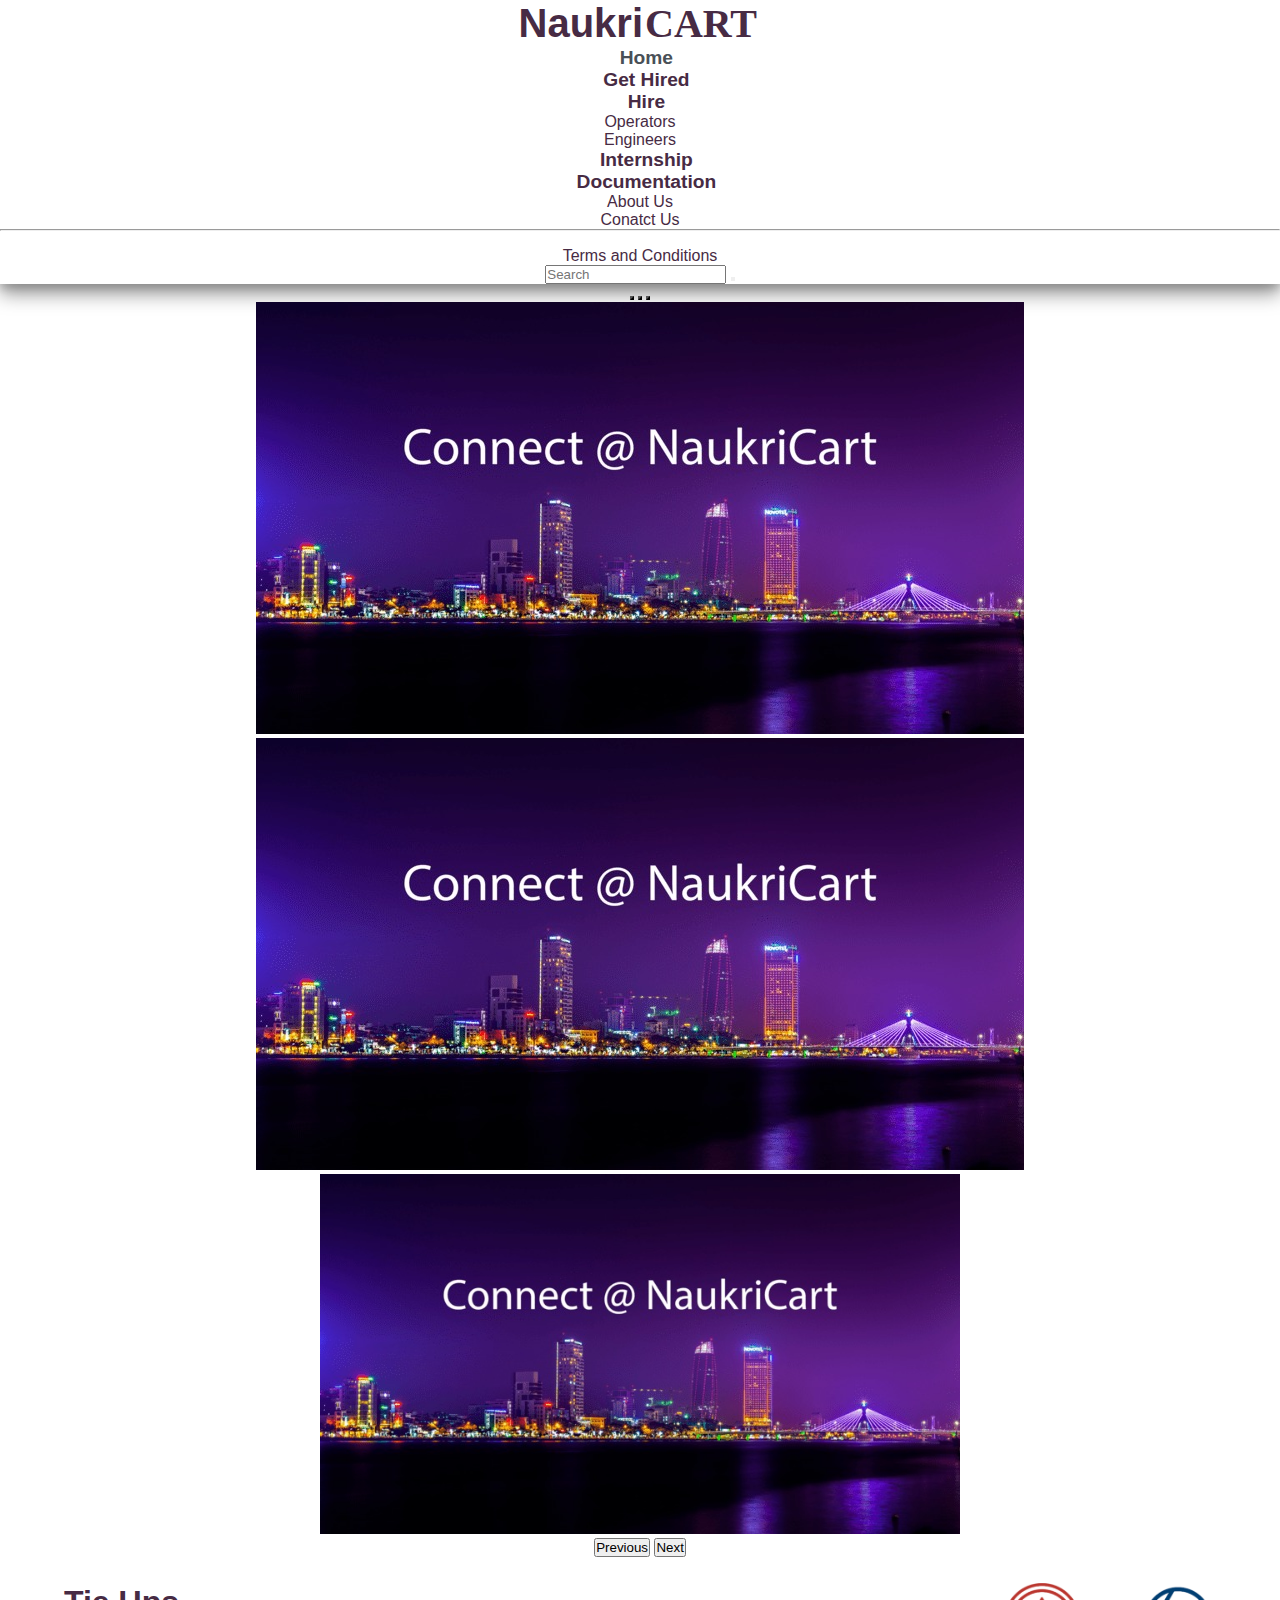
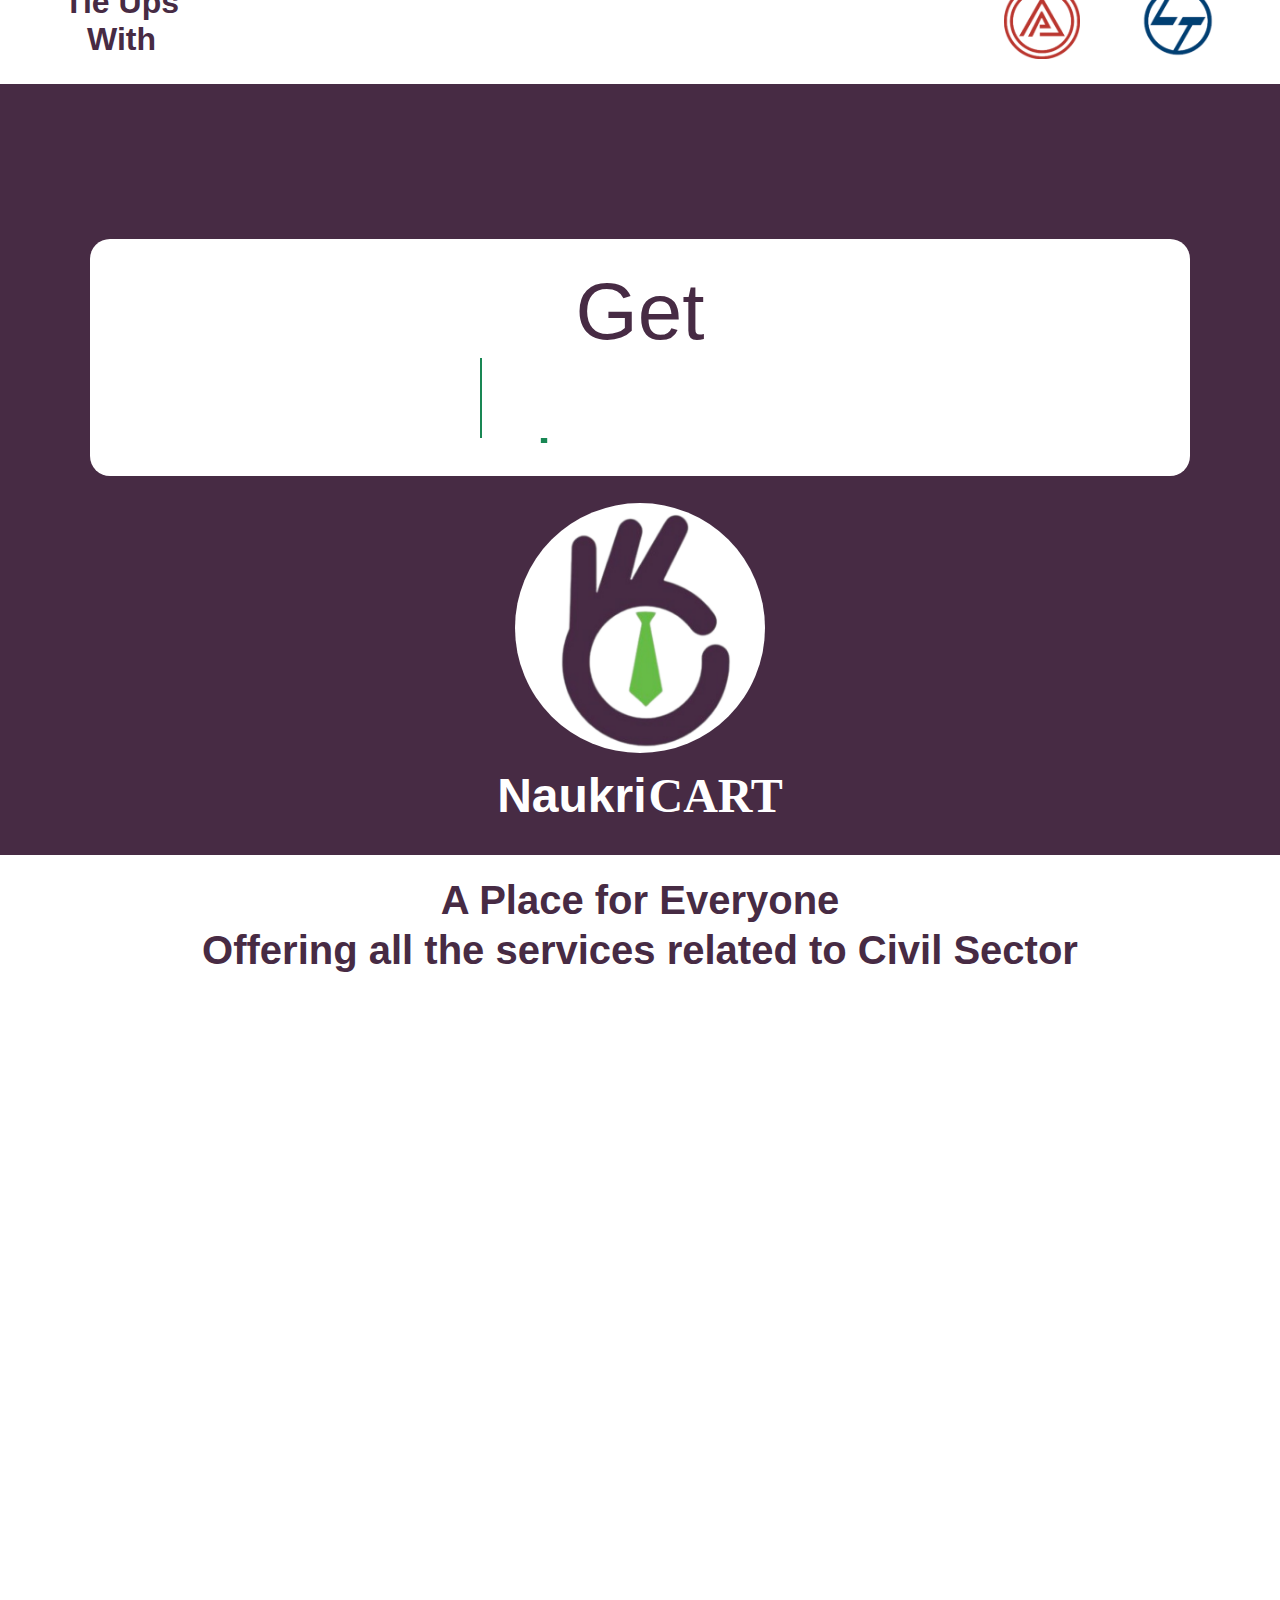
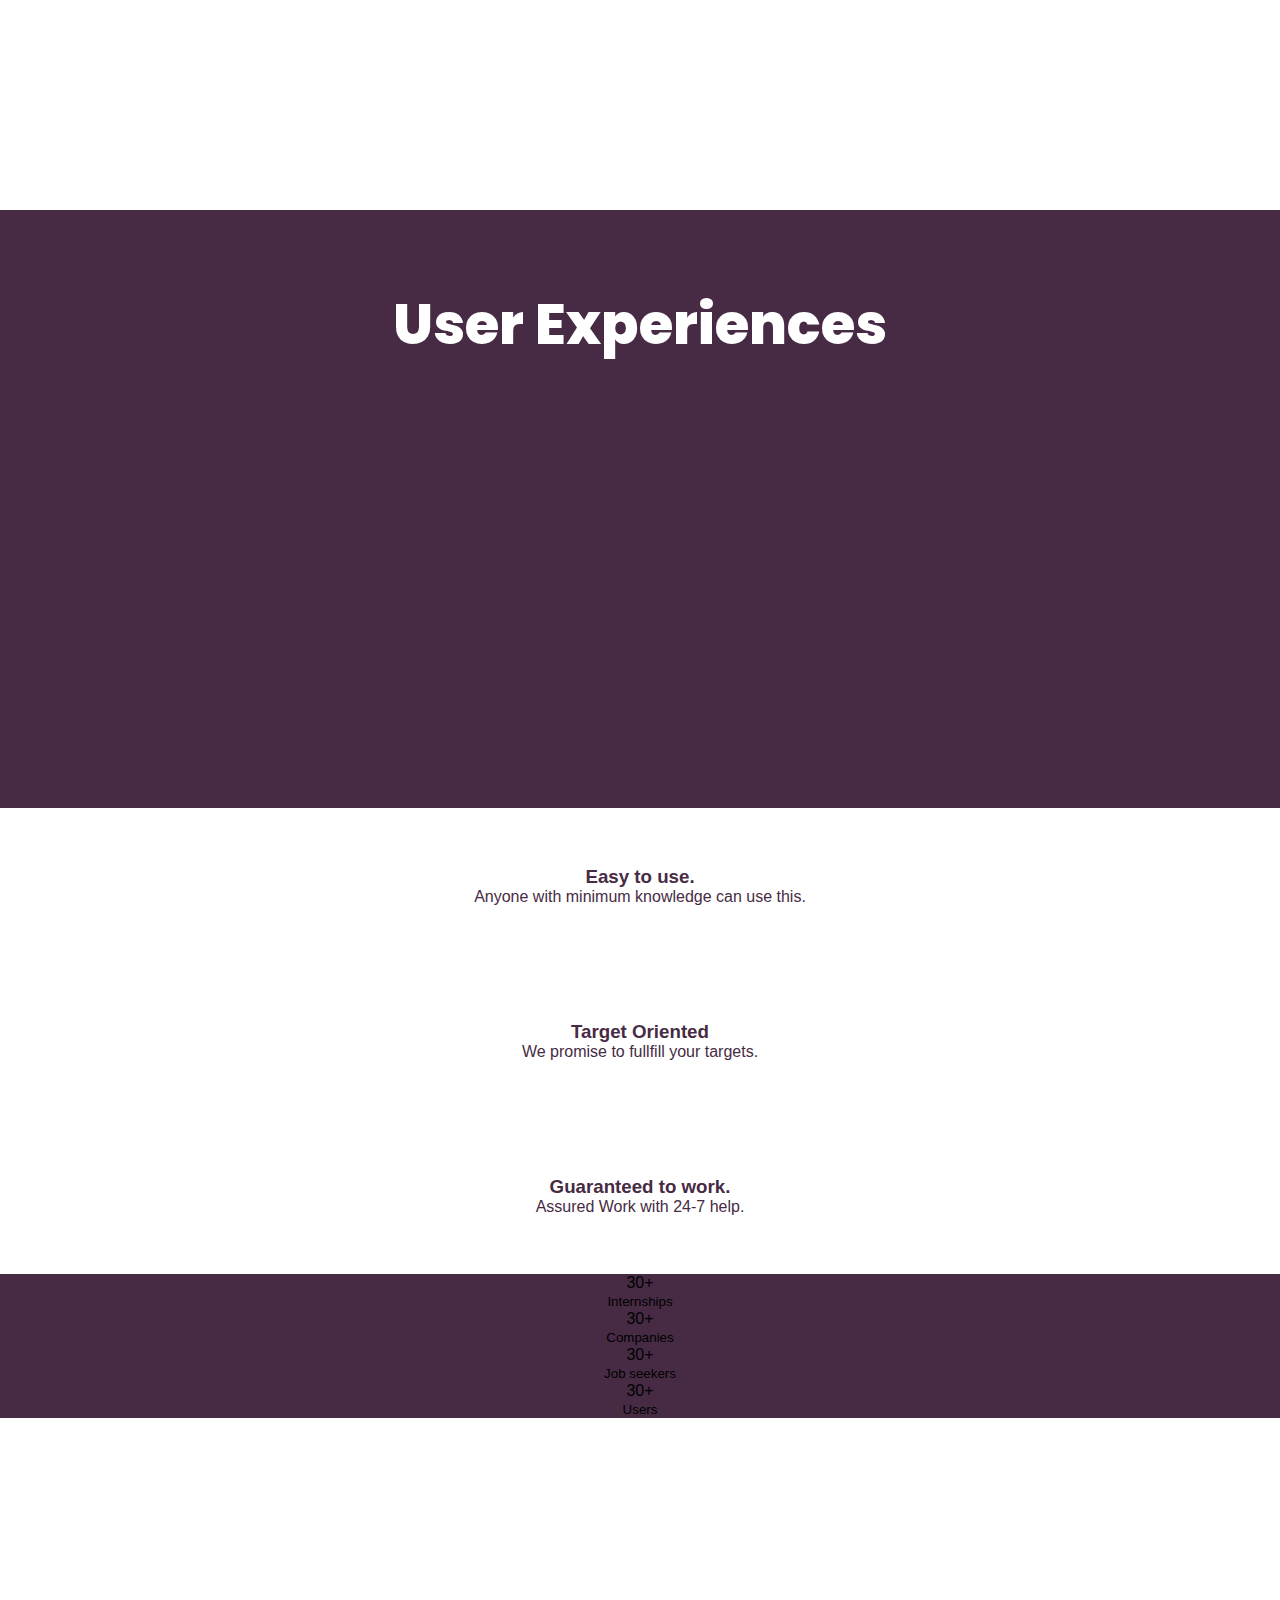
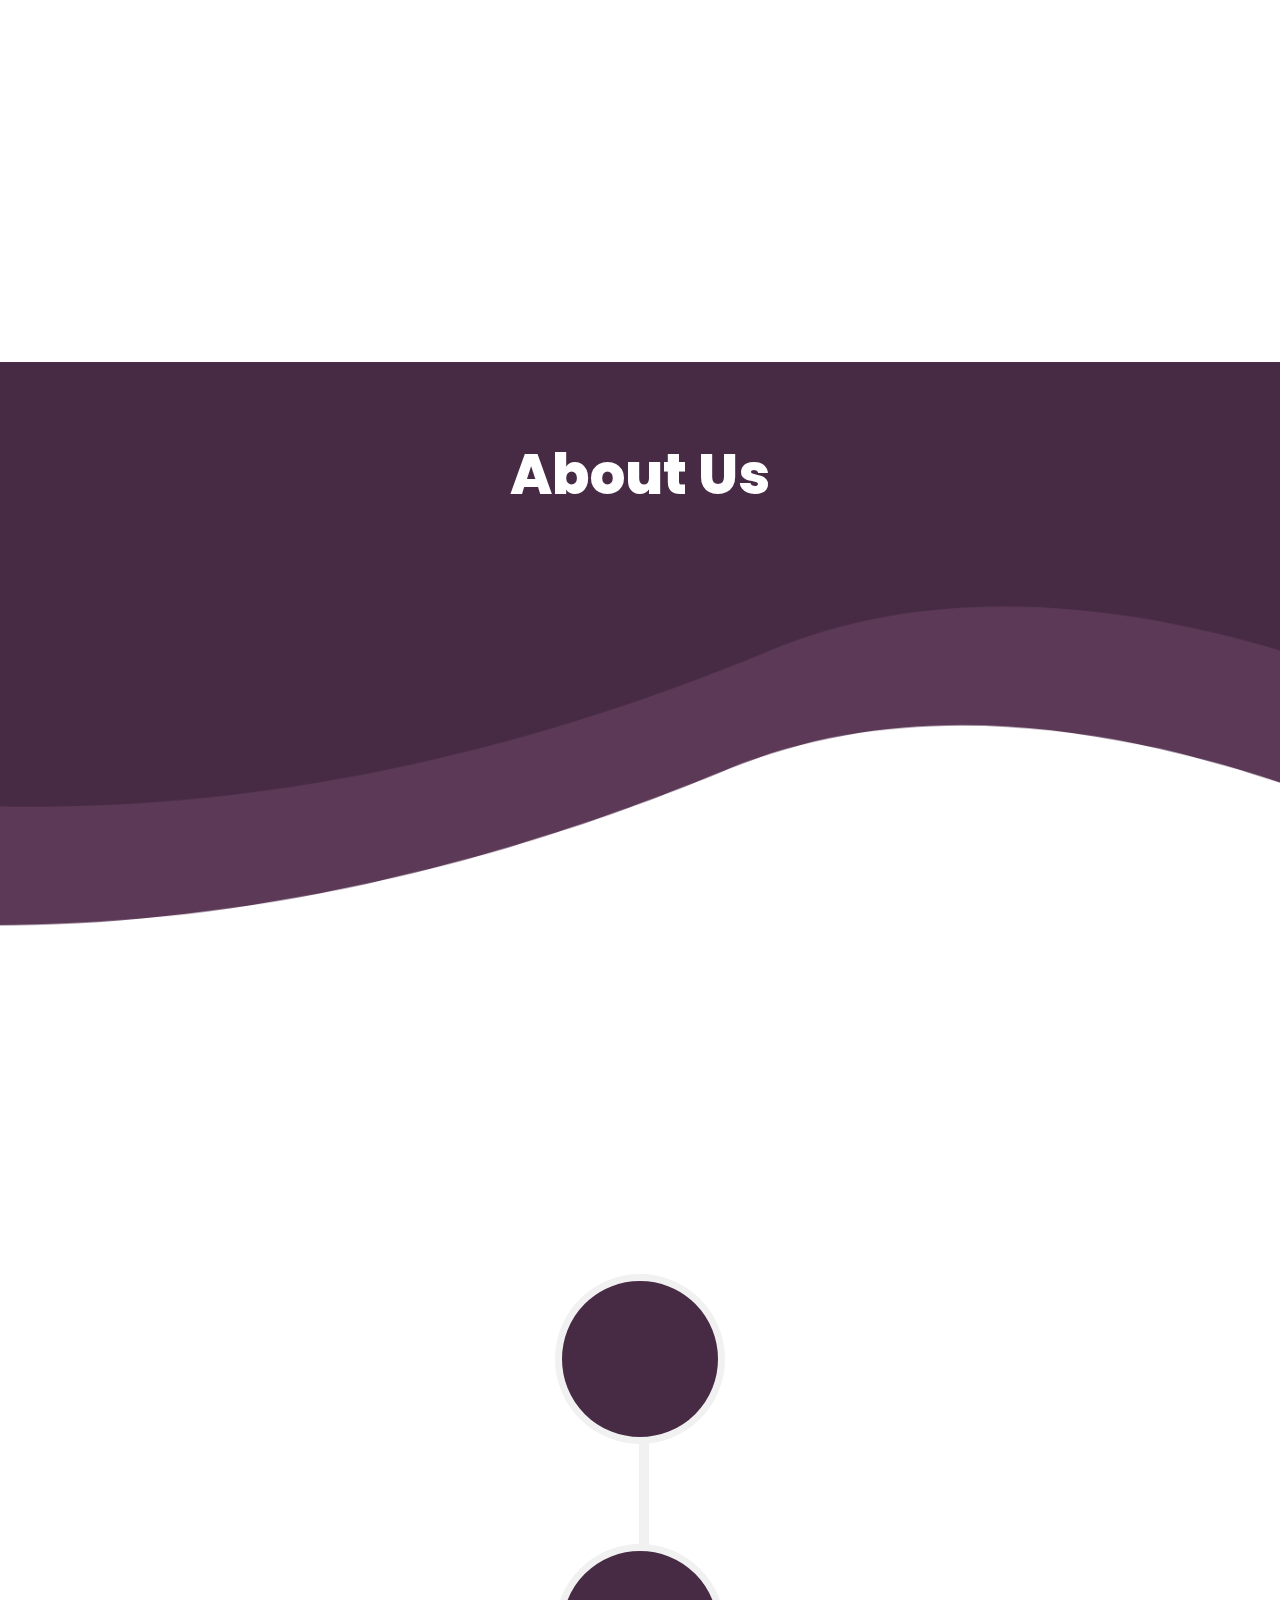
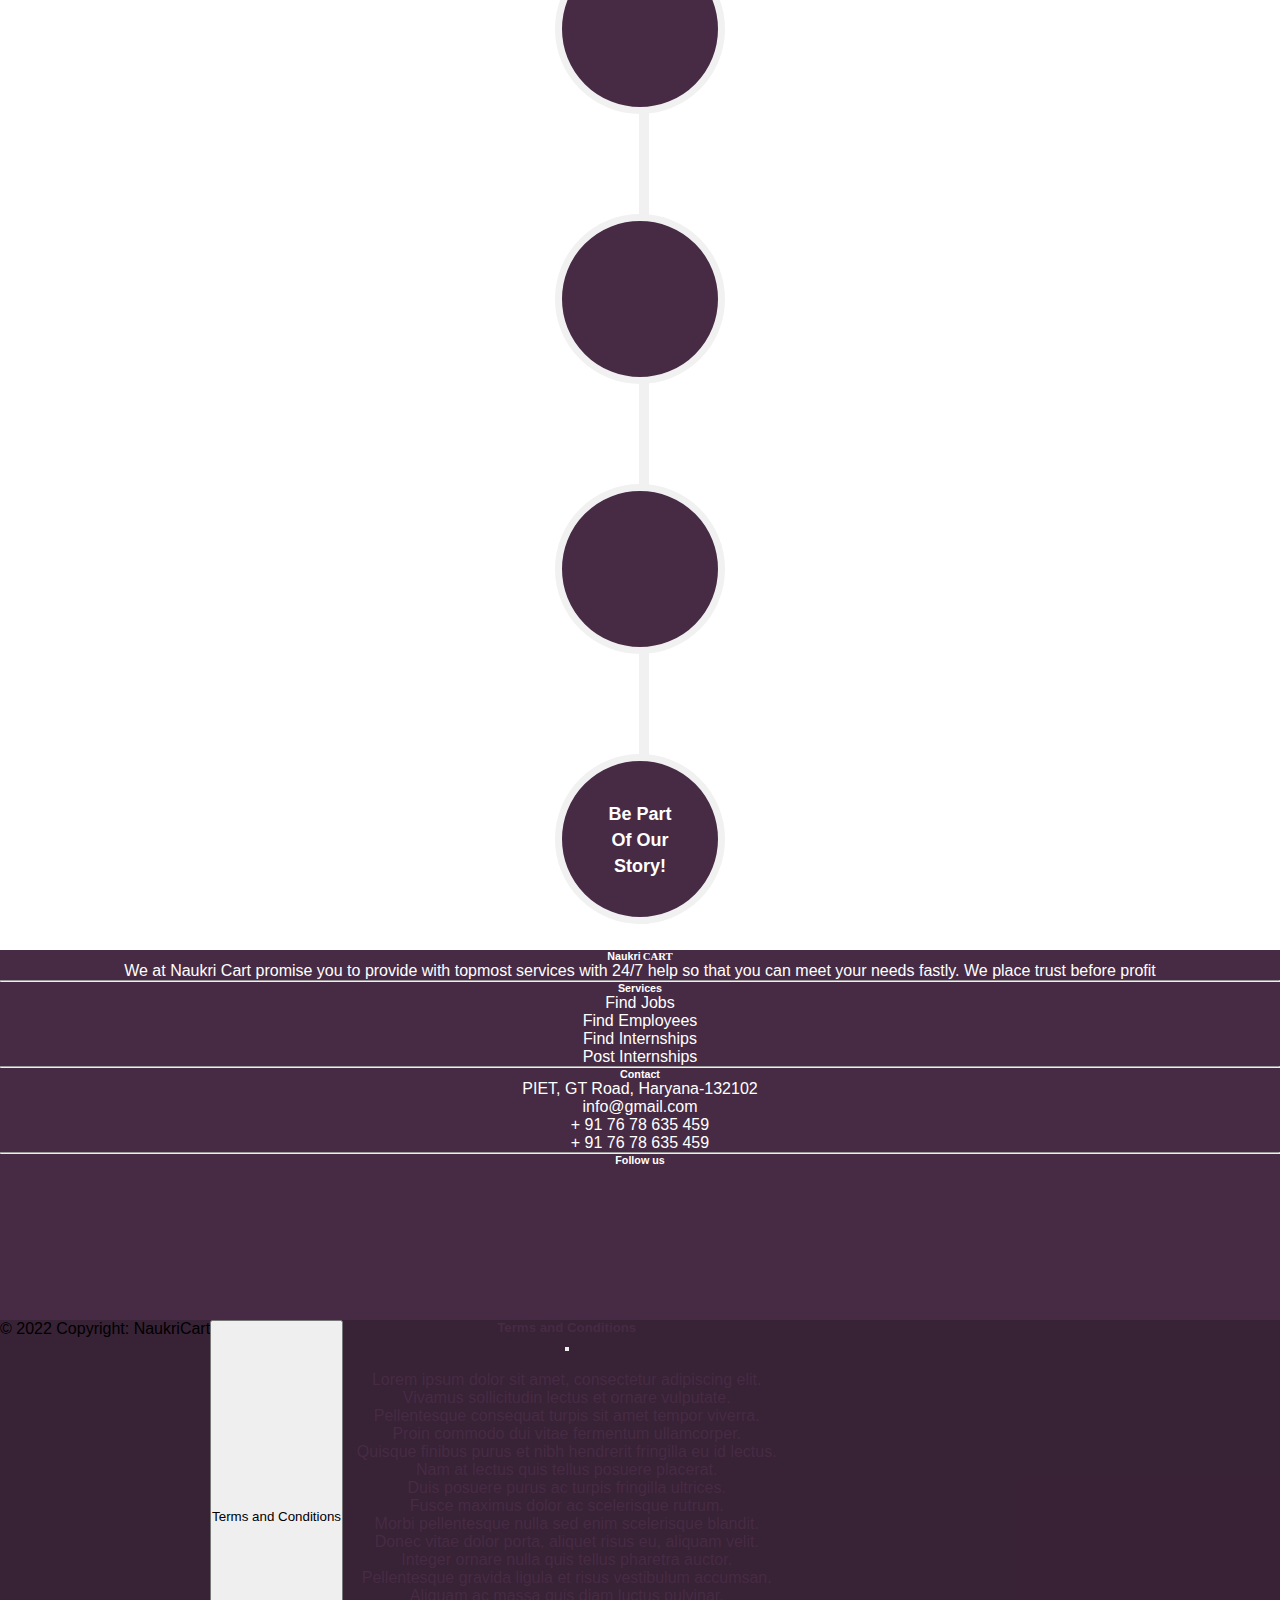
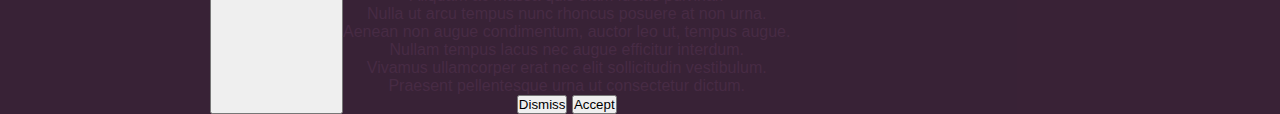
==== index.html @ e3e72ead "First Import-By SHubham Aggarwal" ====
<!DOCTYPE html>
<html lang="en">

<head>
  <!-- Required meta tags -->
  <meta charset="utf-8" />
  <meta name="viewport" content="width=device-width, initial-scale=1" />

  <!-- Favicon -->
  <link rel="apple-touch-icon" sizes="180x180" href="assets/favicon//apple-touch-icon.png" />
  <link rel="icon" type="image/png" sizes="32x32" href="assets/favicon//favicon-32x32.png" />
  <link rel="icon" type="image/png" sizes="16x16" href="assets/favicon//favicon-16x16.png" />
  <link rel="manifest" href="assets/favicon//site.webmanifest" />

  <!-- Bootstrap CSS -->
  <link href="https://cdn.jsdelivr.net/npm/bootstrap@5.0.2/dist/css/bootstrap.min.css" rel="stylesheet"
    integrity="sha384-EVSTQN3/azprG1Anm3QDgpJLIm9Nao0Yz1ztcQTwFspd3yD65VohhpuuCOmLASjC" crossorigin="anonymous" />

  <!-- Personal CSS -->
  <link rel="stylesheet" href="assets/css/global.css">
  <link rel="stylesheet" href="assets/css/style.css" />
  <link rel="stylesheet" href="assets/css/slidein.css">

  <!-- fonts -->
  <link rel="preconnect" href="https://fonts.googleapis.com">
  <link rel="preconnect" href="https://fonts.gstatic.com" crossorigin>
  <link href="https://fonts.googleapis.com/css2?family=Poppins:wght@600&display=swap" rel="stylesheet">
  <title>Naukri CART</title>
</head>

<body>
  <!-- navbar -->
  <nav class="navigation navbar navbar-expand-lg navbar-light" id="navbar_top">
    <div class="container-fluid">
      <a class="navbar-brand" href="#"><span class="head-1">Naukri</span><span class="head-2">CART</span></a>
      <button class="navbar-toggler" type="button" data-bs-toggle="collapse" data-bs-target="#navbarSupportedContent"
        aria-controls="navbarSupportedContent" aria-expanded="false" aria-label="Toggle navigation">
        <span class="arrow-icon"><i class="fa-solid fa-angle-down fa-lg" id="wrapper"></i></span>
      </button>
      <div class="collapse navbar-collapse" id="navbarSupportedContent">
        <ul class="navbar-nav nav-tabs me-auto mb-2 mb-lg-0">
          <li class="nav-item">
            <a class="nav-link active" aria-current="page" href="#">Home</a>
          </li>
          <li class="nav-item">
            <a class="nav-link" href="#">Get Hired</a>
          </li>
          <li class="nav-item dropdown">
            <a class="nav-link dropdown-toggle" href="#" id="navbarDropdown" role="button" data-bs-toggle="dropdown"
              aria-expanded="false">
              Hire
            </a>
            <ul class="dropdown-menu" aria-labelledby="navbarDropdown">
              <li><a class="dropdown-item" href="#">Operators</a></li>
              <li><a class="dropdown-item" href="#">Engineers</a></li>
            </ul>
          </li>
          <li class="nav-item">
            <a class="nav-link" href="#">Internship</a>
          </li>
          <li class="nav-item dropdown">
            <a class="nav-link dropdown-toggle" href="#" id="navbarDropdown" role="button" data-bs-toggle="dropdown"
              aria-expanded="false">
              Documentation
            </a>
            <ul class="dropdown-menu" aria-labelledby="navbarDropdown">
              <li><a class="dropdown-item" href="index.html#about">About Us</a></li>
              <li><a class="dropdown-item" href="index.html#contact_form">Conatct Us</a></li>
              <li>
                <hr class="dropdown-divider" />
              </li>
              <li>
                <a class="dropdown-item" data-bs-toggle="modal" data-bs-target="#staticBackdrop">
                  Terms and Conditions</a>
              </li>
            </ul>
          </li>
        </ul>

        <form class="d-flex">
          <input class="form-control me-2" type="search" placeholder="Search" aria-label="Search" />
          <button class="btn btn-outline-success" type="submit">
            <i class="fa-solid fa-magnifying-glass"></i>
          </button>
        </form>
      </div>
    </div>
  </nav>
  <!-- Carousel -->
  <div id="carousel-main" class="carousel slide carousel-fade" data-bs-ride="carousel">
    <div class="carousel-indicators">
      <button type="button" data-bs-target="#carousel-main" data-bs-slide-to="0" class="active" aria-current="true"
        aria-label="Slide 1"></button>
      <button type="button" data-bs-target="#carousel-main" data-bs-slide-to="1" aria-label="Slide 2"></button>
      <button type="button" data-bs-target="#carousel-main" data-bs-slide-to="2" aria-label="Slide 3"></button>
    </div>
    <div class="carousel-inner">
      <div class="carousel-item active">
        <img src="assets/img/5.jpg" class="d-block w-100 h-25" alt="Image-1" />
      </div>
      <div class="carousel-item">
        <img src="assets/img/5.jpg" class="d-block w-100 h-25" alt="Image-2" />
      </div>
      <div class="carousel-item">
        <img src="assets/img/5.jpg" class="d-block w-100 h-25" alt="Image-3" height="360" />
      </div>
    </div>
    <button class="carousel-control-prev" type="button" data-bs-target="#carousel-main" data-bs-slide="prev">
      <span class="carousel-control-prev-icon" aria-hidden="true"></span>
      <span class="visually-hidden">Previous</span>
    </button>
    <button class="carousel-control-next" type="button" data-bs-target="#carousel-main" data-bs-slide="next">
      <span class="carousel-control-next-icon" aria-hidden="true"></span>
      <span class="visually-hidden">Next</span>
    </button>
  </div>

  <div class="logos">
    <div class="logo-text">
      <div>
        Tie Ups
      </div>
      <div>
        With
      </div>
    </div>
    <img alt="companies" src="assets/img/i1.png" class="logo" style="">
    <img alt="companies" src="assets/img/i2.png" class="logo" style="">
  </div>

  <!-- Main Page -->
  <div class="conatiner-fluid main-section">
    <div class="mainheading animation-element js-slidein">Welcome To Naukri CART</div>
    <div class="conatiner-fluid">
      <div></div>
      <div class="row">
        <div class="wrapper col-lg-6 boxing">
          <div class="static-txt">Get</div>
          <ul class="dynamic-txts">
            <li><span>Operators</span></li>
            <li><span>Engineers</span></li>
            <li><span>Machines</span></li>
            <li><span>Internships</span></li>
          </ul>
        </div>
        <div class="col-lg-6 icon-main">
          <img class="icon-image" src="assets/img/icon.png" alt="Naukari-cart-icon" width="250" height="250">
          <h1 class="heading-icon"><span class="head-1">Naukri</span><span class="head-2">CART</span>
            <h1>
        </div>
      </div>
    </div>
  </div>
  </div>

  <!-- cards -->

  <section id="pricing" class="white-section">
    <div class="heading-pricing">
      <h2 class="pricing-heading">A Place for Everyone</h2>
      <p class="pricing-heading">Offering all the services related to Civil Sector</p>
    </div>
    <div class="row my-flex-card">
      <div class="pricing-column col-lg-4 col-md-6">
        <div class="card js-slidein">
          <div class="card-header">
            <h3>Hire</h3>
          </div>
          <div class="arrow-down"></div>
          <div class="card-body wrapper">
            <hr class="line">
            <p>Nearest Options</p>
            <p>Compliances</p>
            <p>Trustworthy Sources</p>
            <hr class="line">
            <div class="card-footer myButton">
              <button type="button" class="w-100 btn btn-lg btn-outline-success">
                Click Here
              </button>
            </div>
          </div>
        </div>
      </div>
      <div class="pricing-column col-lg-4 col-md-6">
        <div class="card js-slidein">
          <div class="card-header">
            <h3> Find Jobs </h3>

          </div>
          <div class="arrow-down"></div>
          <div class="card-body wrapper">
            <hr class="line">
            <p>Search Filter</p>
            <p>Employee Welfare</p>
            <p>Help Center</p>
            <hr class="line">
            <div class="card-footer myButton">
              <button type="button" class="w-100 btn btn-lg btn-outline-success">
                Sign Up
              </button>
            </div>
          </div>
        </div>
      </div>
      <div class="pricing-column col-lg-4">
        <div class="card js-slidein">
          <div class="card-header">
            <h3>Get Internships</h3>
          </div>
          <div class="arrow-down"></div>
          <div class="card-body wrapper">
            <hr class="line">
            <p>Priority Listing</p>
            <p>Specific Filters</p>
            <p>Stipends</p>
            <p>Much More...</p>
            <hr class="line">
            <div class="card-footer myButton">
              <button type="button" class="w-100 btn btn-lg btn-outline-success">
                Get Started
              </button>
            </div>
          </div>
        </div>
      </div>
    </div>
  </section>
  <!-- Testimonials -->
  <section id="testimonials">
    <h1 class="heading-testimonials"> User Experiences</h1>
    <div class="container js-slidein">
      <input class="user" type="radio" name="nav" id="first" checked />
      <input class="user" type="radio" name="nav" id="second" />
      <input class="user" type="radio" name="nav" id="third" />

      <label for="first" class="labeled first"></label>
      <label for="second" class="labeled second"></label>
      <label for="third" class="labeled third"></label>

      <div class="one slider">
        <blockquote>
          <span class="leftq quotes">&ldquo;</span>Using Naukari Cart as my online platform make it easier for me to
          manage my site and workers. It feels much more safer with their services as they are very supportive.<span
            class="rightq quotes">&bdquo; </span>
        </blockquote>
        <img class="user-img" src="assets/img/icon.png" />
        <h2>Aditya</h2>
        <h6>Interned at LNT</h6>
      </div>

      <div class="two slider">
        <blockquote>
          <span class="leftq quotes">&ldquo;</span> They promptly completed the task at hand and communicates really
          well
          till the project reaches the finishing line. I recommend them to anyone who wants their work done
          professionally.
          The project ... <span class="rightq quotes">&bdquo; </span>
        </blockquote>
        <img class="user-img" src="assets/img/icon.png" />
        <h2>Vishal Tyagi</h2>
        <h6>Student at PIET</h6>
      </div>

      <div class="three slider">
        <blockquote>
          <span class="quotes leftq"> &ldquo;</span> They promptly completed the task at hand and communicates really
          well
          till the project reaches the finishing line. I was pleased with their supportiveness and place my trust on
          them. <span class="rightq quotes">&bdquo; </span>
        </blockquote>
        <img src="assets/img/icon.png" class="user-img" />
        <h2>Steve Stevenson</h2>
        <h6>CEO Woof Web Design Studios</h6>
      </div>
    </div>
  </section>
  <!-- features -->
  <section id="features" class="white-section">
    <div class="container-fluid">
      <div class="features row">
        <div class="features-box col-lg-4">
          <i class="fa-solid fa-circle-check fa-4x features-icon"></i>
          <h3 class="features-head">Easy to use.</h3>
          <p class="features-content">
            Anyone with minimum knowledge can use this.
          </p>
        </div>
        <div class="features-box col-lg-4">
          <i class="fa-solid fa-bullseye fa-4x features-icon"></i>
          <h3 class="features-head">Target Oriented</h3>
          <p class="features-content">
            We promise to fullfill your targets.
          </p>
        </div>
        <div class="features-box col-lg-4">
          <i class="fa-solid fa-thumbs-up fa-4x features-icon"></i>
          <h3 class="features-head">Guaranteed to work.</h3>
          <p class="features-content">
            Assured Work with 24-7 help.
          </p>
        </div>
      </div>
    </div>
  </section>
  <!-- stats -->
  <section class="pt-5 pb-5 text-white" style="background-color: #472b44;">
    <div class="container-fluid">
      <div class="row row-cols-2 row-cols-md-4 g-4">
        <div class="col text-center">
          <p class="fw-bolder h1">30+</p>
          <p><small>Internships</small></p>
        </div>
        <div class="col text-center">
          <p class="fw-bolder h1">30+</p>
          <p><small>Companies</small></p>
        </div>
        <div class="col text-center">
          <p class="fw-bolder h1">30+</p>
          <p><small>Job seekers</small></p>
        </div>
        <div class="col text-center">
          <p class="fw-bolder h1">30+</p>
          <p><small>Users</small></p>
        </div>
      </div>
    </div>
  </section>



  <!-- contact form -->
  <section id="contact_form" style="color: #472b44;">
    <div class="container-fluid px-0">
      <div class="formshadow">
        <div class="content js-slidein">
          <div class="contact">
            <div class="other">
              <div class="info">
                <h2>More Methods </h2>
                <h3>Email</h3>
                <div class="svg-wrap">
                  <a href="mailto:naukricart@gmail.com"><svg xmlns="http://www.w3.org/2000/svg"
                      viewBox="0 0 485.211 485.211">
                      <path
                        d="M485.21 363.906c0 10.637-2.99 20.498-7.784 29.174l-153.2-171.41 151.54-132.584c5.894 9.355 9.445 20.344 9.445 32.22v242.6zM242.607 252.793l210.863-184.5c-8.654-4.737-18.398-7.642-28.91-7.642H60.65c-10.523 0-20.27 2.906-28.888 7.643l210.844 184.5zm58.787-11.162l-48.81 42.735c-2.854 2.487-6.41 3.73-9.977 3.73-3.57 0-7.125-1.243-9.98-3.73l-48.82-42.736-155.14 173.6c9.3 5.834 20.198 9.33 31.984 9.33h363.91c11.785 0 22.688-3.496 31.984-9.33l-155.15-173.6zM9.448 89.086C3.554 98.44 0 109.43 0 121.305v242.602c0 10.637 2.978 20.498 7.79 29.174L160.97 221.64 9.448 89.086z" />
                    </svg>
                    naukricart@gmail.com</a>
                </div>
                <h3>Connect</h3>
                <div class="svg-wrap">
                  <a href="#" target="_blank"><svg xmlns="http://www.w3.org/2000/svg" viewBox="0 0 512 512">
                      <path
                        d="M373.66 0H138.34C62.06 0 0 62.06 0 138.34v235.32C0 449.94 62.06 512 138.34 512h235.32C449.94 512 512 449.94 512 373.66V138.34C512 62.06 449.94 0 373.66 0zm96.976 373.66c0 53.472-43.503 96.976-96.977 96.976H138.34c-53.472 0-96.976-43.503-96.976-96.977V138.34c0-53.472 43.503-96.976 96.977-96.976h235.32c53.472 0 96.976 43.503 96.976 96.977v235.32z" />
                      <path
                        d="M370.586 238.14c-3.64-24.546-14.84-46.794-32.386-64.34-17.547-17.547-39.795-28.747-64.34-32.386-11.177-1.657-22.508-1.657-33.683 0-30.336 4.5-57.103 20.54-75.372 45.172-18.27 24.63-25.854 54.903-21.355 85.237 4.5 30.335 20.54 57.102 45.172 75.372 19.996 14.83 43.706 22.62 68.153 22.62 5.667 0 11.375-.42 17.083-1.266 30.336-4.5 57.103-20.542 75.372-45.173 18.27-24.63 25.855-54.9 21.356-85.236zM267.79 327.633c-19.404 2.882-38.77-1.973-54.526-13.66-15.757-11.687-26.02-28.81-28.896-48.216-2.878-19.405 1.973-38.77 13.66-54.527 11.688-15.758 28.81-26.02 48.217-28.898 3.574-.53 7.173-.795 10.772-.795s7.2.265 10.773.796c32.23 4.78 57.098 29.645 61.878 61.877 5.94 40.058-21.817 77.482-61.877 83.422zM400.05 111.95c-3.853-3.85-9.184-6.057-14.626-6.057S374.65 108.1 370.8 111.95c-3.852 3.853-6.06 9.175-6.06 14.626 0 5.45 2.208 10.773 6.06 14.625 3.85 3.852 9.182 6.06 14.624 6.06s10.773-2.207 14.625-6.06c3.85-3.85 6.057-9.182 6.057-14.624 0-5.443-2.207-10.774-6.058-14.625z" />
                    </svg></a>

                  <a href="#" target="_blank"><svg xmlns="http://www.w3.org/2000/svg" viewBox="0 0 612 612">
                      <path
                        d="M612 116.258c-22.525 9.98-46.694 16.75-72.088 19.772 25.93-15.527 45.777-40.155 55.184-69.41-24.322 14.378-51.17 24.82-79.775 30.48-22.906-24.438-55.49-39.66-91.63-39.66-69.333 0-125.55 56.218-125.55 125.514 0 9.828 1.11 19.427 3.25 28.606-104.325-5.24-196.834-55.223-258.75-131.174-10.822 18.51-16.98 40.078-16.98 63.1 0 43.56 22.182 81.994 55.836 104.48-20.575-.688-39.926-6.348-56.867-15.756v1.568c0 60.806 43.29 111.554 100.692 123.104-10.517 2.83-21.607 4.398-33.08 4.398-8.107 0-15.947-.803-23.634-2.333 15.985 49.907 62.336 86.2 117.253 87.194-42.946 33.655-97.098 53.656-155.915 53.656-10.134 0-20.116-.612-29.944-1.72 55.568 35.68 121.537 56.484 192.44 56.484 230.947 0 357.187-191.29 357.187-357.188l-.42-16.253C573.87 163.525 595.21 141.42 612 116.257z" />
                    </svg></a>

                  <a href="#" target="_blank"><svg xmlns="http://www.w3.org/2000/svg" width="60.734" height="60.733"
                      viewBox="0 0 60.734 60.733">
                      <path
                        d="M57.378 0H3.352C1.502 0 0 1.5 0 3.354V57.38c0 1.852 1.502 3.353 3.352 3.353h29.086v-23.52h-7.914v-9.166h7.914v-6.76c0-7.843 4.79-12.116 11.787-12.116 3.355 0 6.232.252 7.07.36v8.2h-4.853c-3.805 0-4.54 1.81-4.54 4.463v5.85h9.08l-1.188 9.167h-7.892v23.52h15.475c1.852 0 3.355-1.503 3.355-3.35V3.35C60.732 1.5 59.23 0 57.378 0z" />
                    </svg></a>

                  <a href="#" target="_blank"><svg xmlns="http://www.w3.org/2000/svg" viewBox="0 0 478.165 478.165">
                      <path
                        d="M442.78 0H35.424C15.86 0 0 15.4 0 34.288v409.688c0 18.828 15.86 34.19 35.424 34.19H442.76c19.586 0 35.405-15.362 35.405-34.19V34.288C478.165 15.4 462.345 0 442.78 0zM145.003 400.244H72.78V184.412h72.224v215.832zm-36.16-245.28h-.48c-24.246 0-39.926-16.695-39.926-37.336 0-21.22 16.158-37.337 40.863-37.337 24.725 0 39.927 16.12 40.385 37.338.02 20.64-15.64 37.337-40.843 37.337zm296.54 245.28h-72.082V284.807c0-29.01-10.598-48.952-36.738-48.952-20.063 0-31.798 13.428-36.958 26.458-1.893 4.423-2.39 10.898-2.39 17.393v120.537H184.95s.916-195.63 0-215.832h72.263v30.604c9.484-14.684 26.658-35.703 65.01-35.703 47.577 0 83.16 30.863 83.16 97.168v123.766zm-148.61-184.532c.06-.22.16-.438.42-.677v.677h-.42z" />
                    </svg></a>
                </div>
              </div>
            </div>
            <div class="form px-0">
              <h1>Get In Touch</h1>
              <form action="">
                <div class="flex-rev">
                  <input type="text" placeholder="Naukri Cart" name="name" id="name" />
                  <label for="name">Full Name</label>
                </div>
                <div class="flex-rev">
                  <input type="email" placeholder="naukricart@gmail.com" name="email" id="email" />
                  <label for="email">Your Email</label>
                </div>

                <div class="flex-rev">
                  <textarea placeholder="I have a query about..." name="message" id="message" /></textarea>
                  <label for="message">Email Message</label>
                </div>
                <button class="btn btn-outline-success" type="submit">
                  Send
                </button>
              </form>
            </div>
          </div>
        </div>
      </div>
    </div>
  </section>

  <!-- about us -->
  <section id="about_us">
  <div id="about">
    <div class="container-fluid">
      <div class="heading-about">
        About Us
      </div>
      <div class="row">
        <div class="col-lg-4 logo-about js-slidein">
          <img class="icon-image bordered" src="assets/img/icon.png" alt="Naukari-cart-icon" width="300" height="300">
        </div>
        <div class="col-lg-8 text-box-outer">
          <div class="text-box js-slidein">
            <div class="text-heading">
              <span class="head-1">Naukri</span><span class="head-2">CART</span>
            </div>
            <hr>
            <div class="text-body">
              NaukariCart is a website created for everyone from diverse fields to grab oppurtunities like jobs in MNCs,
              internships, convinent workplaces and most importantly good working environment.
              We work on daily basis to establish contacts with multiple peoples to make your work easy.
              We at NaukriCART promise you our topmost sincerity towards your needs.
            </div>
          </div>
        </div>
      </div>
    </div>
  </div>
  <div id="timeline">
    <div class="row">
      <div class="col-lg-12">
        <ul class="timeline">
          <li>
            <div class="timeline-image">
              <img class="img-circle img-responsive" src="img/about/1.jpg" alt="">
            </div>
            <div class="timeline-panel">
              <div class="timeline-heading">
                <h4>2009-2011</h4>
                <h4 class="subheading">Our Humble Beginnings</h4>
              </div>
              <div class="timeline-body">
                <p class="text-muted">Lorem ipsum dolor sit amet, consectetur adipisicing elit. Sunt ut voluptatum
                  eius
                  sapiente, totam reiciendis temporibus qui quibusdam, recusandae sit vero unde, sed, incidunt et ea
                  quo
                  dolore laudantium consectetur!</p>
              </div>
            </div>
          </li>
          <li class="timeline-inverted">
            <div class="timeline-image">
              <img class="img-circle img-responsive" src="img/about/2.jpg" alt="">
            </div>
            <div class="timeline-panel">
              <div class="timeline-heading">
                <h4>March 2011</h4>
                <h4 class="subheading">An Agency is Born</h4>
              </div>
              <div class="timeline-body">
                <p class="text-muted">Lorem ipsum dolor sit amet, consectetur adipisicing elit. Sunt ut voluptatum
                  eius
                  sapiente, totam reiciendis temporibus qui quibusdam, recusandae sit vero unde, sed, incidunt et ea
                  quo
                  dolore laudantium consectetur!</p>
              </div>
            </div>
          </li>
          <li>
            <div class="timeline-image">
              <img class="img-circle img-responsive" src="img/about/3.jpg" alt="">
            </div>
            <div class="timeline-panel">
              <div class="timeline-heading">
                <h4>December 2012</h4>
                <h4 class="subheading">Transition to Full Service</h4>
              </div>
              <div class="timeline-body">
                <p class="text-muted">Lorem ipsum dolor sit amet, consectetur adipisicing elit. Sunt ut voluptatum
                  eius
                  sapiente, totam reiciendis temporibus qui quibusdam, recusandae sit vero unde, sed, incidunt et ea
                  quo
                  dolore laudantium consectetur!</p>
              </div>
            </div>
          </li>
          <li class="timeline-inverted">
            <div class="timeline-image">
              <img class="img-circle img-responsive" src="img/about/4.jpg" alt="">
            </div>
            <div class="timeline-panel">
              <div class="timeline-heading">
                <h4>July 2014</h4>
                <h4 class="subheading">Phase Two Expansion</h4>
              </div>
              <div class="timeline-body">
                <p class="text-muted">Lorem ipsum dolor sit amet, consectetur adipisicing elit. Sunt ut voluptatum
                  eius
                  sapiente, totam reiciendis temporibus qui quibusdam, recusandae sit vero unde, sed, incidunt et ea
                  quo
                  dolore laudantium consectetur!</p>
              </div>
            </div>
          </li>
          <li class="timeline-inverted">
            <div class="timeline-image">
              <h4>Be Part
                <br>Of Our
                <br>Story!
              </h4>
            </div>
          </li>
        </ul>
      </div>
    </div>
  </div>

  </section>

  <!-- Footer -->
  <footer class="text-center text-lg-start text-white" id="footer">
    <!-- Grid container -->
    <div class="container p-4 pb-0">
      <!-- Section: Links -->
      <section class="">
        <!--Grid row-->
        <div class="row">
          <!-- Grid column -->
          <div class="col-md-3 col-lg-3 col-xl-3 mx-auto mt-3">
            <h6 class="text-uppercase mb-4 font-weight-bold fs-4">
              <span class="head-1">Naukri</span><span class="head-2">CART</span>
            </h6>
            <p>
              We at Naukri Cart promise you to provide with topmost services with 24/7 help so that you
              can meet your
              needs fastly.
              We place trust before profit
            </p>
          </div>
          <!-- Grid column -->

          <hr class="w-100 clearfix d-md-none mt-3" />

          <!-- Grid column -->
          <div class="col-md-2 col-lg-2 col-xl-2 mx-auto mt-3">
            <h6 class="text-uppercase mb-4 font-weight-bold">Services</h6>
            <p>
              <a class="text-white">Find Jobs</a>
            </p>
            <p>
              <a class="text-white">Find Employees</a>
            </p>
            <p>
              <a class="text-white">Find Internships</a>
            </p>
            <p>
              <a class="text-white">Post Internships</a>
            </p>
          </div>
          <!-- Grid column -->

          <hr class="w-100 clearfix d-md-none mt-3" />

          <!-- Grid column -->
          <div class="col-md-4 col-lg-3 col-xl-3 mx-auto mt-3">
            <h6 class="text-uppercase mb-4 font-weight-bold">Contact</h6>
            <p><i class="fas fa-home me-3"></i>PIET, GT Road, Haryana-132102</p>
            <p><i class="fas fa-envelope me-3"></i> info@gmail.com</p>
            <p><i class="fas fa-phone me-3"></i> + 91 76 78 635 459</p>
            <p><i class="fas fa-print me-3"></i> + 91 76 78 635 459</p>
          </div>
          <!-- Grid column -->
          <hr class="w-100 clearfix d-md-none mt-3" />
          <!-- Grid column -->
          <div class="col-md-3 col-lg-2 col-xl-2 mx-auto mt-3 mb-3">
            <h6 class="text-uppercase mb-4 font-weight-bold">Follow us</h6>

            <!-- Facebook -->
            <a class="btn btn-primary btn-floating m-1" style="background-color: #3b5998;" href="#!" role="button"><i
                class="fab fa-facebook-f"></i></a>

            <!-- Twitter -->
            <a class="btn btn-primary btn-floating m-1" style="background-color: #55acee;" href="#!" role="button"><i
                class="fab fa-twitter"></i></a>

            <!-- Google -->
            <a class="btn btn-primary btn-floating m-1" style="background-color: #dd4b39;" href="#!" role="button"><i
                class="fab fa-google"></i></a>

            <!-- Instagram -->
            <a class="btn btn-primary btn-floating m-1" style="background-color: #ac2bac;" href="#!" role="button"><i
                class="fab fa-instagram"></i></a>

            <!-- Linkedin -->
            <a class="btn btn-primary btn-floating m-1" style="background-color: #0082ca;" href="#!" role="button"><i
                class="fab fa-linkedin-in"></i></a>
            <!-- Github -->
            <a class="btn btn-primary btn-floating m-1" style="background-color: #333333;" href="#!" role="button"><i
                class="fab fa-github"></i></a>
          </div>
        </div>
        <!--Grid row-->
      </section>
      <!-- Section: Links -->
    </div>
    <!-- Grid container -->

    <!-- Copyright -->
    <div class="p-3 container-fluid" style="background-color: rgba(0, 0, 0, 0.2)">
      <div class="footer-end">
        <div class="me-auto">© 2022 Copyright:
          <a class="text-white" href="#">NaukriCart</a>
        </div>
        <button type="button" class="btn btn-outline-success" data-bs-toggle="modal" data-bs-target="#staticBackdrop">
          Terms and Conditions
        </button>

        <div class="modal fade" id="staticBackdrop" data-bs-backdrop="static" data-bs-keyboard="false" tabindex="-1"
          aria-labelledby="staticBackdropLabel" aria-hidden="true">
          <div class="modal-dialog">
            <div class="pop-up">

              <div class="modal-content">
                <div class="modal-header">
                  <h5 class="modal-title" id="staticBackdropLabel">Terms and Conditions</h5>
                  <button type="button" class="btn-close" data-bs-dismiss="modal" aria-label="Close"></button>
                </div>
                <div class="modal-body">
                  <br> Lorem ipsum dolor sit amet, consectetur adipiscing elit.
                  <br> Vivamus sollicitudin lectus et ornare vulputate.
                  <br> Pellentesque consequat turpis sit amet tempor viverra.
                  <br> Proin commodo dui vitae fermentum ullamcorper.
                  <br> Quisque finibus purus et nibh hendrerit fringilla eu id lectus.
                  <br> Nam at lectus quis tellus posuere placerat.
                  <br> Duis posuere purus ac turpis fringilla ultrices.
                  <br> Fusce maximus dolor ac scelerisque rutrum.
                  <br> Morbi pellentesque nulla sed enim scelerisque blandit.
                  <br> Donec vitae dolor porta, aliquet risus eu, aliquam velit.
                  <br> Integer ornare nulla quis tellus pharetra auctor.
                  <br> Pellentesque gravida ligula et risus vestibulum accumsan.
                  <br> Aliquam ac massa quis diam luctus pulvinar.
                  <br> Nulla ut arcu tempus nunc rhoncus posuere at non urna.
                  <br> Aenean non augue condimentum, auctor leo ut, tempus augue.
                  <br> Nullam tempus lacus nec augue efficitur interdum.
                  <br> Vivamus ullamcorper erat nec elit sollicitudin vestibulum.
                  <br> Praesent pellentesque urna ut consectetur dictum.
                </div>
                <div class="modal-footer">
                  <button type="button" class="btn btn-secondary" data-bs-dismiss="modal">Dismiss</button>
                  <button type="button" class="btn btn-outline-success" data-bs-dismiss="modal">Accept</button>
                </div>
              </div>
            </div>
          </div>
        </div>
      </div>
    </div>
    <!-- Copyright -->

  </footer>
  <!-- Footer -->

  <!-- Bootstrap Bundle with Popper -->
  <script src="https://cdn.jsdelivr.net/npm/bootstrap@5.0.2/dist/js/bootstrap.bundle.min.js"
    integrity="sha384-MrcW6ZMFYlzcLA8Nl+NtUVF0sA7MsXsP1UyJoMp4YLEuNSfAP+JcXn/tWtIaxVXM"
    crossorigin="anonymous"></script>

  <!-- Personal Script -->

  <script src="assets/js/script.js"></script>

  <!--Font Awesome-->
  <script src="https://kit.fontawesome.com/017c0f66d9.js" crossorigin="anonymous"></script>

  <!-- jquery -->
  <script src="https://ajax.googleapis.com/ajax/libs/jquery/3.6.0/jquery.min.js"></script>
  <script src="assets/js/global.js"></script>
  <!-- Animations -->
  <script src="assets/js/slideIn.js"></script>
</body>

</html>
---- assets/css/global.css ----
@import url("https://fonts.googleapis.com/css2?family=Poppins:wght@200;300;400;500;600;700&display=swap");

/* Typing */
@keyframes typing {
  40%,
  60% {
    left: calc(100% + 30px);
  }
  100% {
    left: 0;
  }
}

/* FADE IN  */

@keyframes fadeIn {
  from {
    opacity: 0;
  }
  to {
    opacity: 1;
  }
}
.fadeIn {
  animation-name: fadeIn;
}

/* FADE IN DOWN */

@keyframes fadeInDown {
  from {
    opacity: 0;
    transform: translate3d(0, -100%, 0);
  }
  to {
    opacity: 1;
    transform: none;
  }
}
.fadeInDown {
  animation-name: fadeInDown;
}

/* FADE IN UP */

@keyframes fadeInUp {
  from {
    opacity: 0;
    transform: translate3d(0, 20px, 0);
  }
  to {
    opacity: 1;
    transform: none;
  }
}
.fadeInUp {
  animation-name: fadeInUp;
}

/* FADE IN UP BIG */

@keyframes fadeInUpBig {
  from {
    opacity: 0;
    transform: translate3d(0, 100px, 0);
  }
  to {
    opacity: 1;
    transform: none;
  }
}
.fadeInUpBig {
  animation-name: fadeInUpBig;
}

/* FADE IN LEFT */

@keyframes fadeInLeft {
  from {
    opacity: 0;
    transform: translate3d(-30px, 0, 0) rotateZ(30deg);
  }
  to {
    opacity: 1;
    transform: none;
  }
}
.fadeInLeft {
  animation-name: fadeInLeft;
}

/* FADE IN LEFT BIG */

@keyframes fadeInLeftBig {
  from {
    opacity: 0;
    transform: translate3d(-100px, 0, 0);
  }
  to {
    opacity: 1;
    transform: none;
  }
}
.fadeInLeftBig {
  animation-name: fadeInLeftBig;
}

/* FADE IN RIGHT */

@keyframes fadeInRight {
  from {
    opacity: 0;
    transform: translate3d(100%, 0, 0);
  }
  to {
    opacity: 1;
    transform: none;
  }
}
.fadeInRight {
  animation-name: fadeInRight;
}

* {
  margin: 0;
  padding: 0;
  box-sizing: border-box;
  font-family: sans-serif;
}
body {
  align-items: center;
  justify-content: center;
  background: white;
  text-align: center;
}

a,
a:hover,
a:focus,
a:active {
  text-decoration: none;
  color: inherit;
}
.line:not([size]) {
  height: 3px;
}

.line {
  border-width: 10px;
  height: 10px;
  border-color: #000000;
  width: 25%;
  margin-bottom: 20px;
  margin-top: 20px;
}
p {
  margin-bottom: 0%;
}
/* navigation */
.navigation {
  background-color: #ffffff;
  color: #472b44;
  box-shadow: 0 10px 18px rgb(0 0 0 / 40%), 0 5px 8px rgb(0 0 0 / 14%);
}
.navbar-light .navbar-brand,
.navbar-light .navbar-brand:hover,
.navbar-light .navbar-brand:active,
.navbar-light .navbar-brand:focus {
  color: #472b44;
  font-weight: 700;
  font-size: 2.5rem;
}
.head-1 {
  margin-right: 2px;
  font-weight: 700;
}
.head-2 {
  font-family: "Times New Roman", Times, serif;
}
.navbar-light .navbar-nav .nav-link,
.navbar-light .navbar-nav .nav-link:hover,
.navbar-light .navbar-nav .nav-link:focus,
.navbar-light .navbar-nav .nav-link:active {
  color: #472b44;
  font-weight: 600;
  font-size: 1.2rem;
}
.navbar-nav.nav-tabs li a {
  color: #472b44;
}

.nav-tabs {
  border-bottom: none;
}
.nav-tabs .nav-link {
  border-bottom-left-radius: 0.25rem;
  border-bottom-right-radius: 0.25rem;
  padding-left: 1%;
}

.nav-tabs .nav-item.show .nav-link, .nav-tabs .nav-link.active {
    color: #495057;
    background-color: #fff;
    border-color: #dee2e6 #dee2e6;
}

.arrow-icon {
  color: rgb(0, 0, 0);
}

.navbar-light .navbar-toggler,
.navbar-light .navbar-toggler:hover,
.navbar-light .navbar-toggler:active {
  border: none;
}

.navbar-toggler:focus {
  text-decoration: none;
  outline: 0;
  box-shadow: none;
}

i.fa {
  cursor: pointer;
  user-select: none;
}

/* footer */

#footer {
    background-color: #472b44;
}

.terms {
    margin-left: auto;
}

.footer-end{
    display: flex;
}

.pop-up{
    color: #472b44;
}
---- assets/css/style.css ----
/* Carousel */

.carousel-control-next-icon,
.carousel-control-prev-icon {
  width: 4rem;
  height: 4rem;
}

.carousel-control-next:focus,
.carousel-control-next:hover,
.carousel-control-prev:focus,
.carousel-control-prev:hover {
  color: #472b44;
}

.carousel-control-prev-icon {
  background-image: url("data:image/svg+xml;charset=utf8,%3Csvg xmlns='http://www.w3.org/2000/svg' fill='%23472b44' viewBox='0 0 16 16'%3E%3Cpath d='M5.25 0l-4 4 4 4 1.5-1.5-2.5-2.5 2.5-2.5-1.5-1.5z'/%3E%3C/svg%3E") !important;
}

.carousel-control-next-icon {
  background-image: url("data:image/svg+xml;charset=utf8,%3Csvg xmlns='http://www.w3.org/2000/svg' fill='%23472b44' viewBox='0 0 16 16'%3E%3Cpath d='M2.75 0l-1.5 1.5 2.5 2.5-2.5 2.5 1.5 1.5 4-4-4-4z'/%3E%3C/svg%3E") !important;
}

.carousel-indicators [data-bs-target] {
  background-color: #472b44;
}

/* logos */
.logo {
  margin-left: 60px;
  height: 76px;
  width: auto;
  max-width: 100vw;
}

.logos {
  padding: 2% 5%;
  height: 20%;
  align-items: center;
  justify-content: center;
  display: flex;
  background-color: white;
}

.logo-text {
  display: flex;
  flex-direction: column;
  font-size: 2rem;
  font-weight: 800;
  color: #472b44;
  margin-right: auto;
  font-family: "Poppins", sans-serif;
}
/* Main Page */
.boxing {
  background-color: white;
  border-radius: 20px;
  padding: 2.5% 7%;
}

.boxing:hover {
  transform: scale(1.05);
  box-shadow: 0 0 5px 2px rgb(43, 42, 42);
}
.main-section {
  padding: 2.5% 7%;
  justify-content: center;
  text-align: center;
  font-size: 4rem;
  background-color: #472b44;
}

.mainheading.animation-element {
  color: white;
  text-shadow: 2px 4px 4px #000000;
  font-family: "Poppins", sans-serif;
  padding-bottom: 2.5%;
  font-weight: 800;
}

.wrapper {
  display: flex;
  align-items: center;
  flex-direction: column;
  justify-content: space-between;
}
.wrapper .static-txt {
  color: #472b44;
  font-weight: 400;
  font-size: 80px;
}
.wrapper .dynamic-txts {
  height: 90px;
  line-height: 90px;
  overflow: hidden;
}
.dynamic-txts li {
  list-style: none;
  color: #198754;
  font-size: 4.5rem;
  font-weight: 400;
  position: relative;
  top: 0;
  animation: slide 12s steps(4) infinite;
}

.icon-main {
  padding-top: 2.5%;
}

.heading-icon {
  color: white;
  font-size: 3rem;
}

.icon-image {
  border-radius: 100%;
}
.icon-image:hover {
  transform: scale(1.05);
}
@keyframes slide {
  100% {
    top: -360px;
  }
}
.dynamic-txts li span {
  position: relative;
  margin: 0;
  line-height: 60px;
}
.dynamic-txts li span::after {
  content: "";
  position: absolute;
  left: 0;
  height: 100%;
  width: 100%;
  background: white;
  border-left: 2px solid #198754;
  animation: typing 3s steps(10) infinite;
}

/* selection colummn  */

.myButton {
  width: 100%;
}

#pricing {
  padding: 25px;
  background-color: white;
}

.card-header {
  background-color: #472b44;
  color: white;
  border-bottom: none;
}

.card-header:first-child {
  border-radius: 20px 20px 0 0;
}

.card-body {
  padding: 0%;
}

.arrow-down {
  width: 0;
  height: 0;
  border-left: 20px solid transparent;
  border-right: 20px solid transparent;
  margin: 0 auto;
  border-top: 20px solid #472b44;
}
.my-flex-card > div > div.card {
  height: calc(100% - 15px);
  margin-bottom: 15px;
}
.price-text {
  font-size: 3rem;
  line-height: 1.5;
}
.heading-pricing {
  padding-bottom: 3%;
}
.pricing-heading {
  text-align: center;
  font-size: 2.5rem;
  font-weight: 800;
  margin-bottom: 10px;
  color: #472b44;
  line-height: 1;
}

.card {
  border: none;
  box-shadow: 0 0 5px 2px rgb(43, 42, 42);
  border-radius: 20px;
}

.card:hover {
  transform: scale(1.05);
  border: none;
}

/* testimonials */

.container {
  width: 100%;
  min-height: 370px;
  margin: 0 auto;
  position: relative;
  padding-bottom: 30px;
  overflow: hidden;
  color: white;
}

.user {
  position: absolute;
  width: 0px; /* Setting this to 0 make it invisible for VoiceOver */
  height: 0px; /* Setting this to 0 make it invisible for VoiceOver */
  padding: 0;
  margin: -1px;
  border: 0;
  clip: rect(0 0 0 0);
  overflow: hidden;
}

.labeled {
  display: block;
  width: 32%;
  border: 4px solid white;
  position: absolute;
  bottom: 10px;
  cursor: pointer;
  transition: border-color 0.3s linear;
  background-color: white;
}

.labeled.second {
  left: 36%;
}
.labeled.third {
  left: 69%;
}

blockquote {
  margin: 0;
  padding: 30px;
  width: 100%;
  background-color: #db532b;
  color: white;
  box-shadow: 0 5px 2px rgba(0, 0, 0, 0.1);
  position: relative;
  transition: background-color 0.6s linear;
}

blockquote:after {
  content: " ";
  height: 0;
  width: 0;
  position: absolute;
  top: 100%;
  border: solid transparent;
  border-top-color: #da532b;
  border-left-color: #da532b;
  border-width: 10px;
  left: 10%;
}
#second:checked ~ .two blockquote {
  background-color: #ca4e79;
}
.two blockquote:after {
  border: solid transparent;
  border-top-color: #ca4e79;
  border-left-color: #ca4e79;
  border-width: 10px;
}
#third:checked ~ .three blockquote {
  background-color: #54885f;
}
.three blockquote:after {
  border: solid transparent;
  border-top-color: #54885f;
  border-left-color: #54885f;
  border-width: 10px;
}
.quotes {
  position: absolute;
  color: rgba(255, 255, 255, 0.5);
  font-size: 5em;
}
.leftq {
  top: -25px;
  left: 5px;
}
.rightq {
  bottom: -10px;
  right: 5px;
}

#first:checked ~ label.first {
  border-width: 6px;
  border-color: #db532b;
  background-color: #da532b;
}
#second:checked ~ label.second {
  border-width: 6px;
  border-color: #ca4e79;
  background-color: #ca4e79;
}
#third:checked ~ label.third {
  border: 6px solid #54885f;
  background-color: #54885f;
}

#first:checked ~ div.one {
  left: 0;
  opacity: 1;
}
#second:checked ~ div.two {
  left: 0;
  opacity: 1;
}
#third:checked ~ div.three {
  left: 0;
  opacity: 1;
}

.slider {
  position: absolute;
  left: -100%;
  opacity: 0;
  transition: all 0.6s ease-in;
}

.user-img {
  float: left;
  margin-top: 20px;
  margin-right: 20px;
  height: 80%;
  width: 150px;
}

#testimonials {
  padding: 3% 7%;
  background-color: #472b44;
}

.heading-testimonials {
  padding: 3% 7%;
  color: white;
  font-size: 3.5rem;
  font-weight: 800;
  font-family: "Poppins", sans-serif;
}

/* features Section */
#features {
  color: #472b44;
}

.features-box {
  padding: 4.5%;
}

.features-icon {
  color: #885183;
  margin-bottom: 1rem;
}

.features-icon:hover {
  color: #472b44;
}
.btn.btn-primary.btn-floating.m-1 {
  background-color: #333333;
  border-radius: 100%;
  border: none;
}

/* contact */

.content{
	height: 100%;
	width: 100%;
	display: flex;
	align-items: center;
	justify-content: center;
	overflow: auto;
	padding: 20px;
}
.content:hover{
  transform: scale(1.05);
}


.contact{
	width: 80%;
	display: flex;
	 box-shadow: 0px 0px 40px rgba(0, 0, 0, 0.28);
 border-radius: 30px;
 overflow: hidden;
}


.other{
	width: 55%;
  margin-right: 30px;
	background-image: url(https://images.unsplash.com/photo-1485119584289-30ca2b38c67e?dpr=1&auto=format&fit=crop&w=1500&h=1000&q=80&cs=tinysrgb&crop=);
	background-size: cover;
	background-position: center;
	position: relative;
	display: flex;
 flex-direction: column;
 justify-content: flex-end;
}


.other:before{
	content: "";
	position: absolute;
	top: 0;
	left: 0;
	height: 100%;
	width: 100%;
	background: linear-gradient(45deg, rgb(70, 8, 75), rgba(36, 51, 66, 0.81));
}

.form{
	width: 40%;
	background-color: white;
	padding: 20px;
	display: flex;
	flex-direction: column;
	align-items: flex-end;
	
}
.form h1{
	text-align: center;
	margin-bottom: 20px;
	width: 100%;
}
.form form{
	width: 100%;
	display: flex;
	flex-direction: column;
	align-items: flex-end;
}
.flex-rev {
    display: flex;
    flex-direction: column-reverse;
    margin-bottom: 10px;
		width: 100%;
}

.flex-rev input, .flex-rev textarea {
    border: none;
    background-color: #e6e6e6;
    padding: 12px 10px;
    font-size: 16px;
    resize: none;
    margin-top: 7px;
    margin-bottom: 16px;
    border-radius: 5px;
    color: #243342;
    outline-color: #243342;
    outline-width: thin;
	 -webkit-appearance: none;
}
.flex-rev textarea{
	height: 150px;
}


.info {
    position: relative;
    padding: 20px;
}


.info h2 {
    color: #16f1dc;
    font-size: 34px;
}

.info h3 {
    color: white;
    letter-spacing: 1.2px;
    margin-top:  20px;
}

.svg-wrap {
    display: flex;
    margin-top: 14px;
}

.svg-wrap a {
    border: 0;
    padding: 0;
    display: flex;
    color: #bbbbbb;
    font-size: 16px;
    justify-content: center;
    align-items: center;
    font-style: italic;
}

.svg-wrap a svg {
    width: 20px;
    height: 20px;
    fill: white;
    transition: fill 0.2s ease-in-out;
    margin-right: 13px;
}

.svg-wrap a:hover svg {
    fill: #16f1dc;
    cursor: pointer;
}

.svg-wrap a:hover {
    background-color: transparent;
    color: #16f1dc;
    cursor: pointer;
}
@media screen and (max-width: 900px){
	.content{
		padding: 10px 0 0;
		display: block;
	}
  .content:hover{
    transform: none;
  }
	.map{
		display: none;
	}
	.contact{
		width: 100%;
		flex-direction: column-reverse;
		border-radius: 0;
		box-shadow: 0px 0px 0px 0px;
    padding: 3%;
	}
	.other{
		width: 100%;
		padding: 20px 0;
	}
	.form{
		width: 100%;
	}
}

@media screen and (max-height: 660px){
	.content{
		align-items: flex-start;
	}
}
/* aboutus */

#about_us{
  background-image: url(https://images.unsplash.com/photo-1602498456745-e9503b30470b?ixlib=rb-1.2.1&ixid=MnwxMjA3fDB8MHxzZWFyY2h8MXx8cHVycGxlfGVufDB8fDB8fA%3D%3D&auto=format&fit=crop&w=500&q=60);
  background-attachment: fixed;
  background-repeat: no-repeat;
  background-position: center;
  background-size: cover;
}
#about {
  padding: 3% 7%;
  background-image: url(images/bg3.png);
  background-position: center;
  background-size: cover;
  
}

.logo-about {
  margin-top: 6%;
}

.bordered {
  box-shadow: 0px 0px 40px rgba(0, 0, 0, 0.28);
}

.heading-about {
  padding: 3% 7%;
  color: white;
  font-size: 3.5rem;
  font-weight: 800;
  font-family: "Poppins", sans-serif;
}

.text-box-outer{
  margin-top: 2%;
  padding: 3%;

}

.text-box {
  padding: 2%;
  color: #472b44;
  background-color: white;
  box-shadow: 0px 0px 40px rgba(0, 0, 0, 0.28);
  border-radius: 20px;

}

.text-box:hover {

}
.text-heading{
  font-size: 2.5rem;
}

.text-body {
  color: #472b44;
  font-size: 1.5rem;
}

/* timeline  */
#timeline {
  overflow: hidden;
  padding: 2%;

}
.timeline {
  position: relative;
  padding: 0;
  list-style: none;
}
.timeline-panel {
  visibility: hidden;
  box-shadow: 0px 0px 40px rgba(0, 0, 0, 0.28);
  border-radius: 20px;
  color: #472b44;

}

.timeline-image:hover + .timeline-panel {
  visibility: visible;

}
.timeline:before {
  content: "";
  position: absolute;
  top: 0;
  bottom: 0;
  left: 40px;
  width: 10px;
  margin-left: -1.5px;
  background-color: #f1f1f1;
}

.timeline>li {
  position: relative;
  margin-bottom: 50px;
  min-height: 50px;
}

.timeline>li:before,
.timeline>li:after {
  content: " ";
  display: table;
}

.timeline>li:after {
  clear: both;
}

.timeline>li .timeline-panel {
  float: right;
  position: relative;
  width: 100%;
  padding: 0 20px 0 100px;
  text-align: left;
}

.timeline>li .timeline-panel:before {
  right: auto;
  left: -15px;
  border-right-width: 15px;
  border-left-width: 0;
}

.timeline>li .timeline-panel:after {
  right: auto;
  left: -14px;
  border-right-width: 14px;
  border-left-width: 0;
}

.timeline>li .timeline-image {
  z-index: 100;
  position: absolute;
  left: 0;
  width: 80px;
  height: 80px;
  margin-left: 0;
  border: 7px solid #f1f1f1;
  border-radius: 100%;
  text-align: center;
  color: #fff;
  background-color: #472b44;
}

.timeline>li .timeline-image h4 {
  margin-top: 12px;
  font-size: 10px;
  line-height: 14px;
}

.timeline>li.timeline-inverted>.timeline-panel {
  float: right;
  padding: 0 20px 0 100px;
  text-align: left;
}

.timeline>li.timeline-inverted>.timeline-panel:before {
  right: auto;
  left: -15px;
  border-right-width: 15px;
  border-left-width: 0;
}

.timeline>li.timeline-inverted>.timeline-panel:after {
  right: auto;
  left: -14px;
  border-right-width: 14px;
  border-left-width: 0;
}

.timeline>li:last-child {
  margin-bottom: 0;
}

.timeline .timeline-heading h4 {
  margin-top: 0;
  color: inherit;
}

.timeline .timeline-heading h4.subheading {
  text-transform: none;
}

.timeline .timeline-body>p,
.timeline .timeline-body>ul {
  margin-bottom: 0;
}

@media(min-width:768px) {
  .timeline:before {
      left: 50%;
  }

  .timeline>li {
      margin-bottom: 100px;
      min-height: 100px;
  }

  .timeline>li .timeline-panel {
      float: left;
      width: 41%;
      padding: 0 20px 20px 30px;
      text-align: right;
  }

  .timeline>li .timeline-image {
      left: 50%;
      width: 100px;
      height: 100px;
      margin-left: -50px;
  }

  .timeline>li .timeline-image h4 {
      margin-top: 16px;
      font-size: 13px;
      line-height: 18px;
  }

  .timeline>li.timeline-inverted>.timeline-panel {
      float: right;
      padding: 0 30px 20px 20px;
      text-align: left;
  }
}

@media(min-width:992px) {
  .timeline>li {
      min-height: 150px;
  }

  .timeline>li .timeline-panel {
      padding: 0 20px 20px;
  }

  .timeline>li .timeline-image {
      width: 150px;
      height: 150px;
      margin-left: -75px;
  }

  .timeline>li .timeline-image h4 {
      margin-top: 30px;
      font-size: 18px;
      line-height: 26px;
  }

  .timeline>li.timeline-inverted>.timeline-panel {
      padding: 0 20px 20px;
  }
}

@media(min-width:1200px) {
  .timeline>li {
      min-height: 170px;
  }

  .timeline>li .timeline-panel {
      padding: 0 20px 20px 100px;
  }

  .timeline>li .timeline-image {
      width: 170px;
      height: 170px;
      margin-left: -85px;
  }

  .timeline>li .timeline-image h4 {
      margin-top: 40px;
  }

  .timeline>li.timeline-inverted>.timeline-panel {
      padding: 0 100px 20px 20px;
  }
}
---- assets/css/slidein.css ----
.js-slidein {
  opacity: 0;
  transform: translateY(100px);
  transition: all 300ms ease-in-out;
}

.js-slidein-visible {
  opacity: 1 !important;
  transform: translateY(0) !important;
}
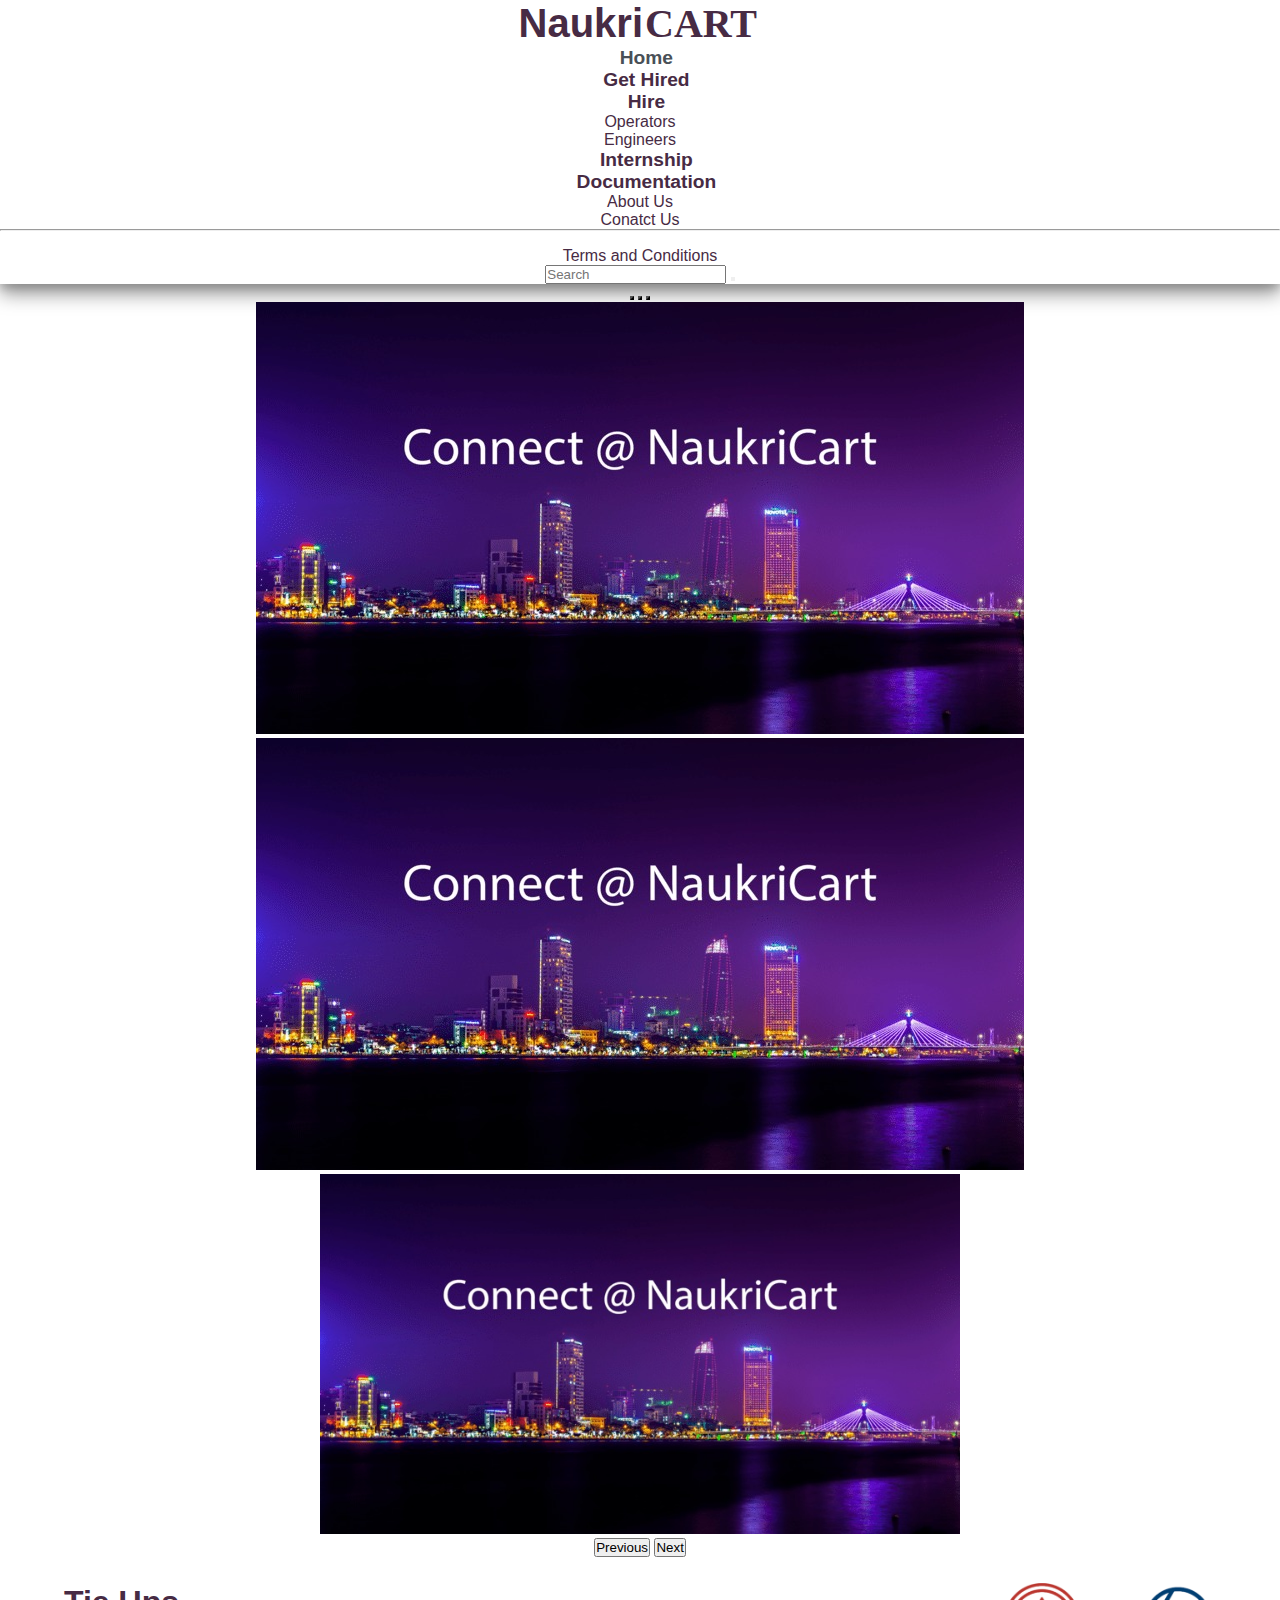
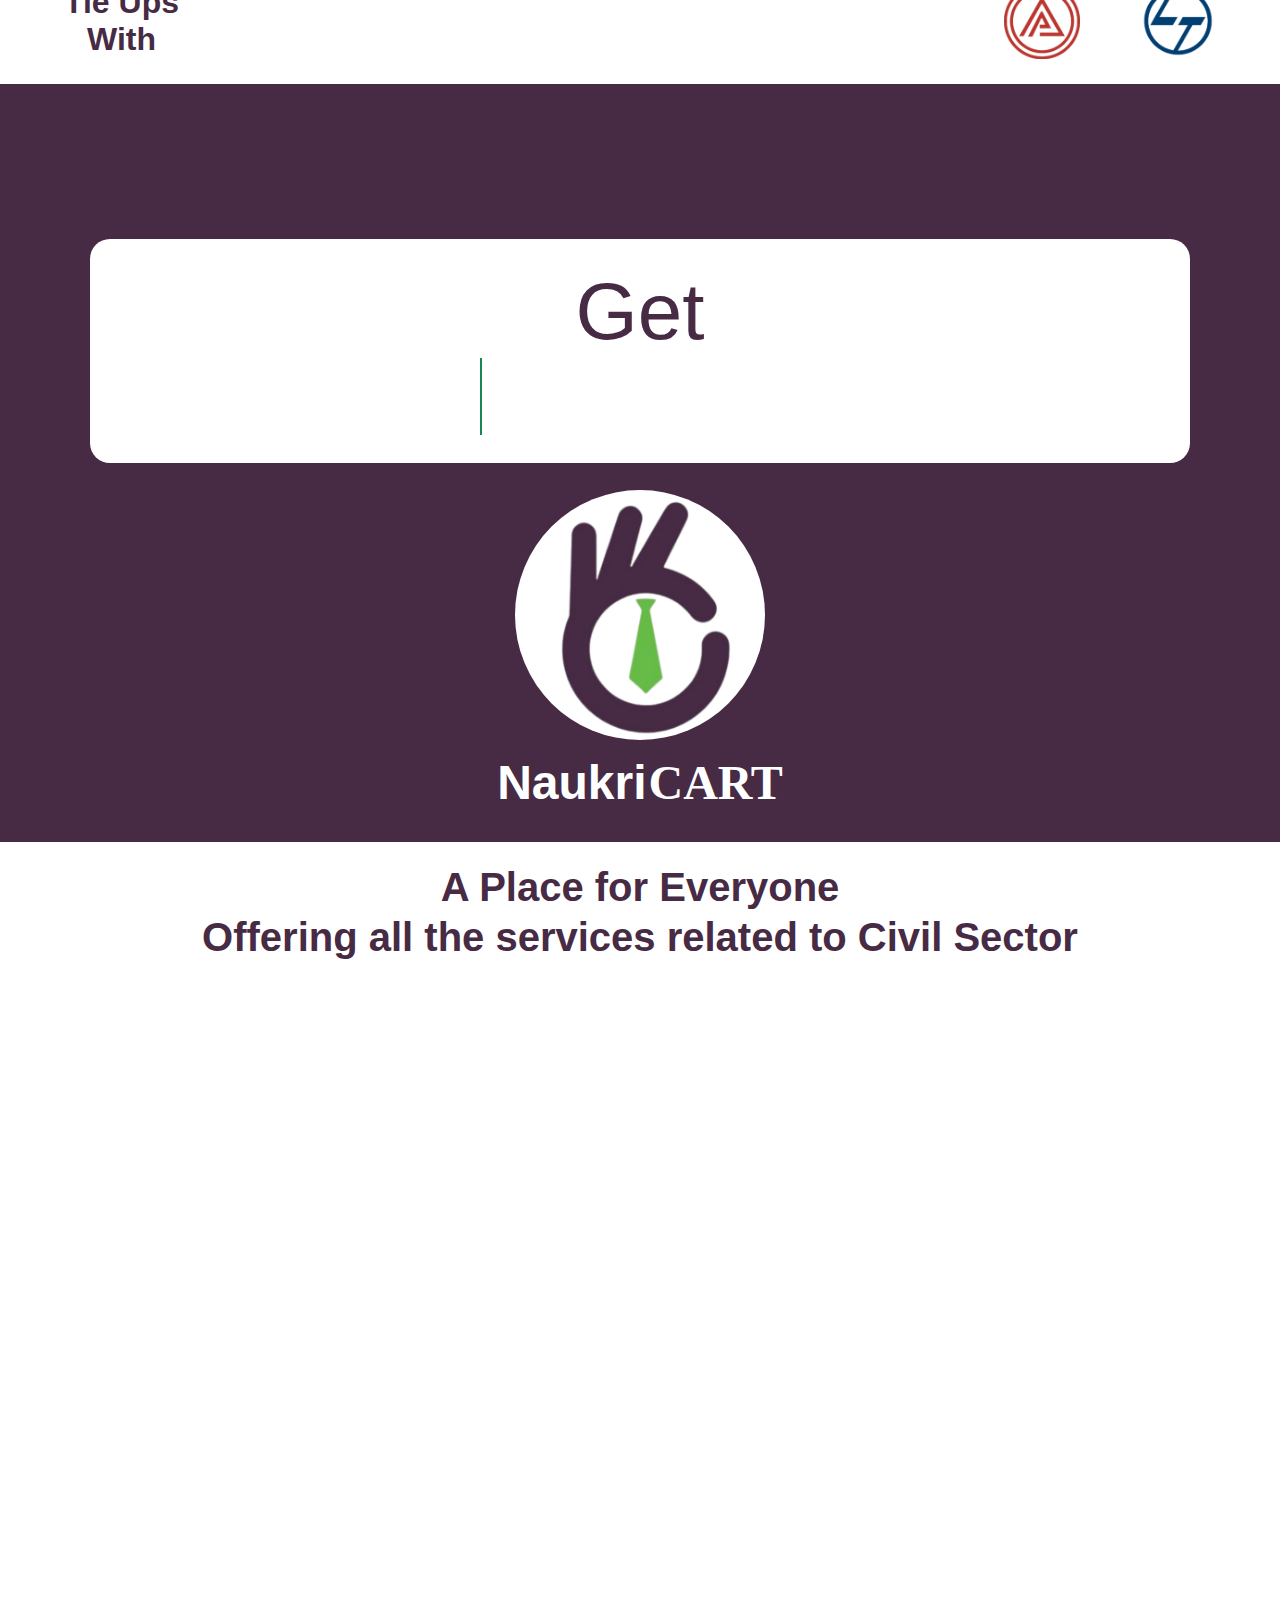
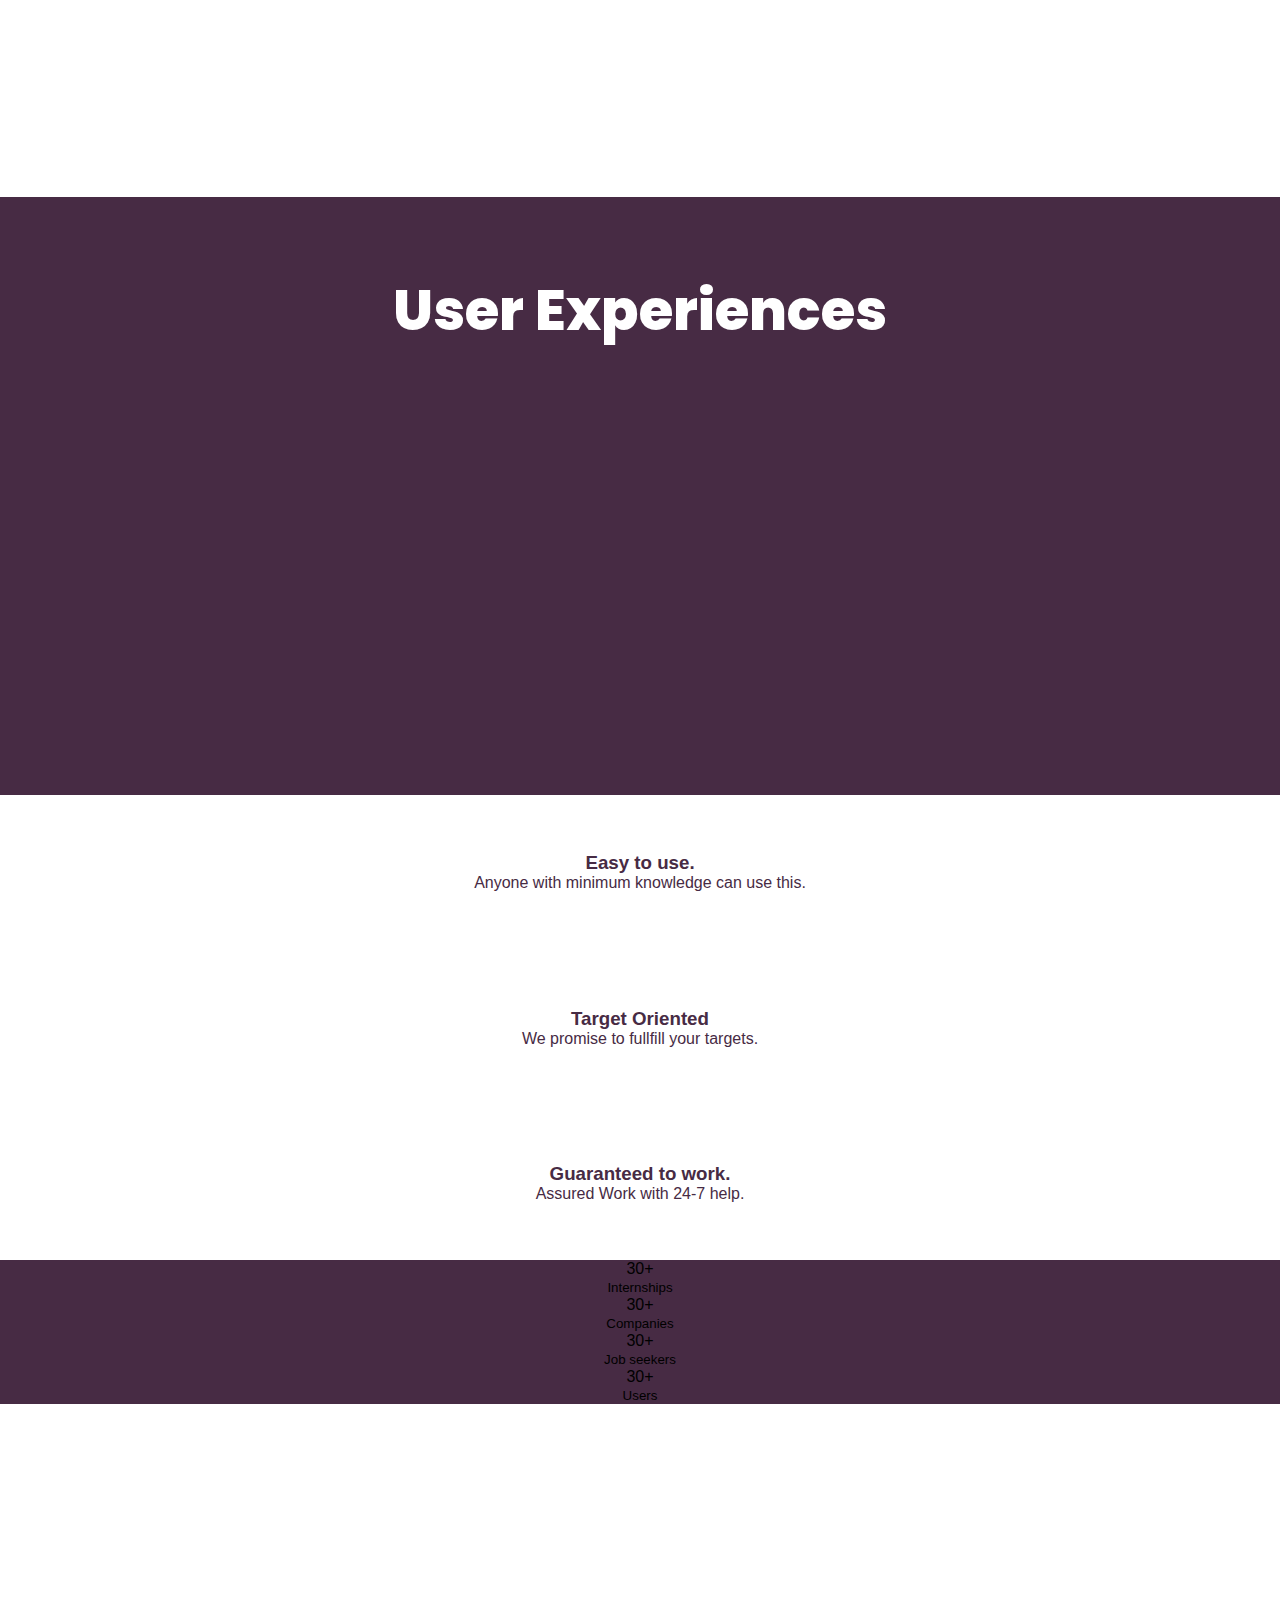
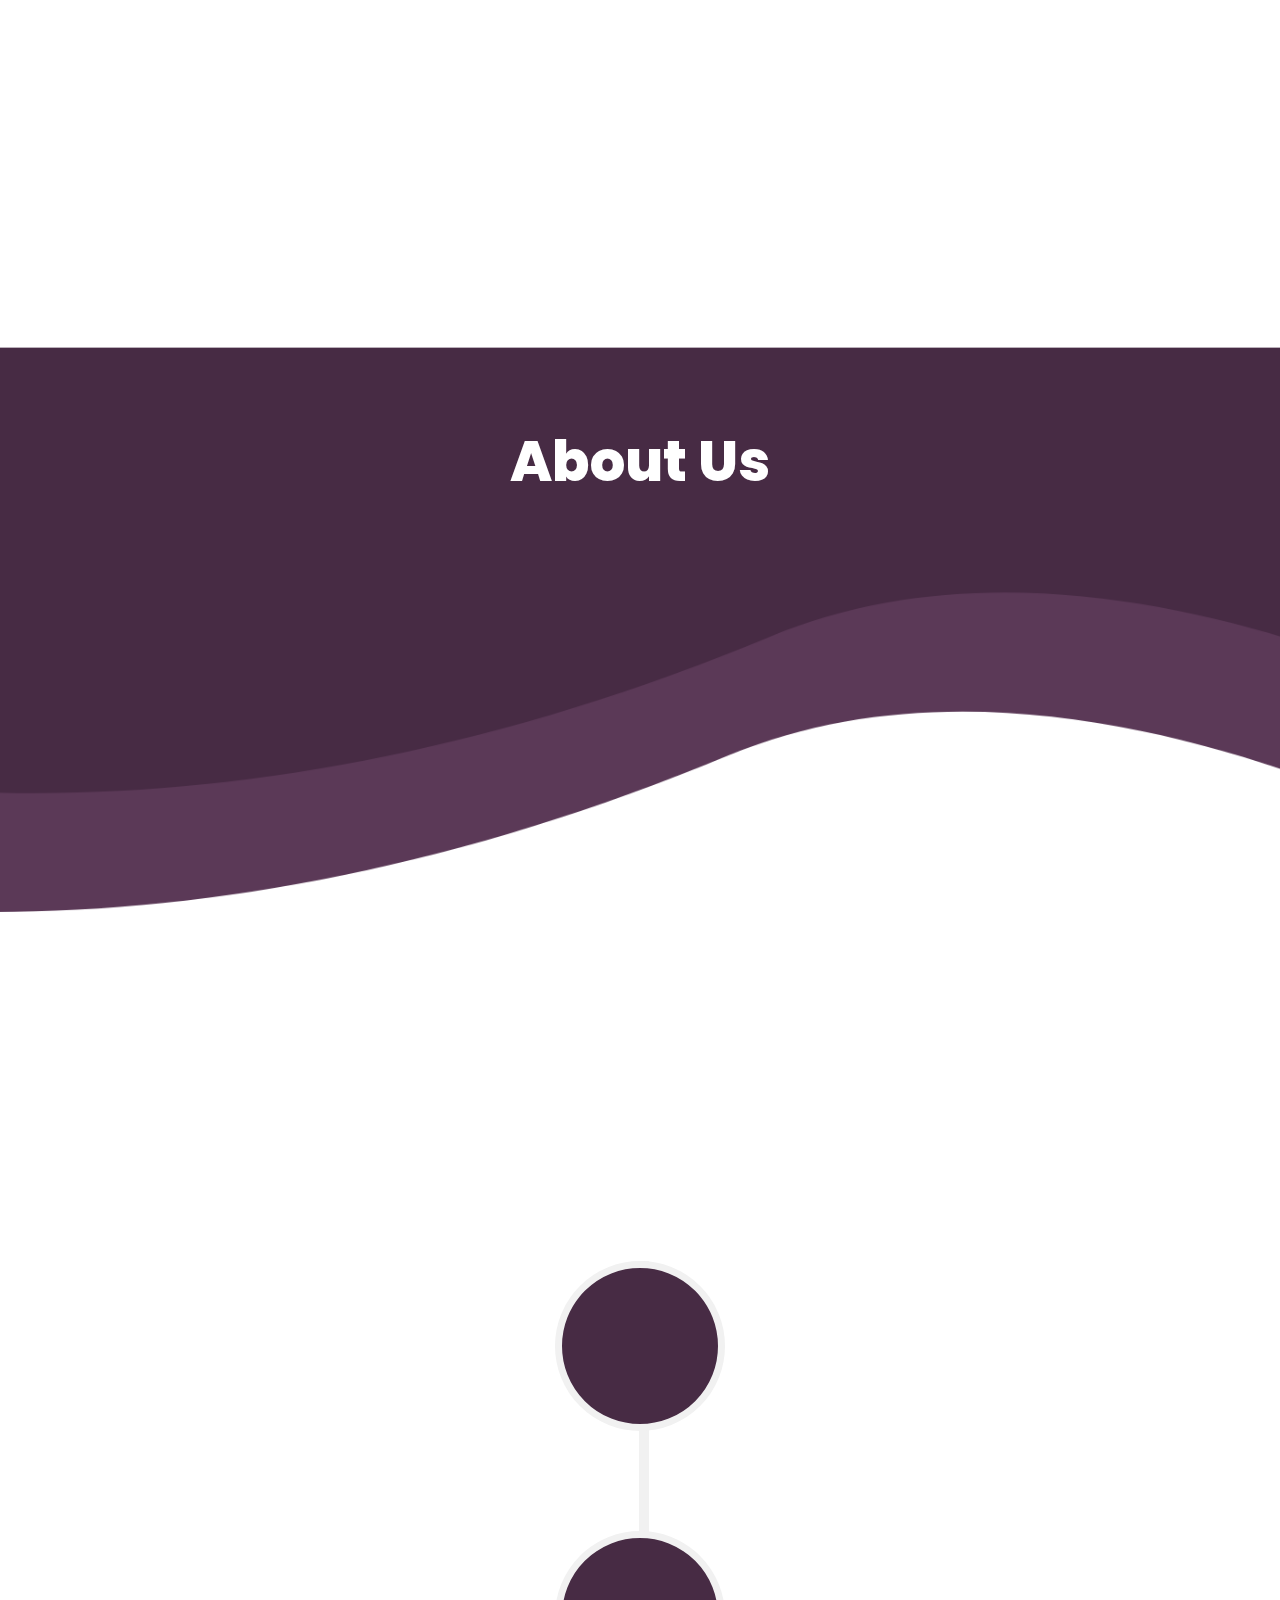
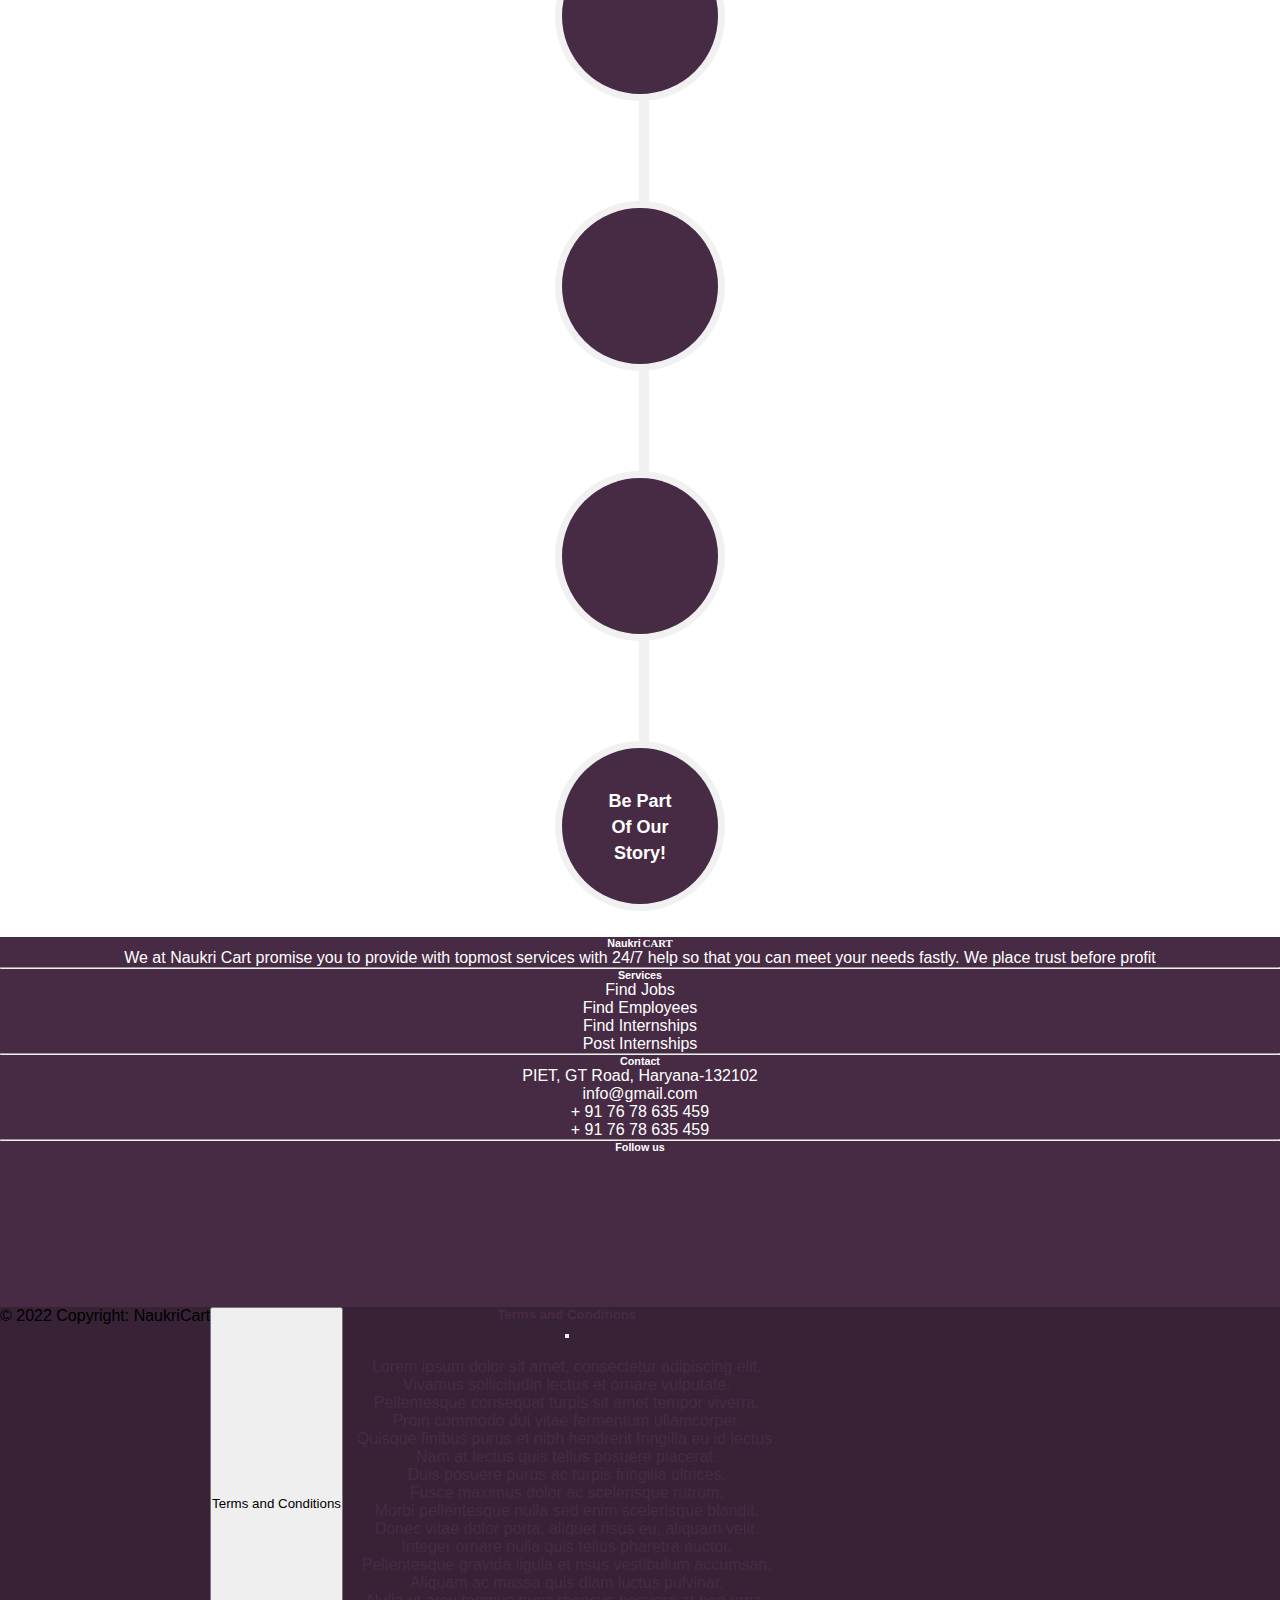
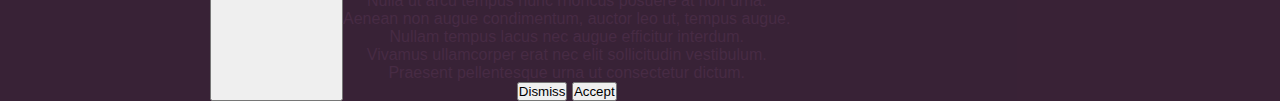
==== commit eb140eaa: "removing get names" ====
--- a/index.html
+++ b/index.html
@@ -138,9 +138,6 @@
           <div class="static-txt">Get</div>
           <ul class="dynamic-txts">
             <li><span>Operators</span></li>
-            <li><span>Engineers</span></li>
-            <li><span>Machines</span></li>
-            <li><span>Internships</span></li>
           </ul>
         </div>
         <div class="col-lg-6 icon-main">
@@ -252,9 +249,7 @@
         <blockquote>
           <span class="leftq quotes">&ldquo;</span> They promptly completed the task at hand and communicates really
           well
-          till the project reaches the finishing line. I recommend them to anyone who wants their work done
-          professionally.
-          The project ... <span class="rightq quotes">&bdquo; </span>
+          till the project reaches the finishing line. <span class="rightq quotes">&bdquo; </span>
         </blockquote>
         <img class="user-img" src="assets/img/icon.png" />
         <h2>Vishal Tyagi</h2>
--- a/assets/css/style.css
+++ b/assets/css/style.css
@@ -55,7 +55,9 @@
 .boxing {
   background-color: white;
   border-radius: 20px;
-  padding: 2.5% 7%;
+  padding: 2.5% 1%;
+  overflow: hidden;
+  text-align: center;
 }
 
 .boxing:hover {
@@ -90,8 +92,8 @@
   font-size: 80px;
 }
 .wrapper .dynamic-txts {
-  height: 90px;
-  line-height: 90px;
+  height: 4.8rem;
+  line-height: 5.4rem;
   overflow: hidden;
 }
 .dynamic-txts li {
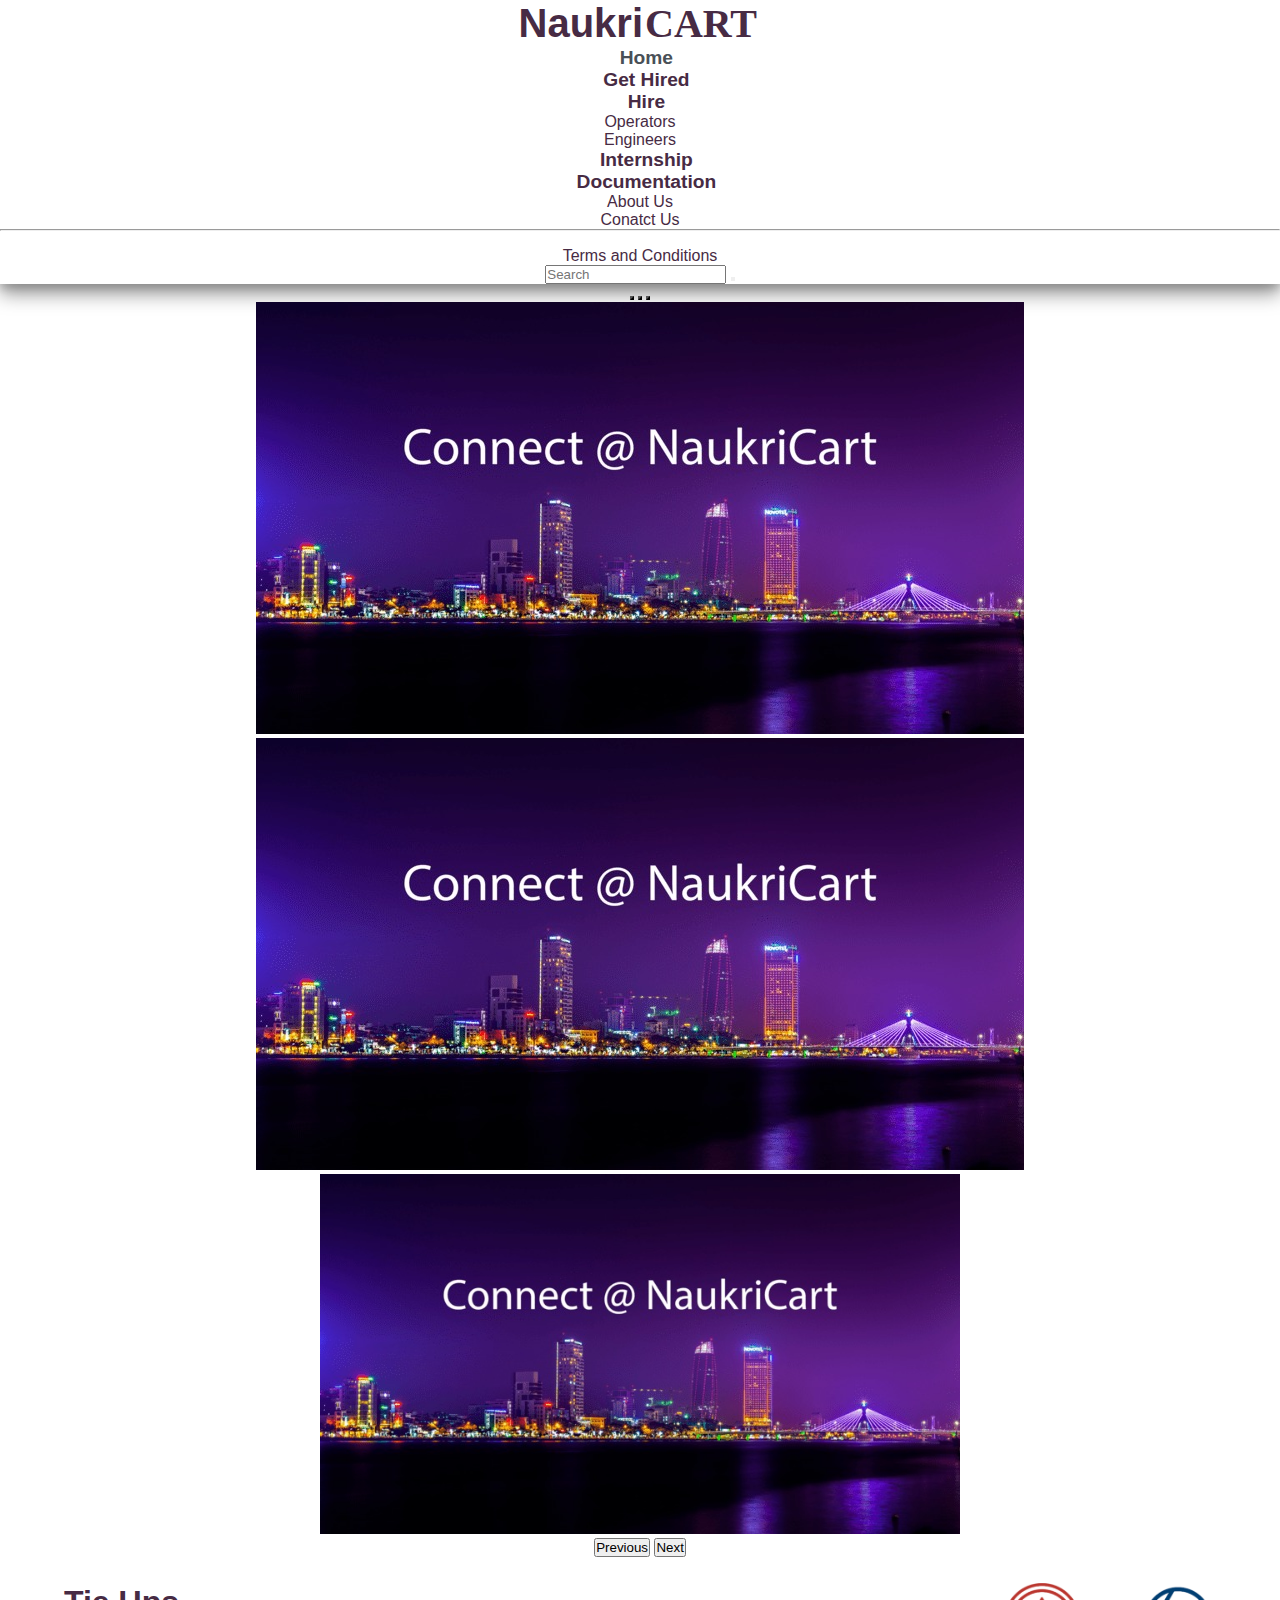
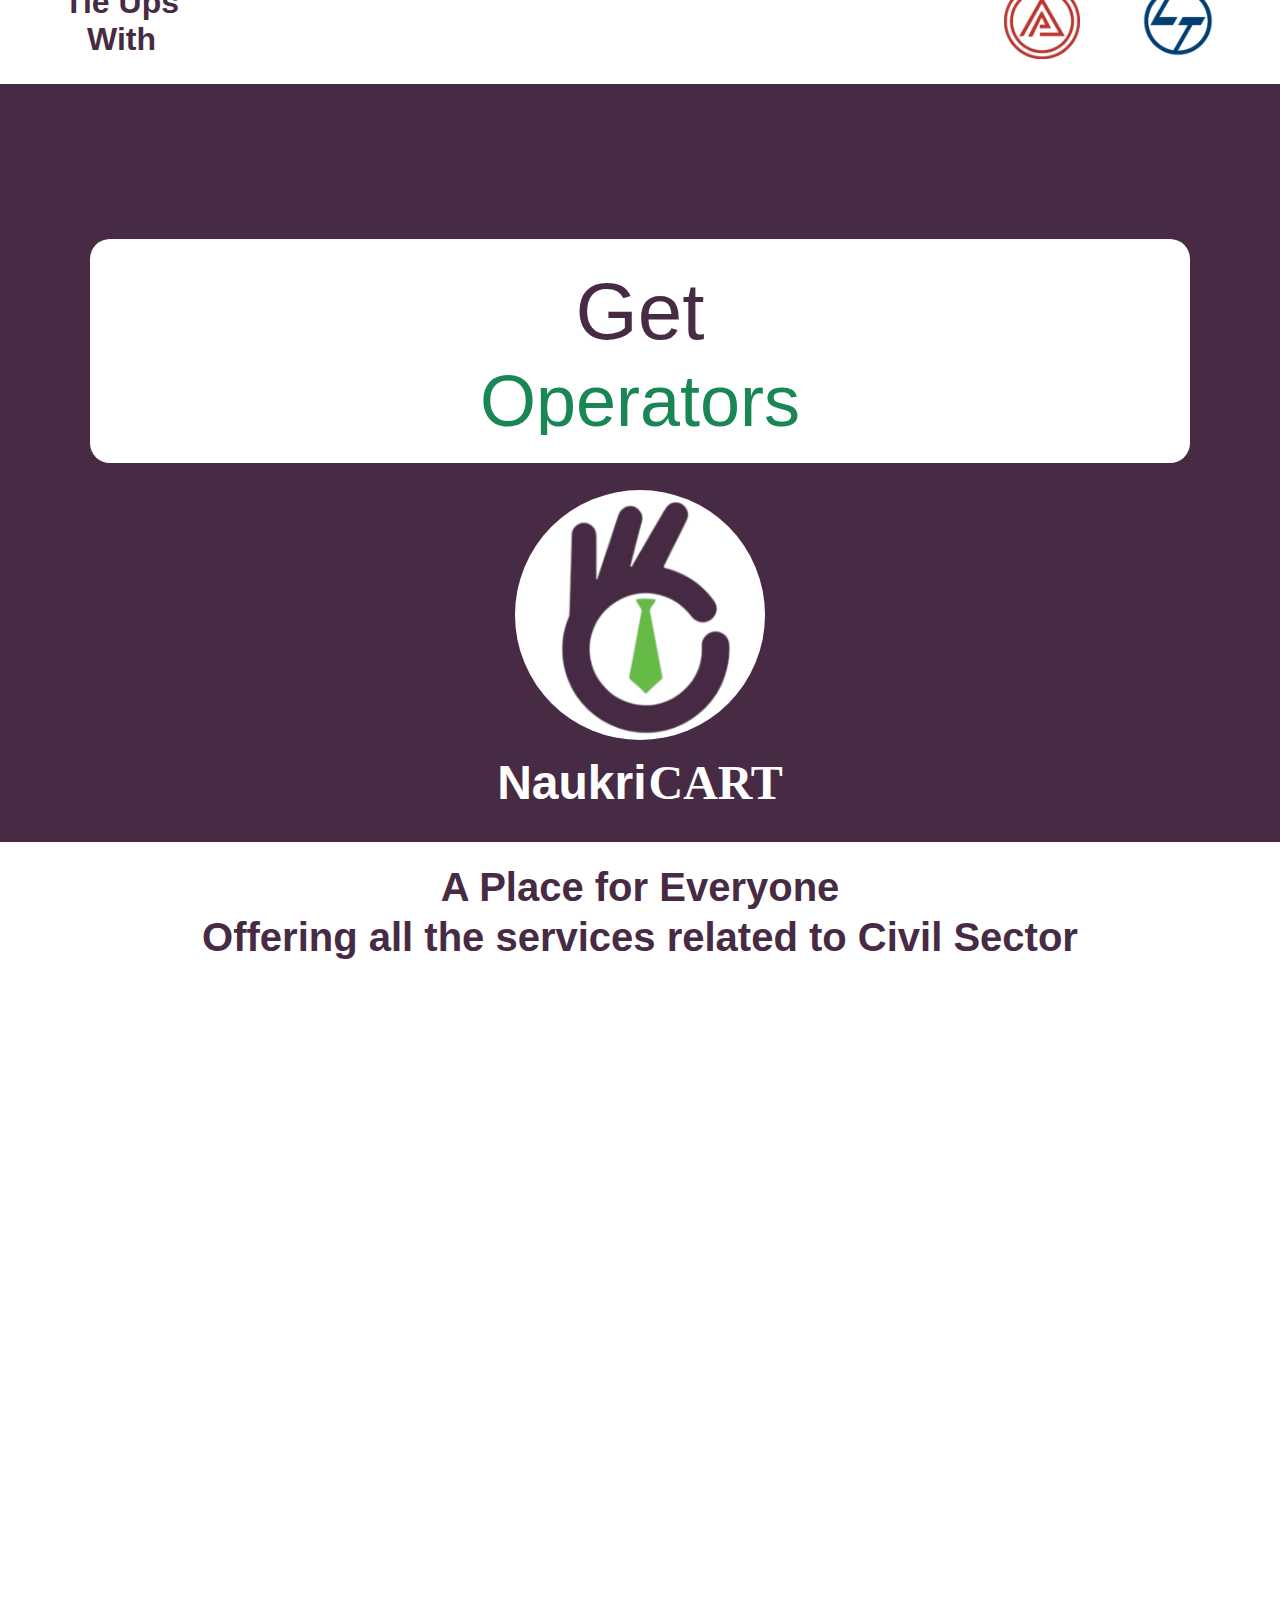
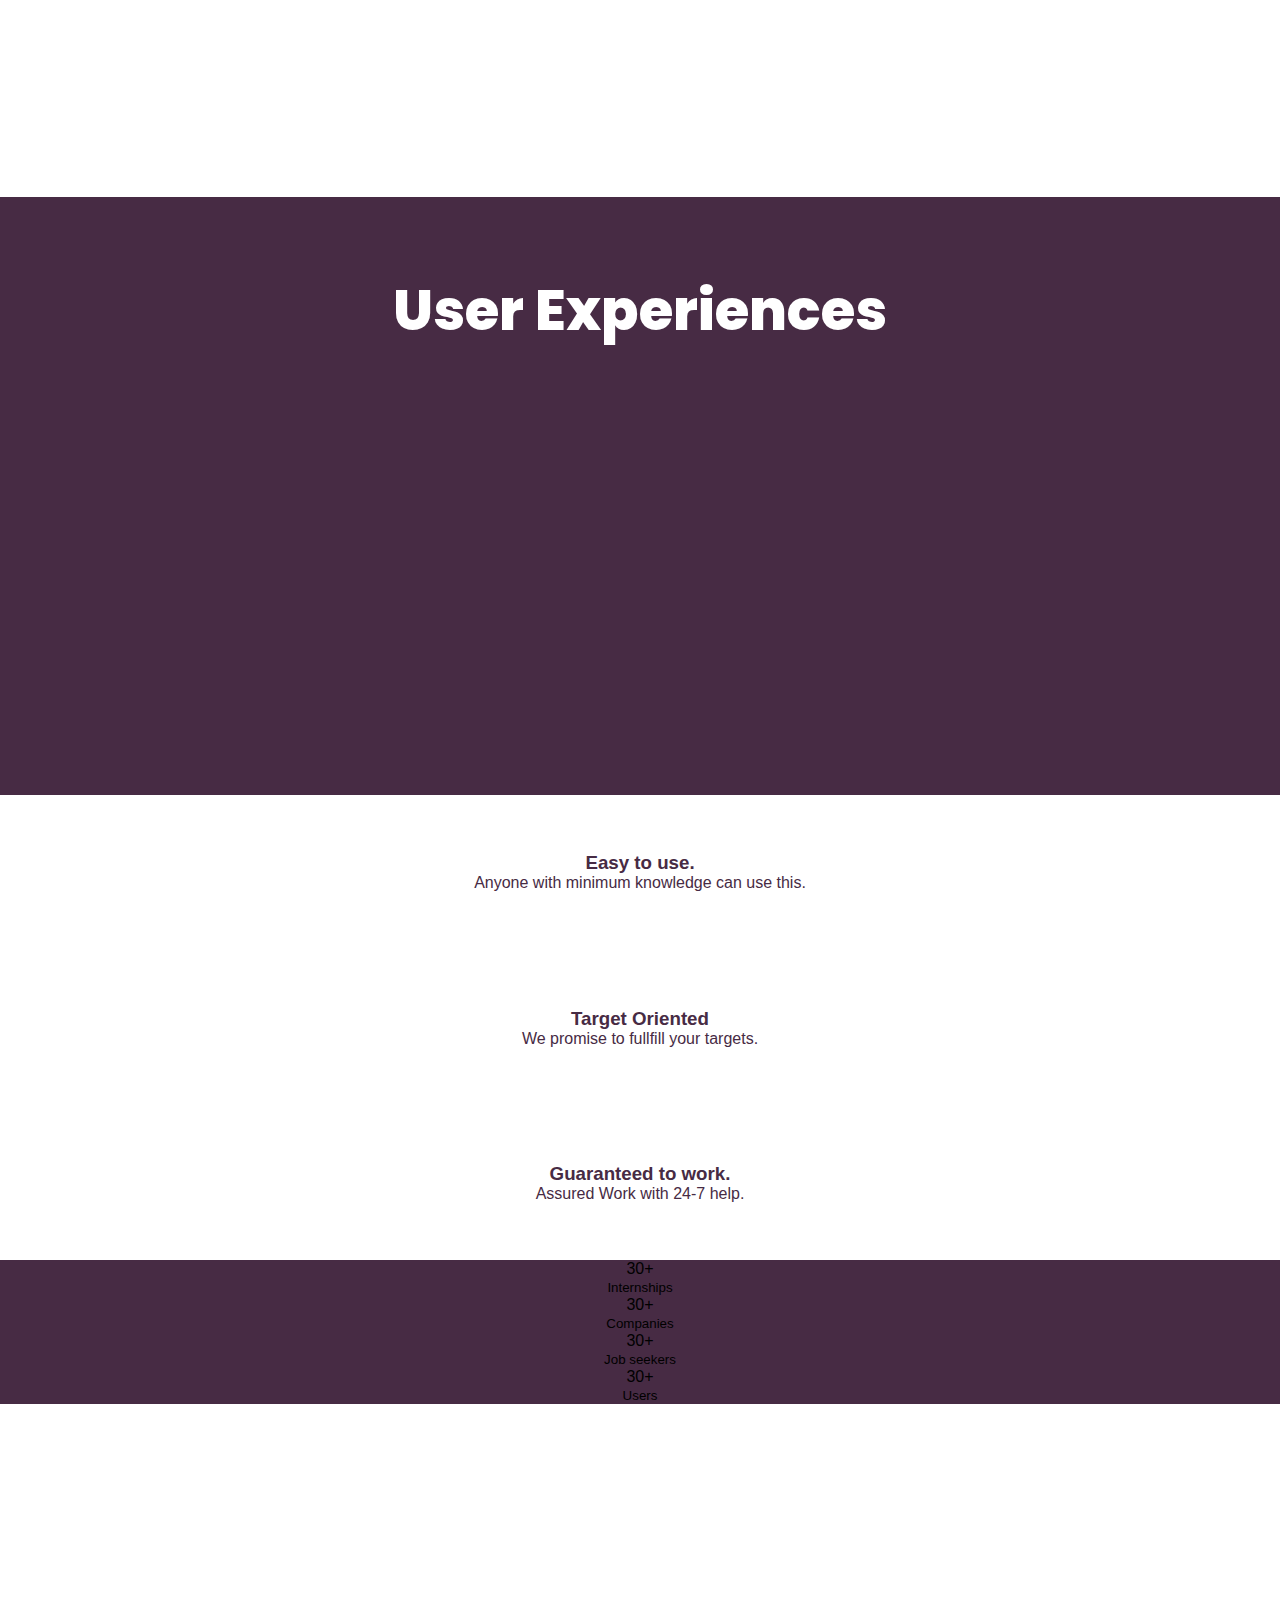
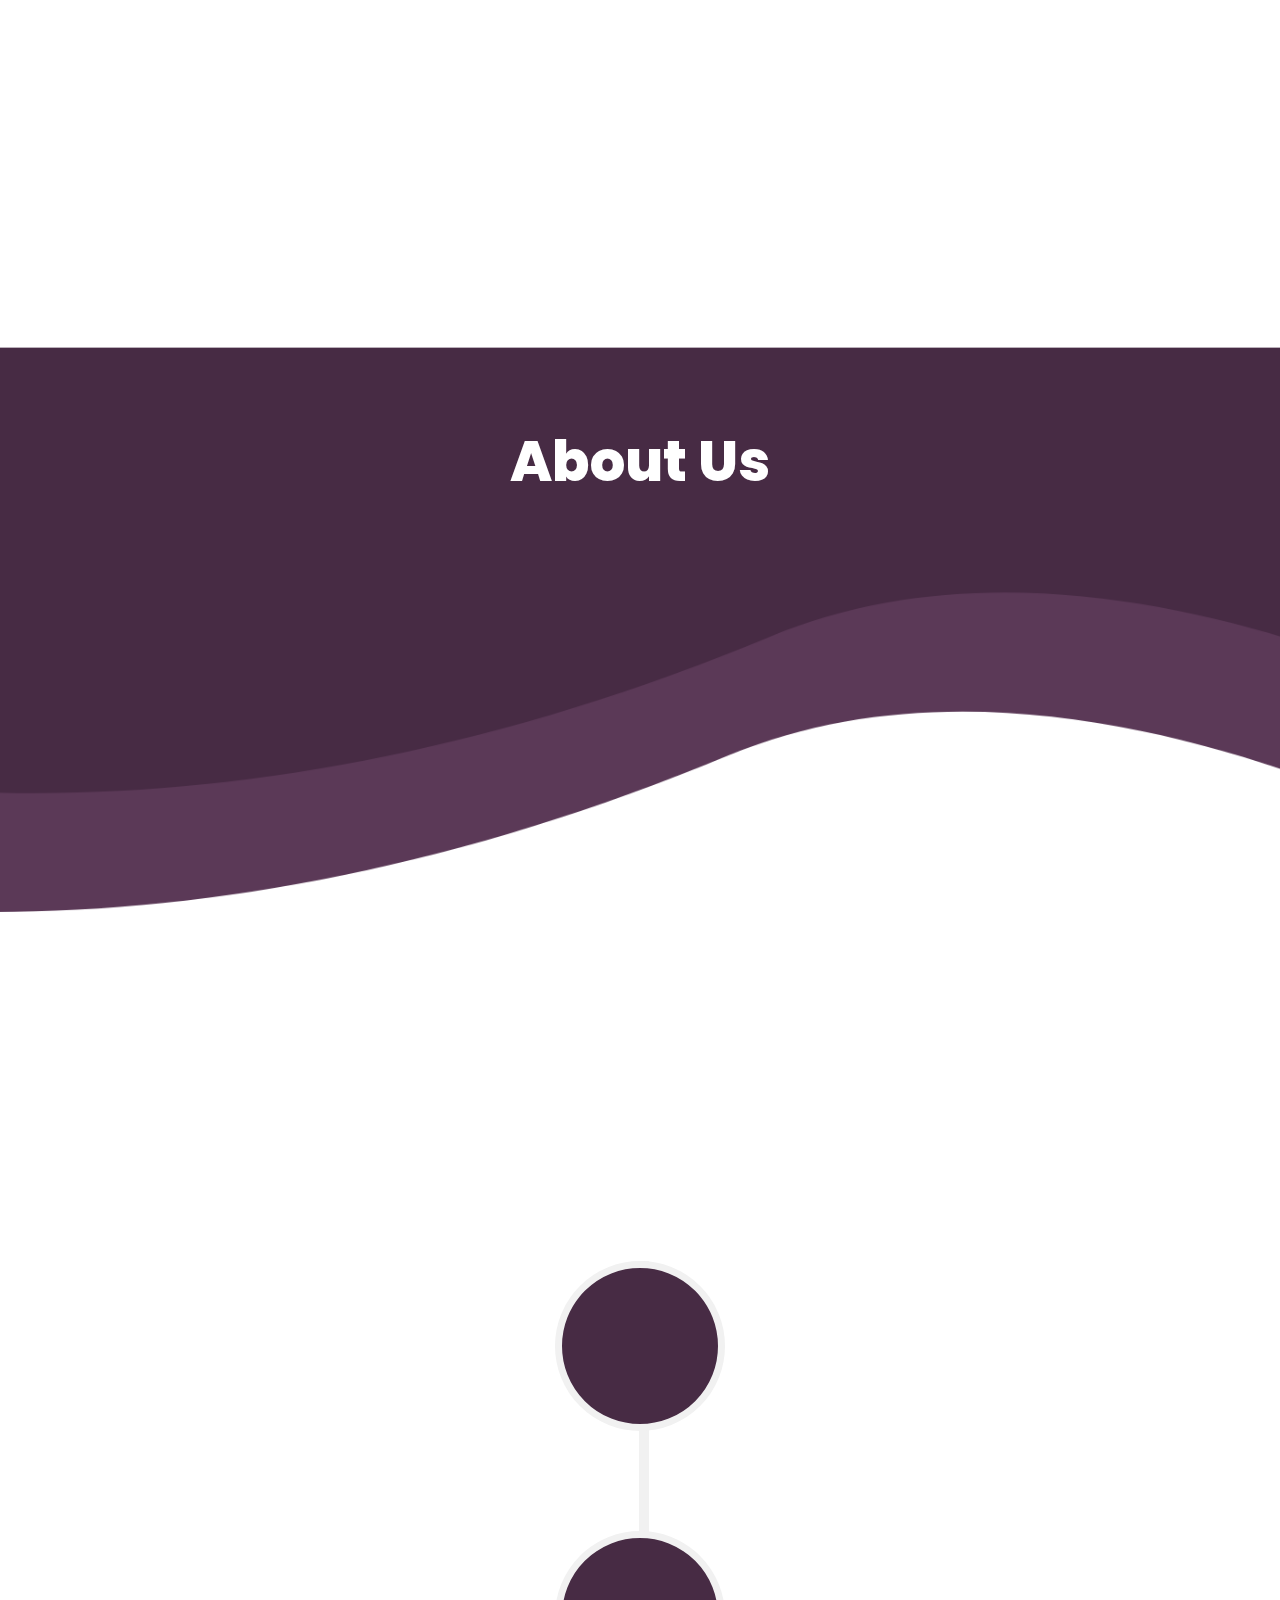
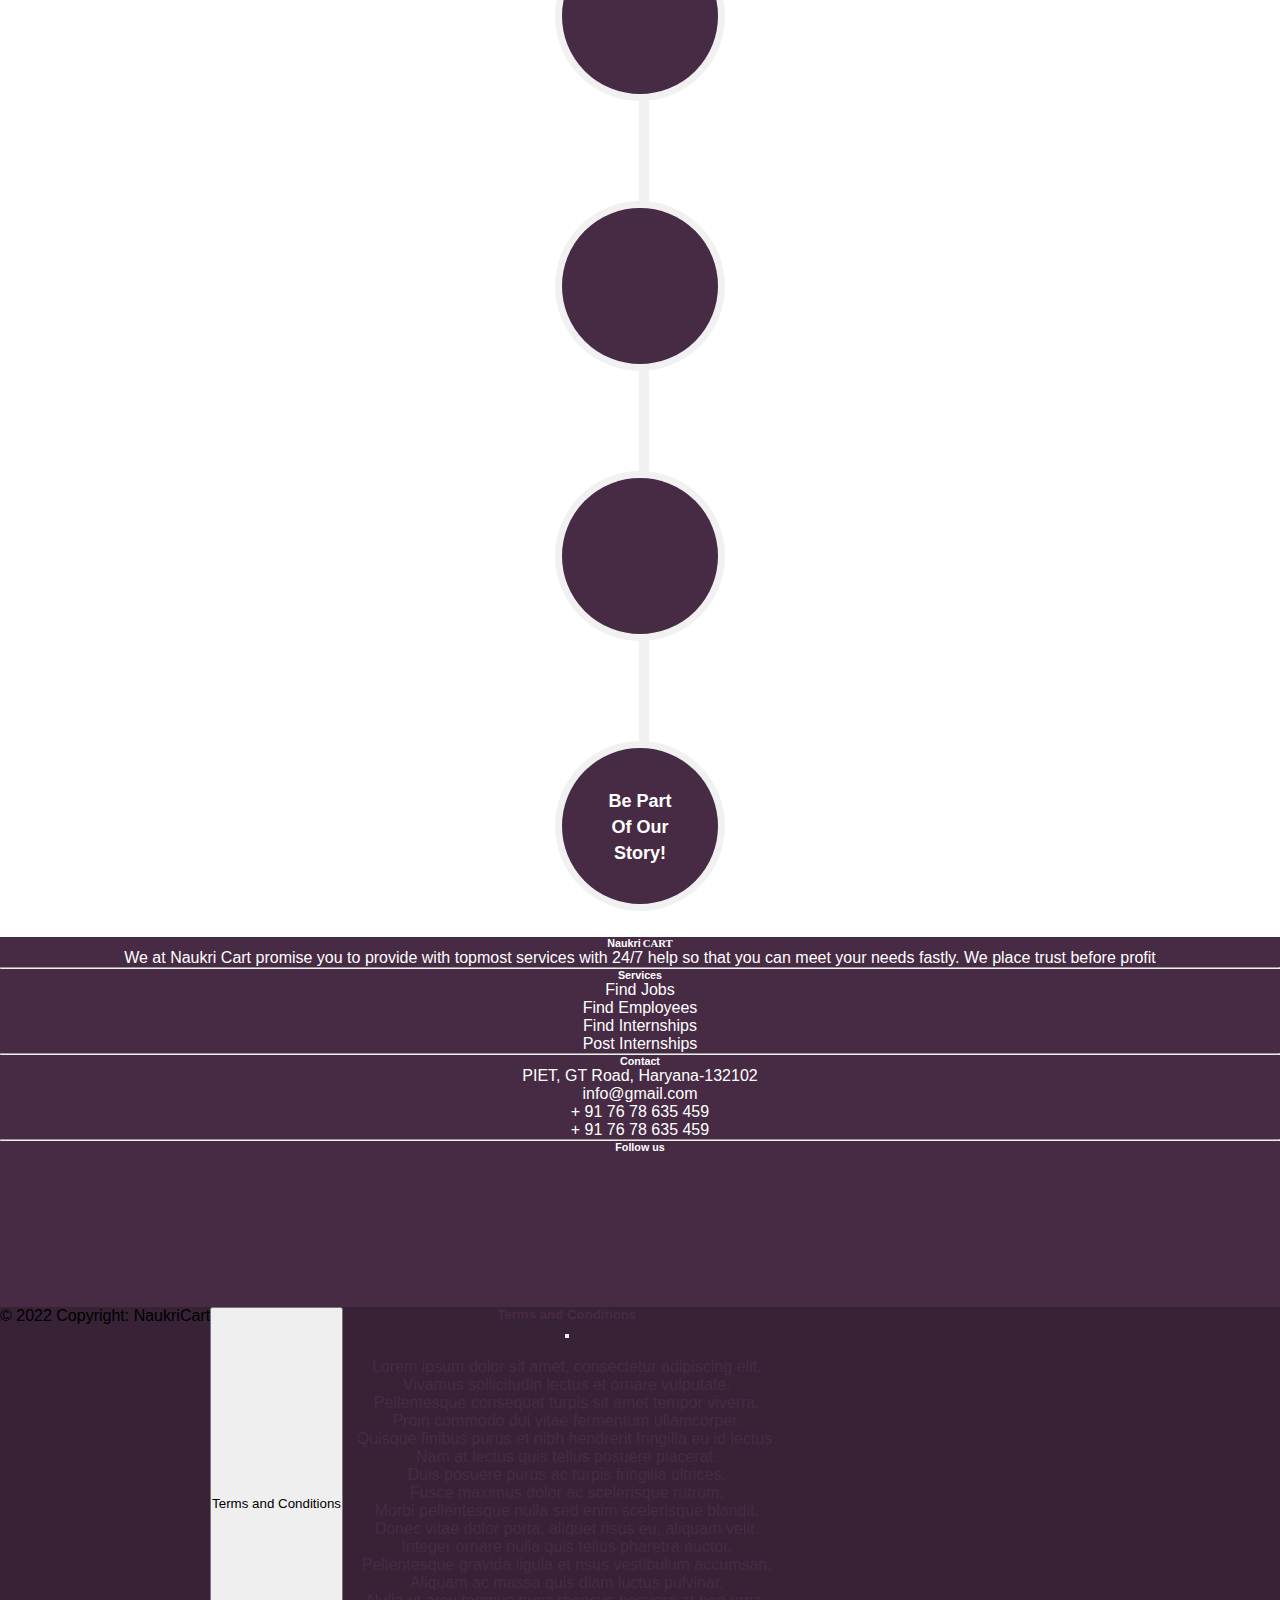
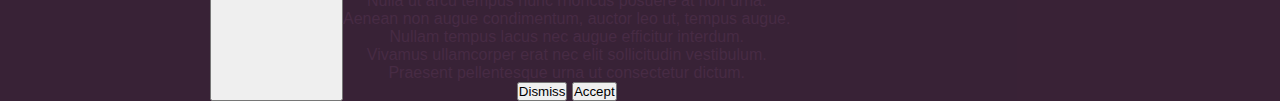
==== commit c2e7a30b: "caurousel size" ====
--- a/index.html
+++ b/index.html
@@ -96,13 +96,13 @@
     </div>
     <div class="carousel-inner">
       <div class="carousel-item active">
-        <img src="assets/img/5.jpg" class="d-block w-100 h-25" alt="Image-1" />
+        <img src="assets/img/5.jpg" class="d-block w-100 h-15" alt="Image-1" />
       </div>
       <div class="carousel-item">
-        <img src="assets/img/5.jpg" class="d-block w-100 h-25" alt="Image-2" />
+        <img src="assets/img/5.jpg" class="d-block w-100 h-15" alt="Image-2" />
       </div>
       <div class="carousel-item">
-        <img src="assets/img/5.jpg" class="d-block w-100 h-25" alt="Image-3" height="360" />
+        <img src="assets/img/5.jpg" class="d-block w-100 h-15" alt="Image-3" height="360" />
       </div>
     </div>
     <button class="carousel-control-prev" type="button" data-bs-target="#carousel-main" data-bs-slide="prev">
--- a/assets/css/style.css
+++ b/assets/css/style.css
@@ -96,14 +96,14 @@
   line-height: 5.4rem;
   overflow: hidden;
 }
-.dynamic-txts li {
+ .dynamic-txts li {
   list-style: none;
   color: #198754;
   font-size: 4.5rem;
   font-weight: 400;
   position: relative;
   top: 0;
-  animation: slide 12s steps(4) infinite;
+  /* animation: slide 3s steps(1) infinite; */
 }
 
 .icon-main {
@@ -131,7 +131,7 @@
   margin: 0;
   line-height: 60px;
 }
-.dynamic-txts li span::after {
+/* .dynamic-txts li span::after {
   content: "";
   position: absolute;
   left: 0;
@@ -140,7 +140,7 @@
   background: white;
   border-left: 2px solid #198754;
   animation: typing 3s steps(10) infinite;
-}
+} */
 
 /* selection colummn  */
 
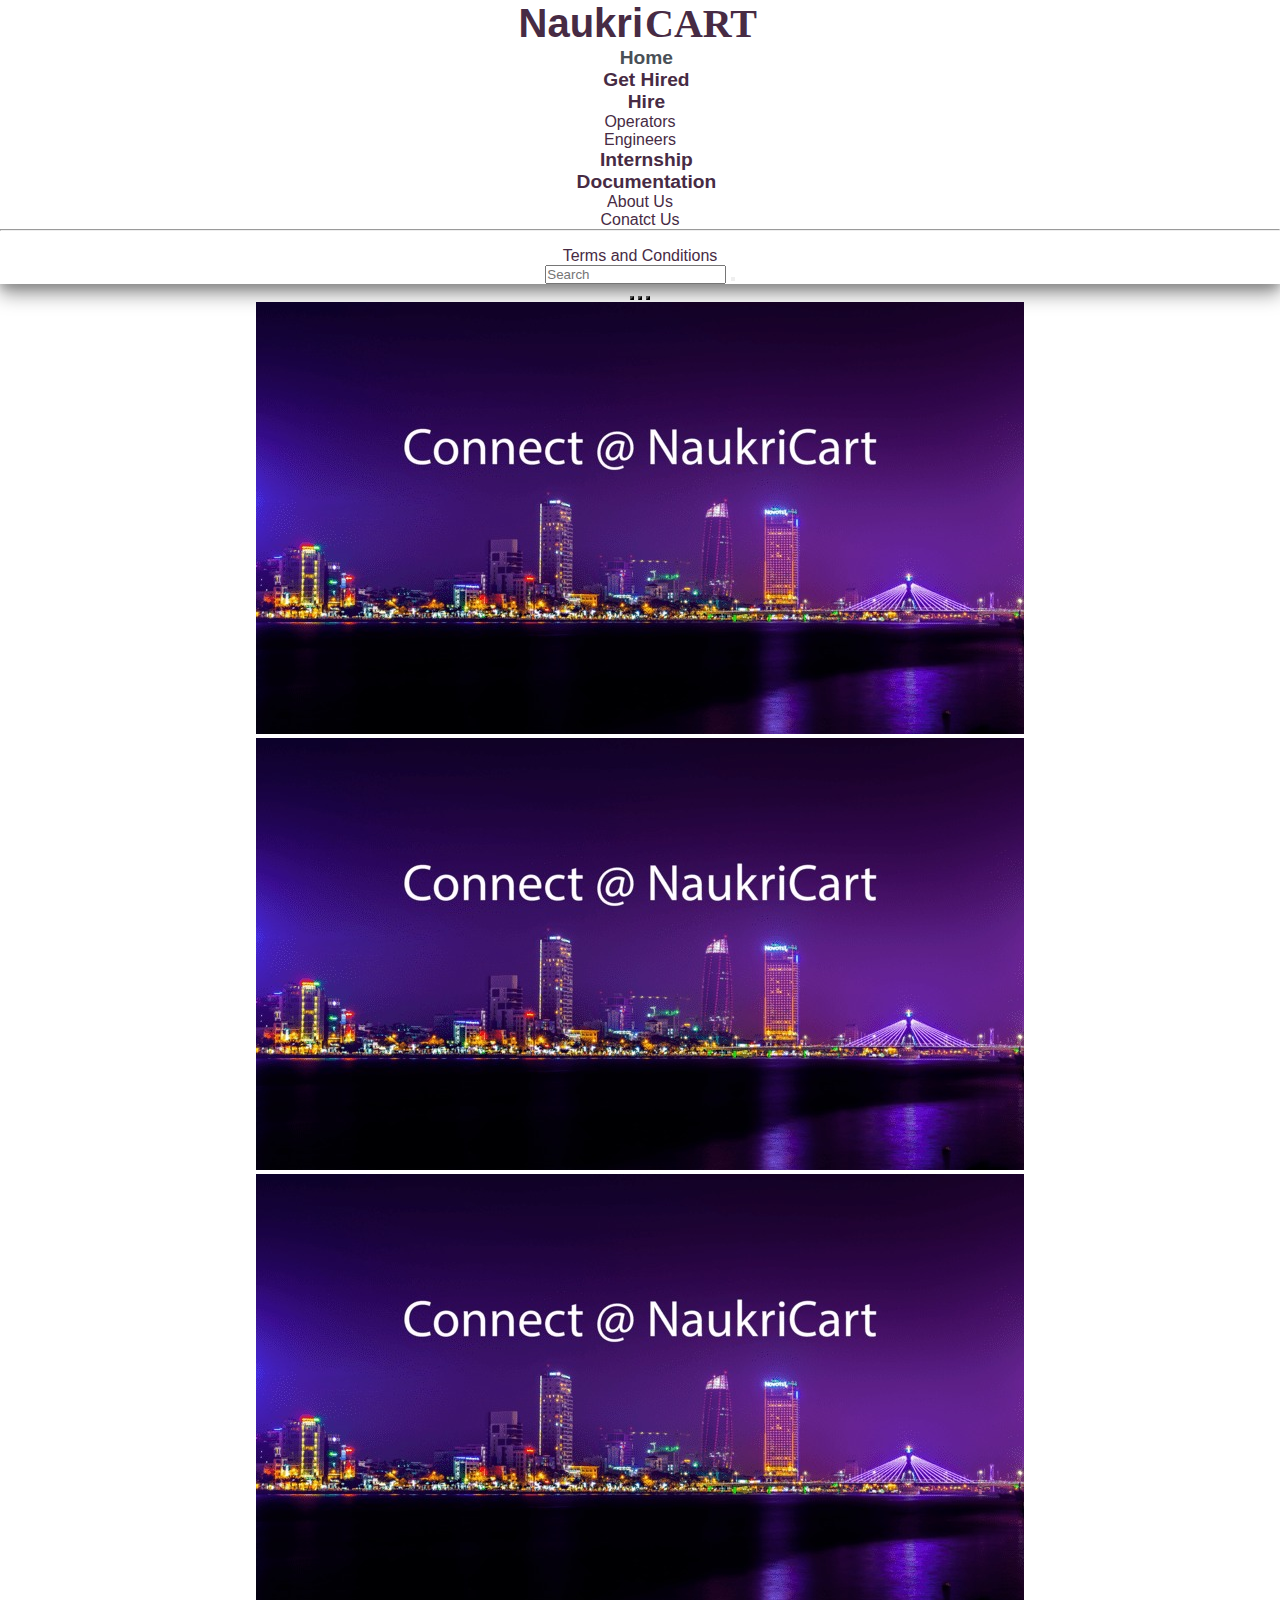
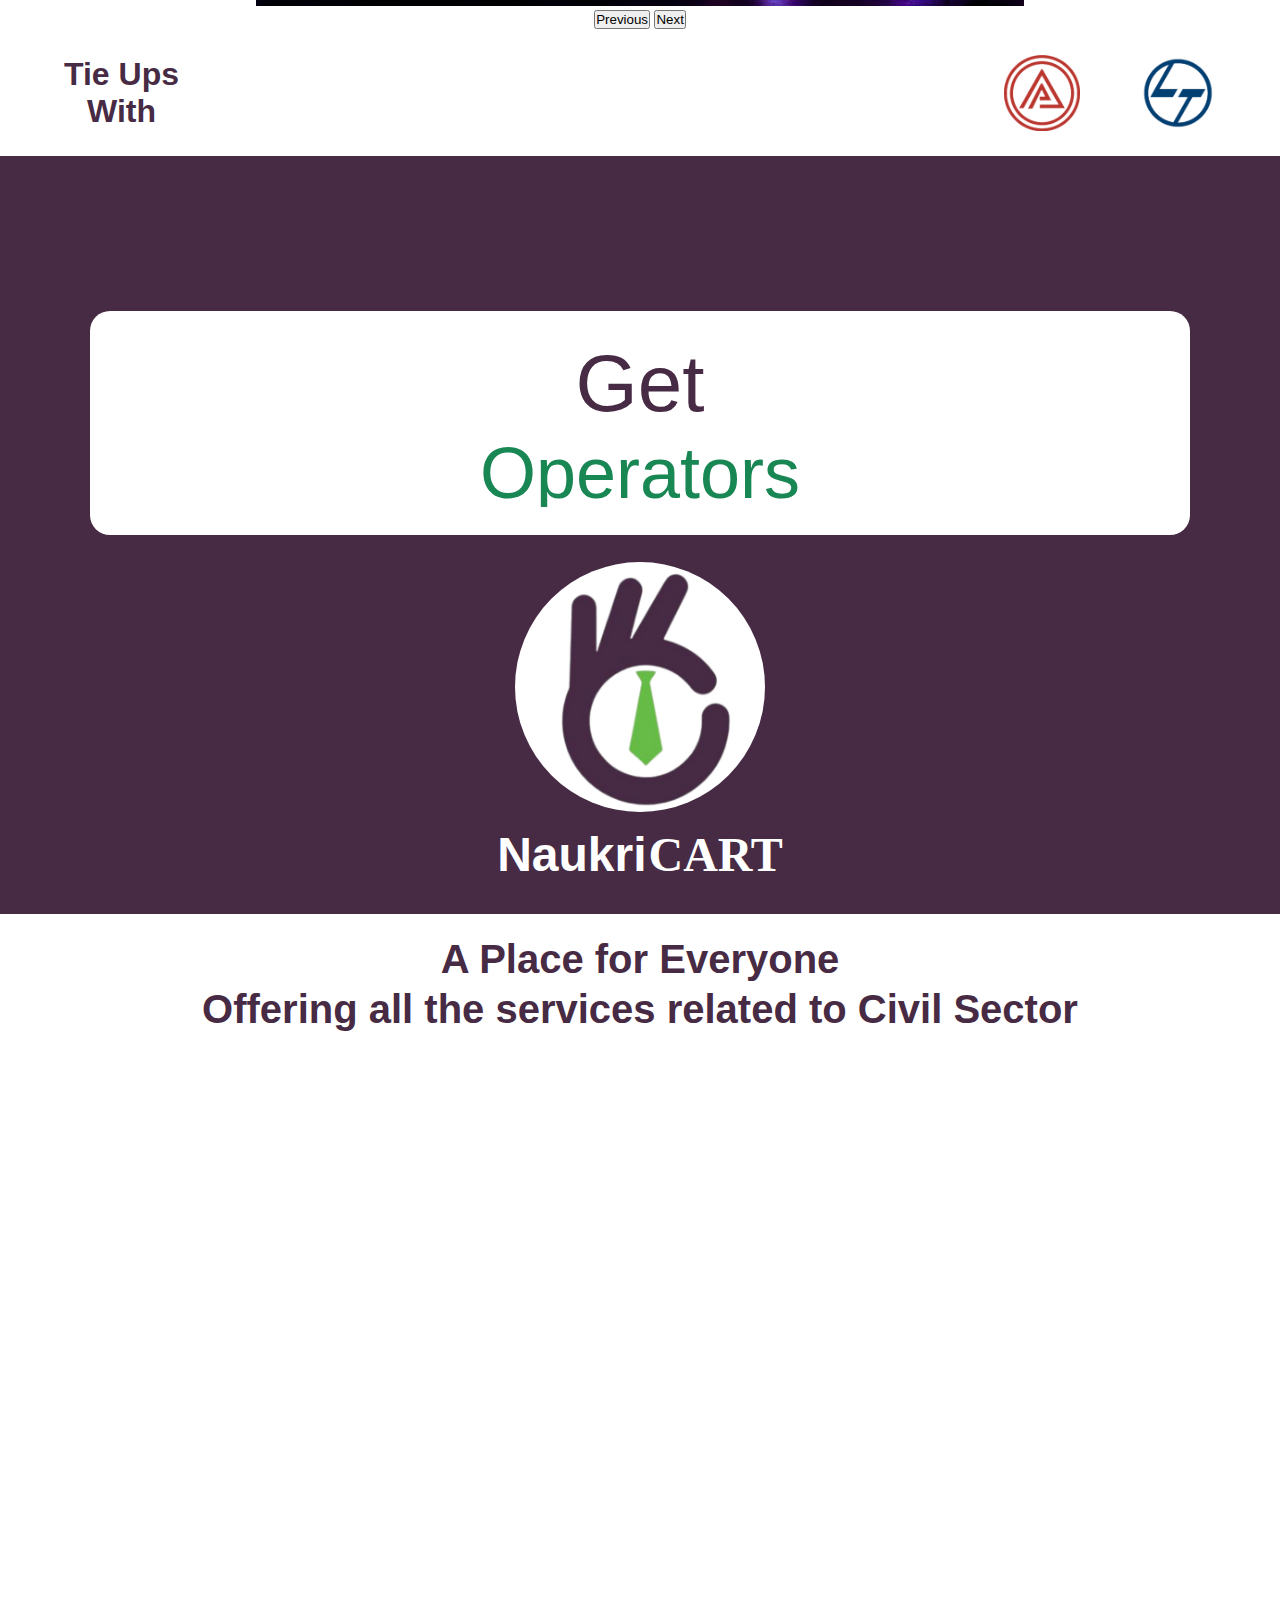
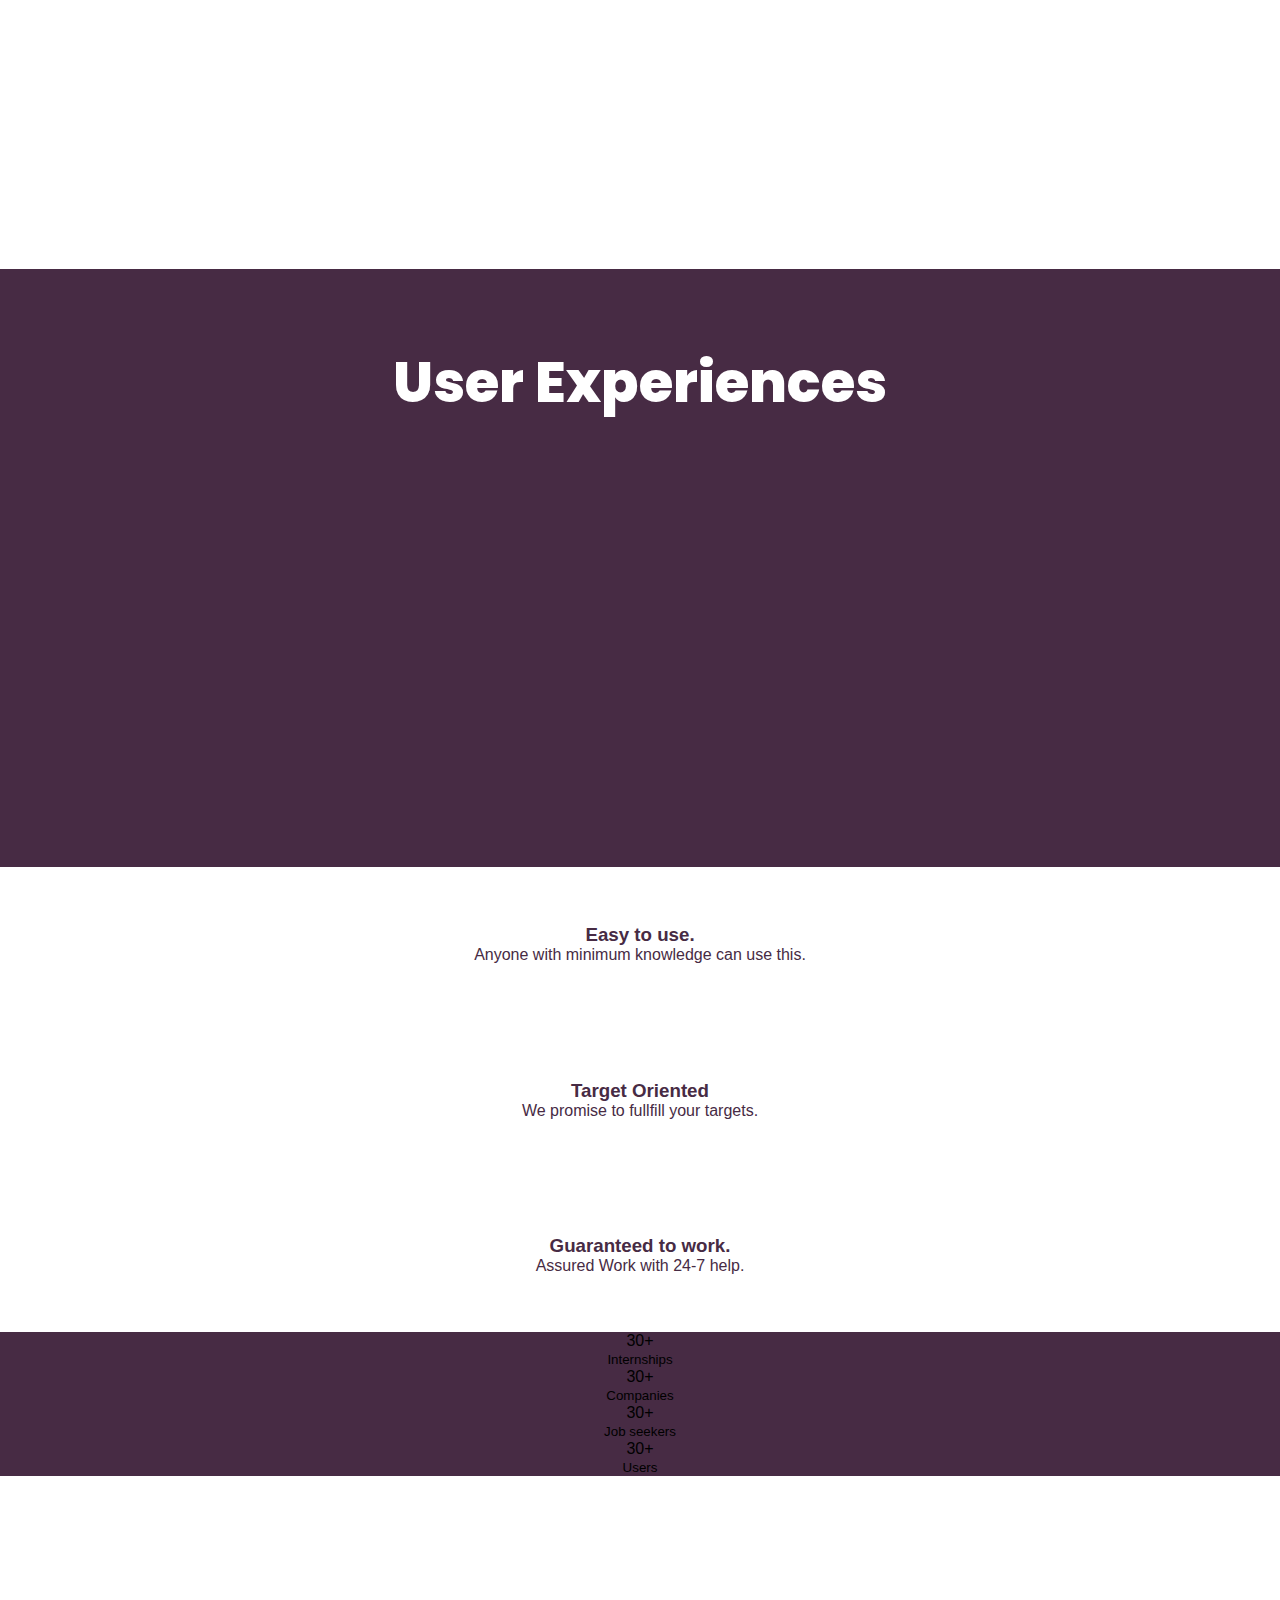
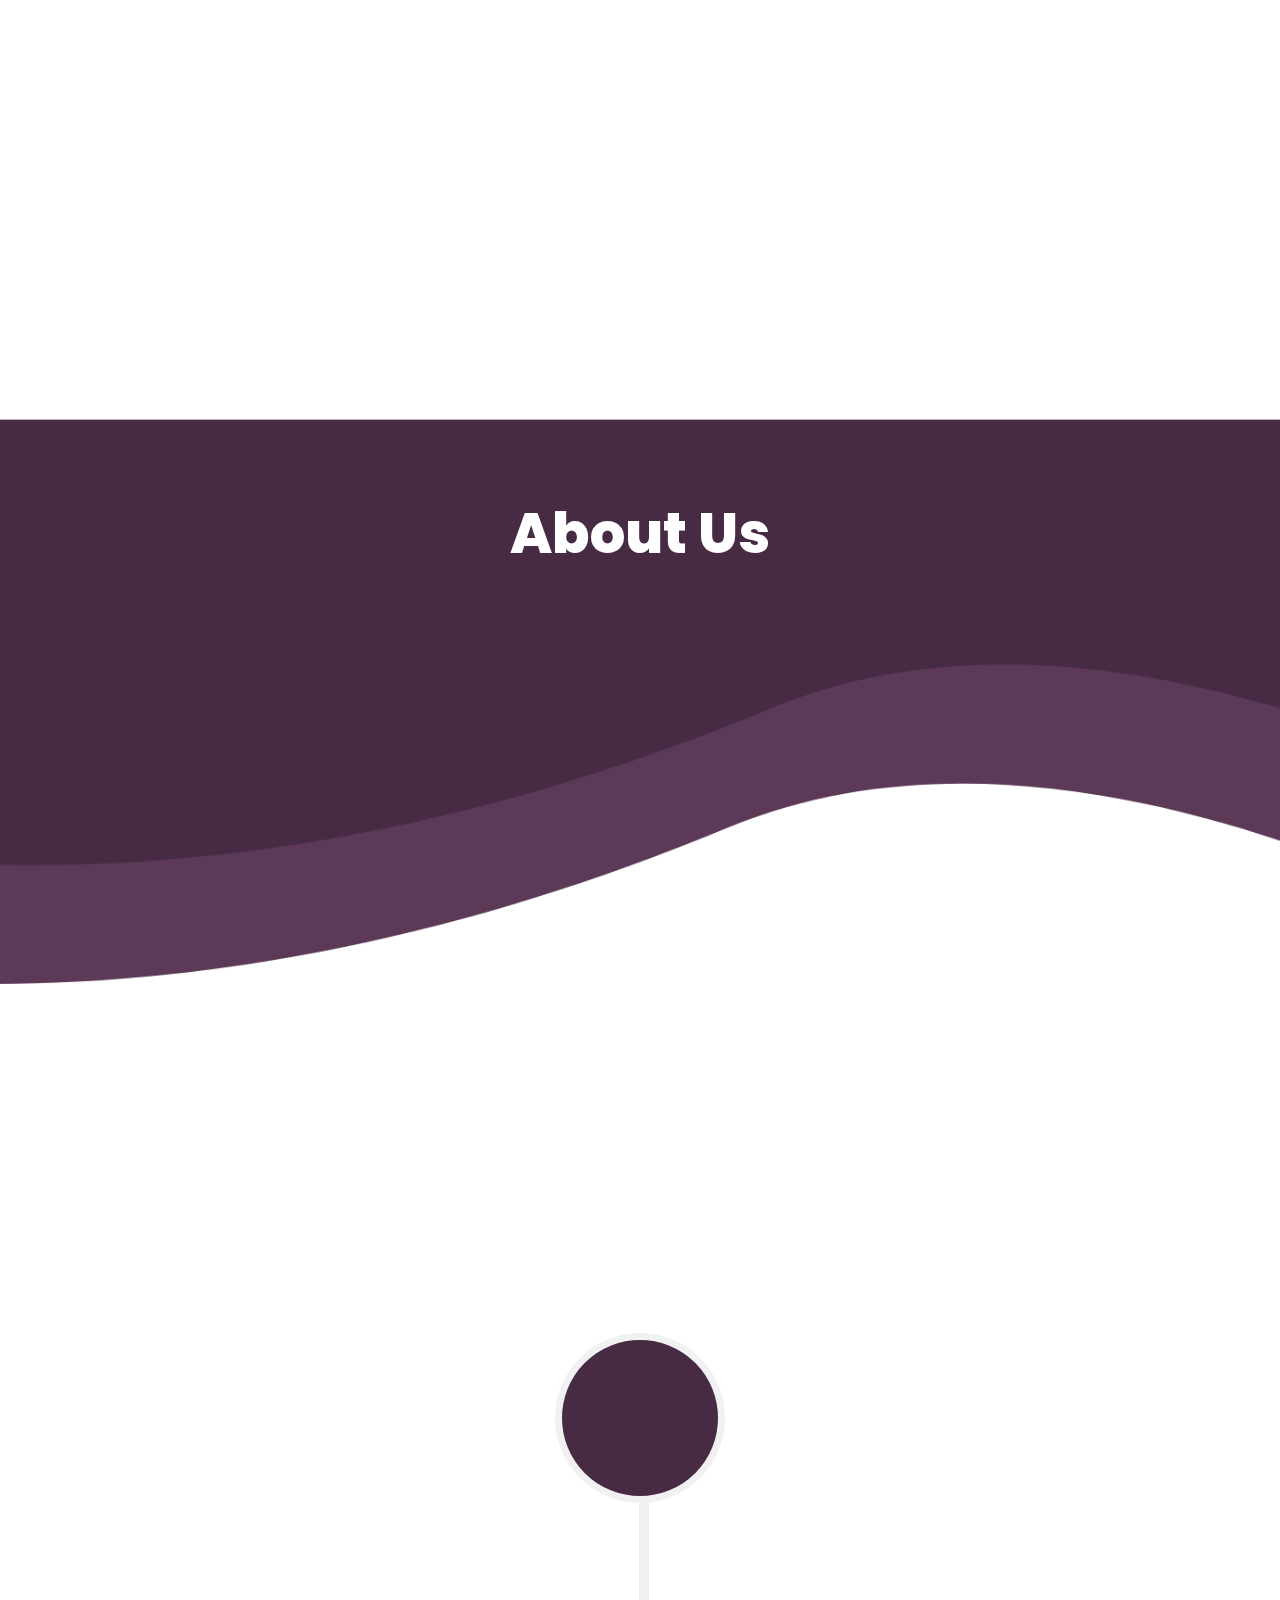
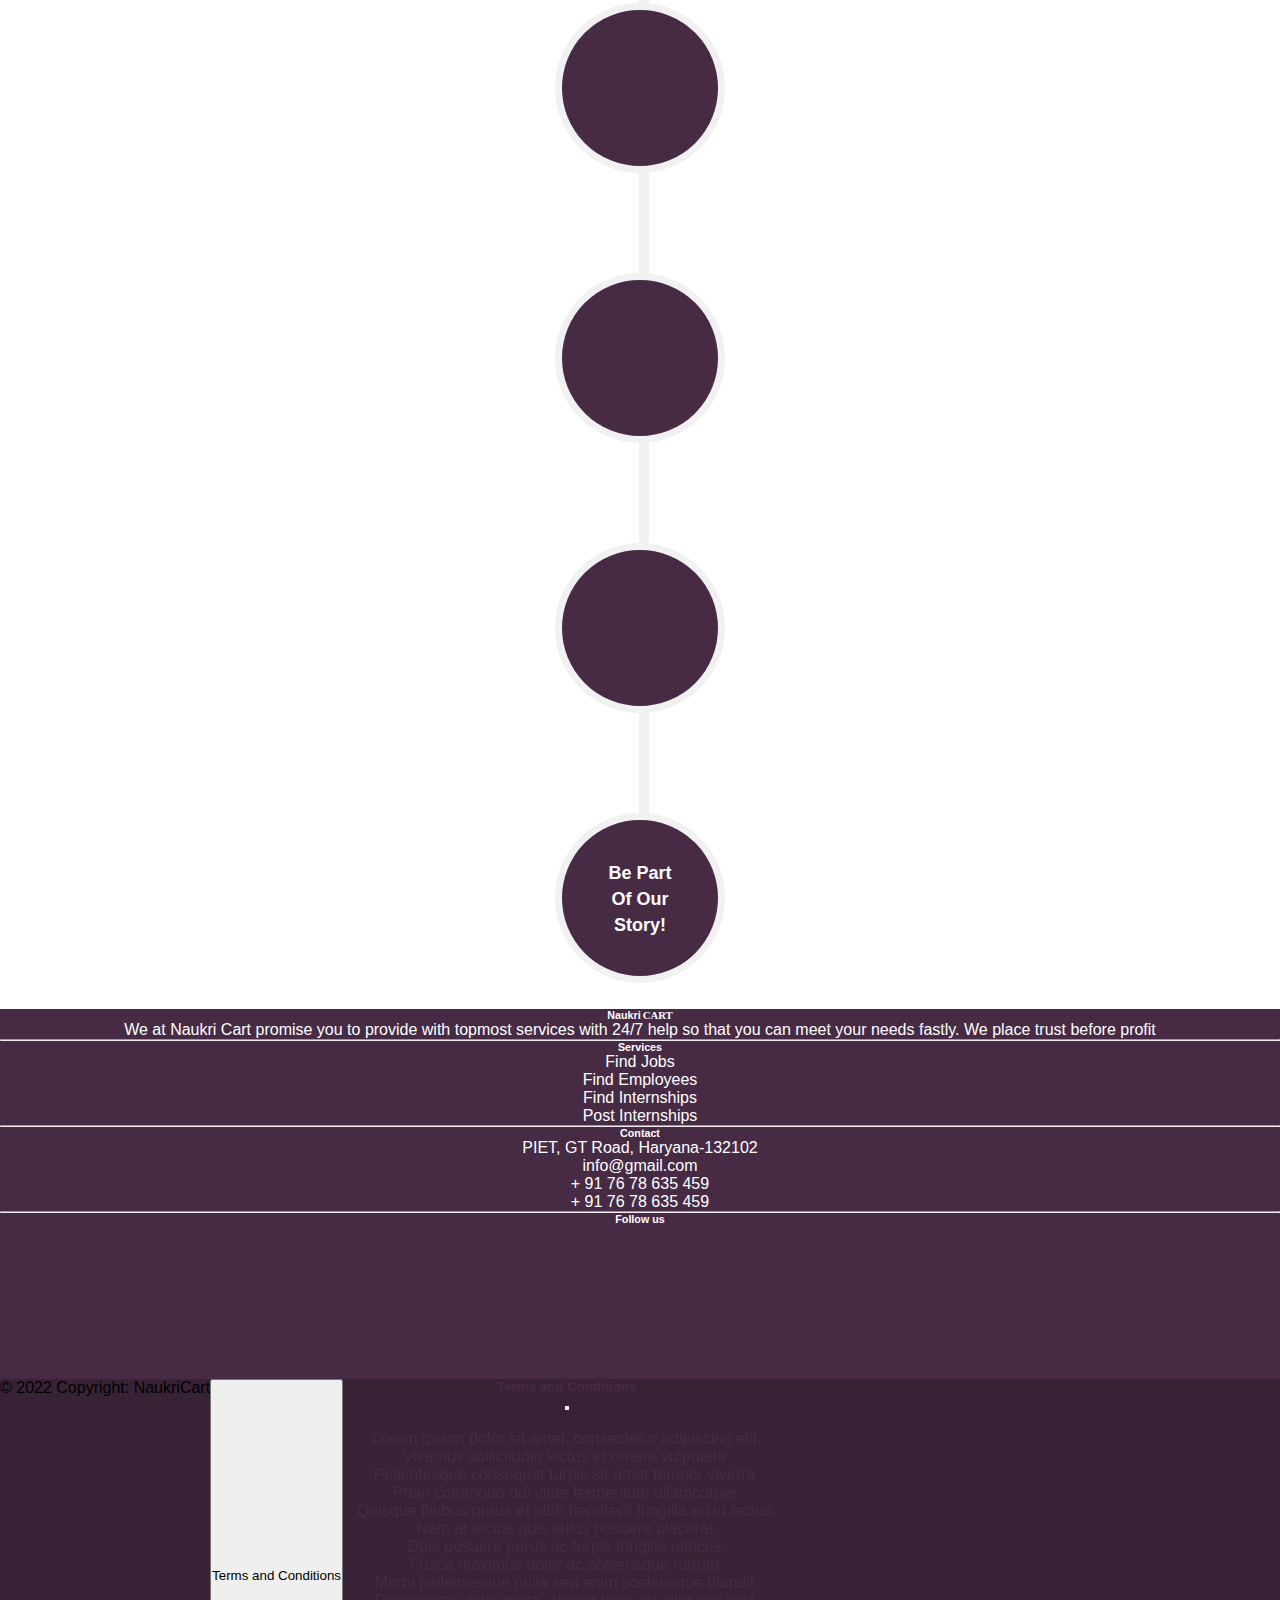
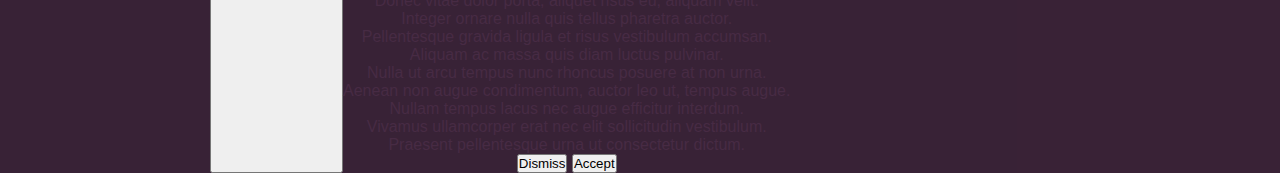
==== commit 50e99c3b: "size" ====
--- a/index.html
+++ b/index.html
@@ -102,7 +102,7 @@
         <img src="assets/img/5.jpg" class="d-block w-100 h-15" alt="Image-2" />
       </div>
       <div class="carousel-item">
-        <img src="assets/img/5.jpg" class="d-block w-100 h-15" alt="Image-3" height="360" />
+        <img src="assets/img/5.jpg" class="d-block w-100 h-15" alt="Image-3" />
       </div>
     </div>
     <button class="carousel-control-prev" type="button" data-bs-target="#carousel-main" data-bs-slide="prev">
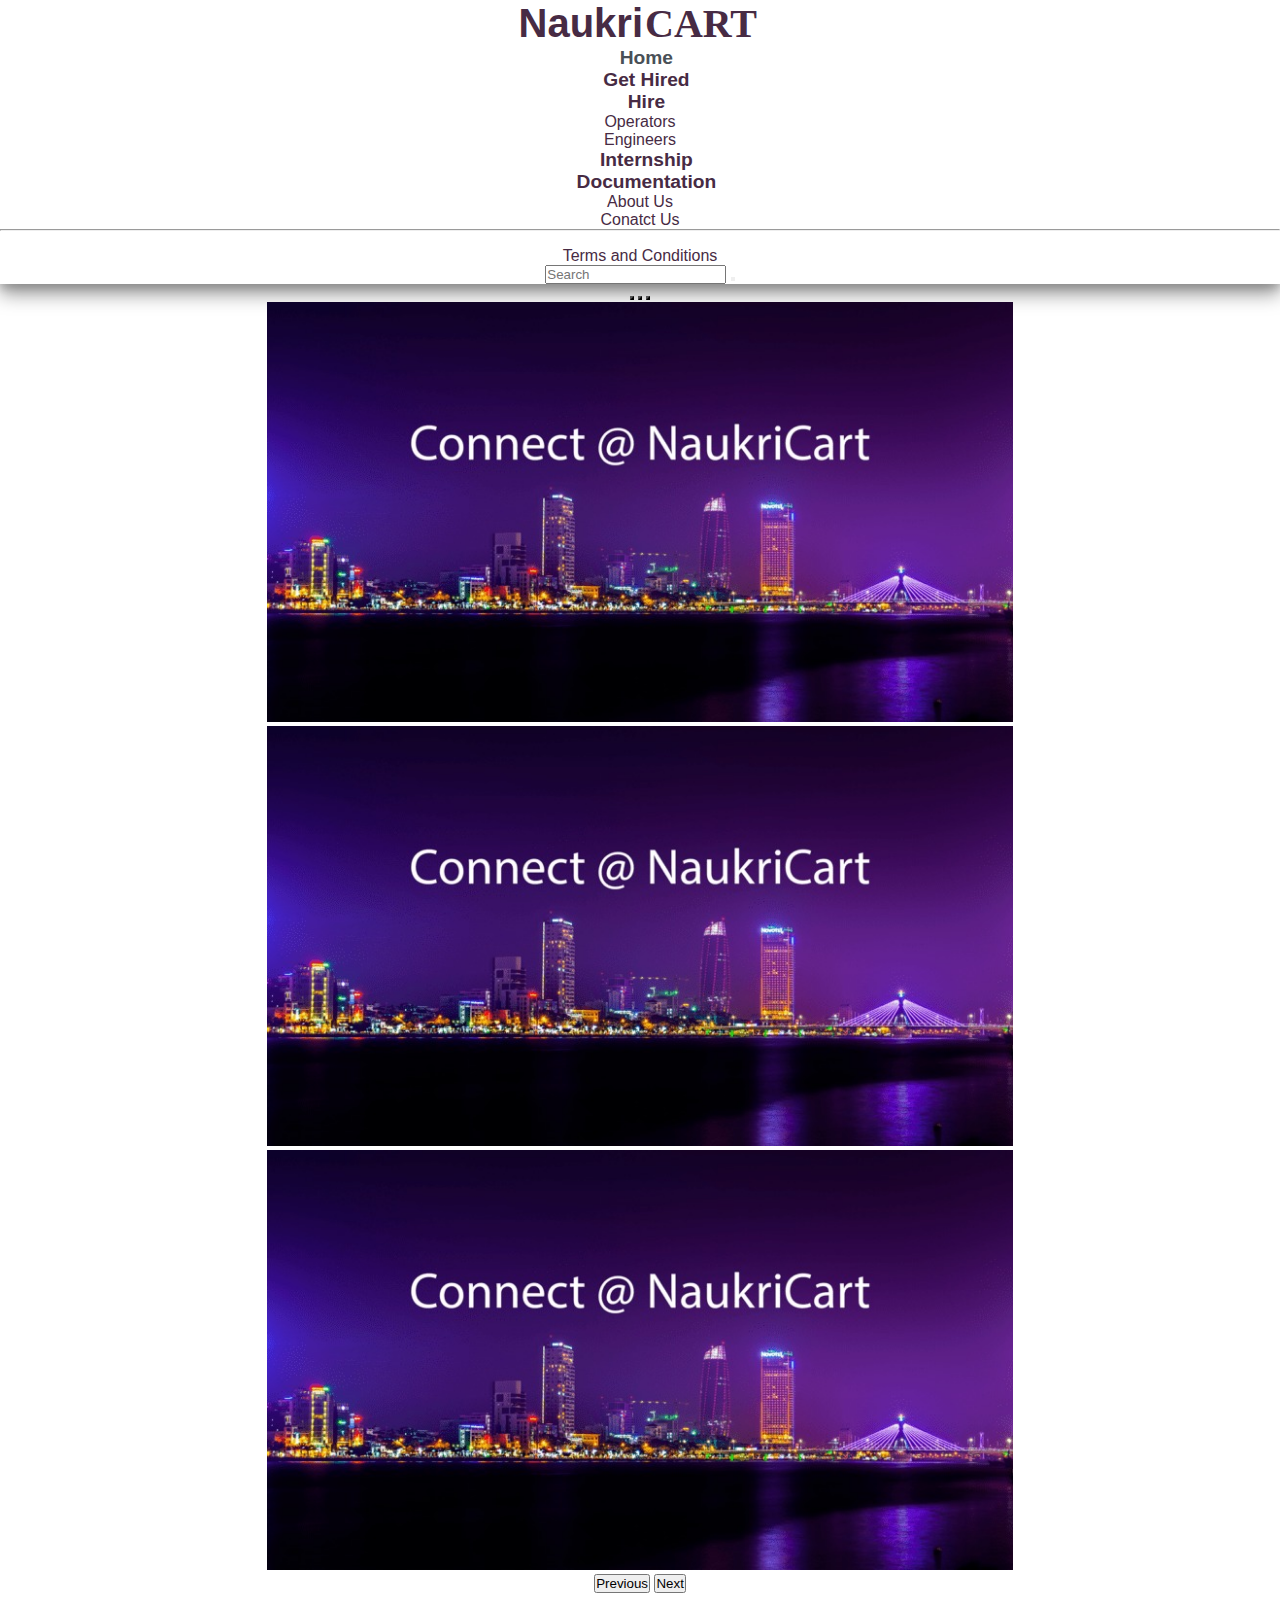
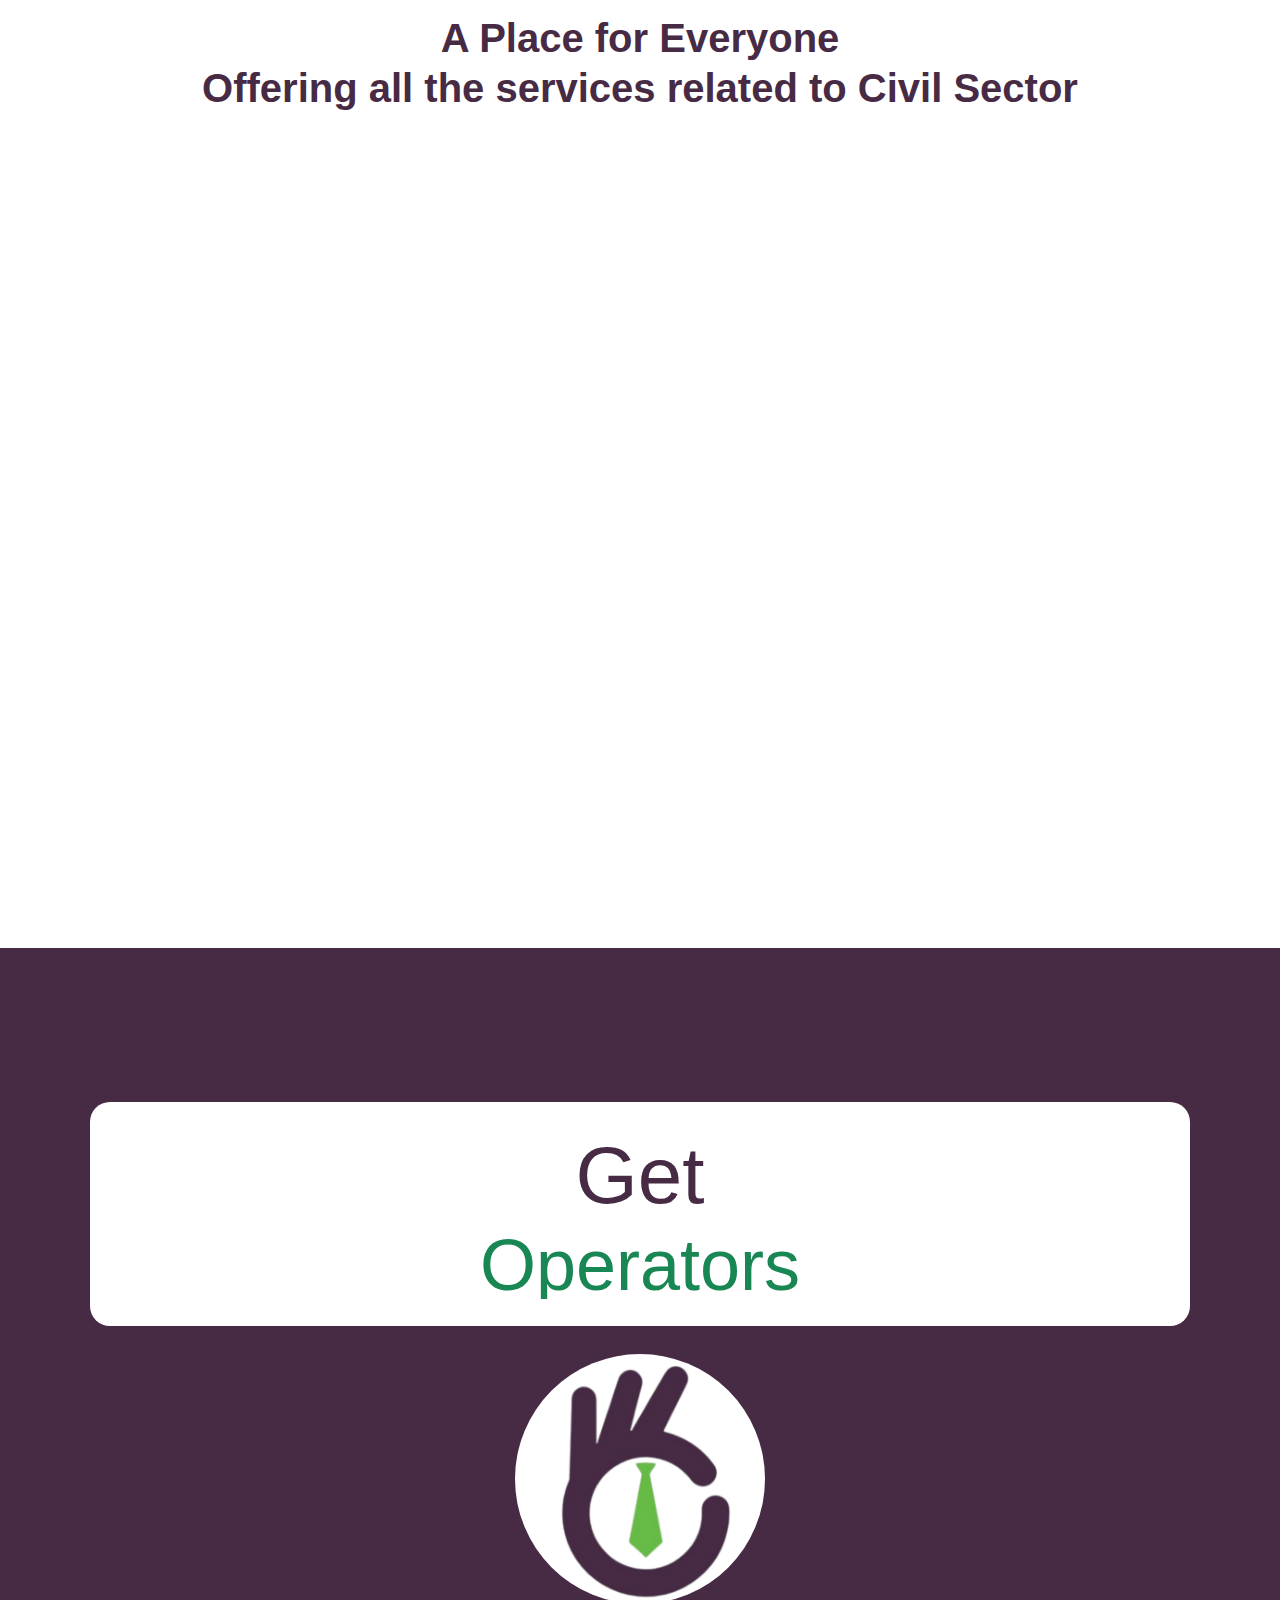
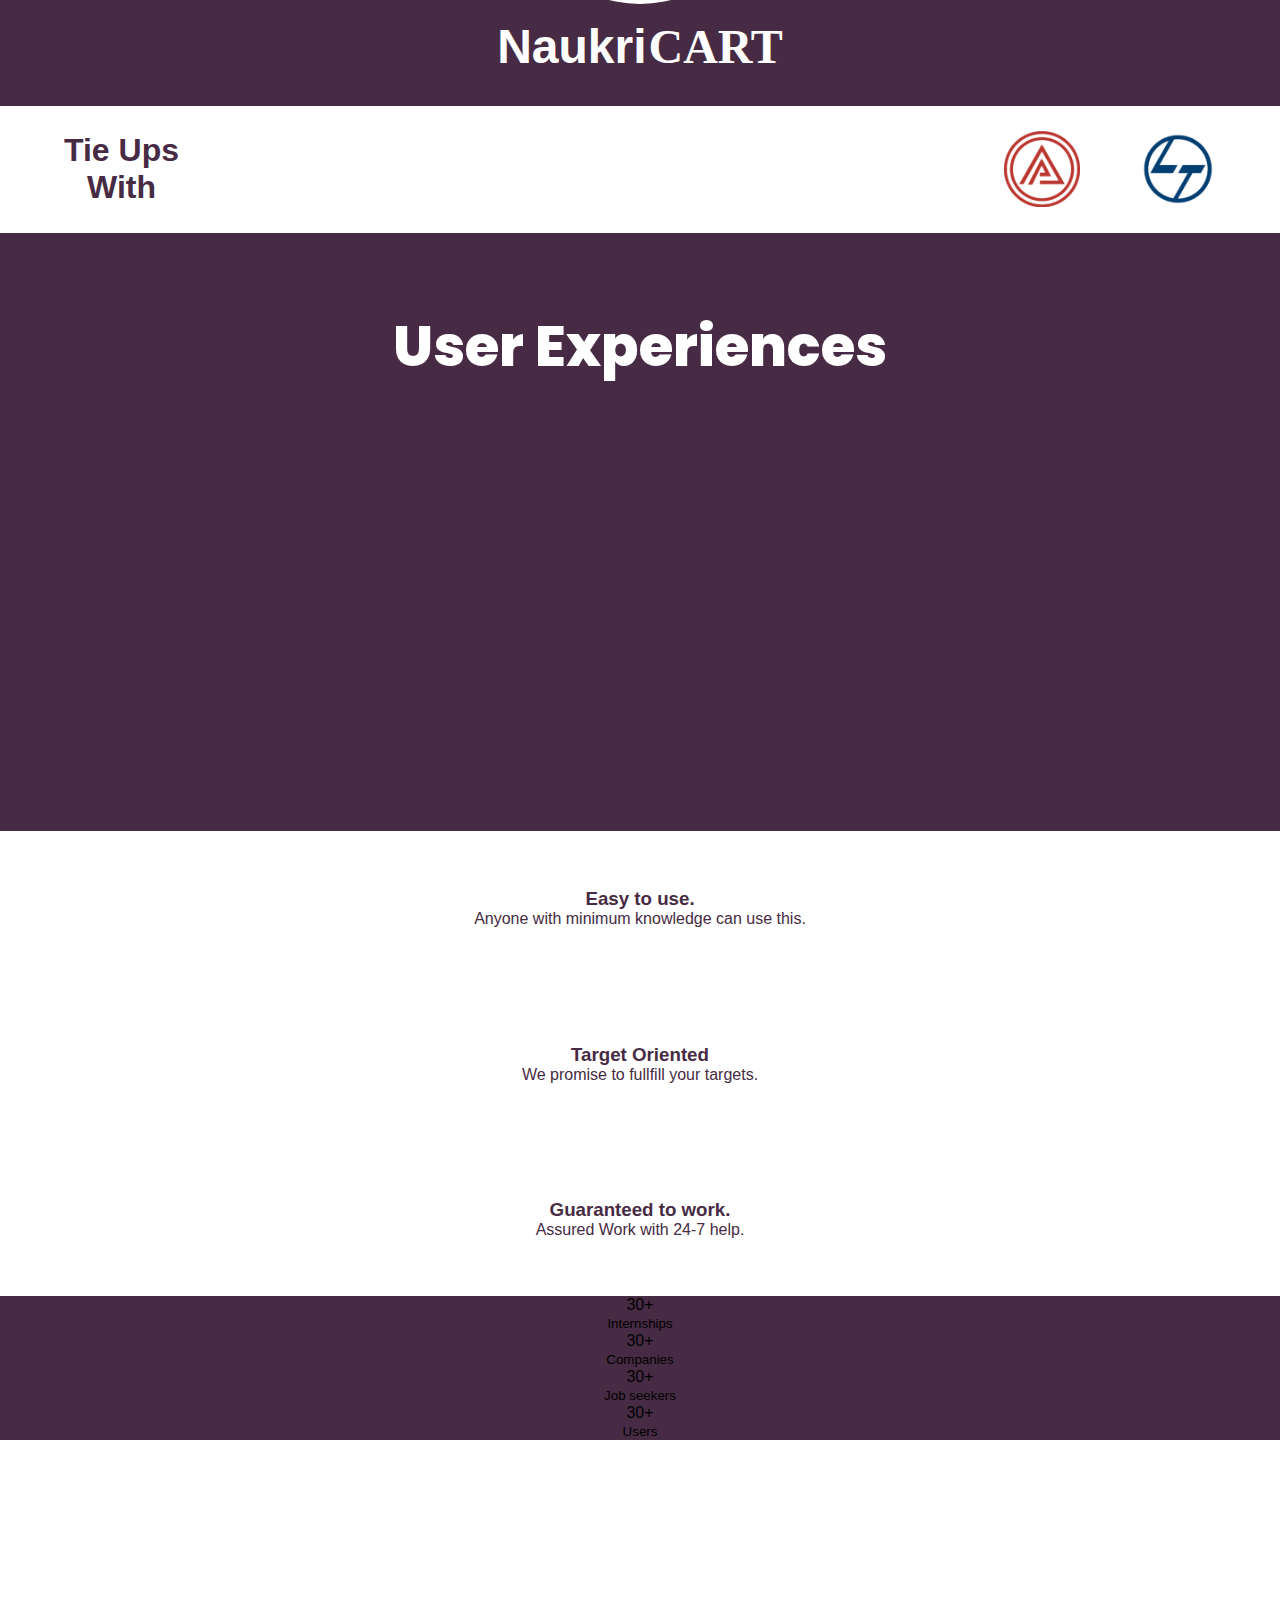
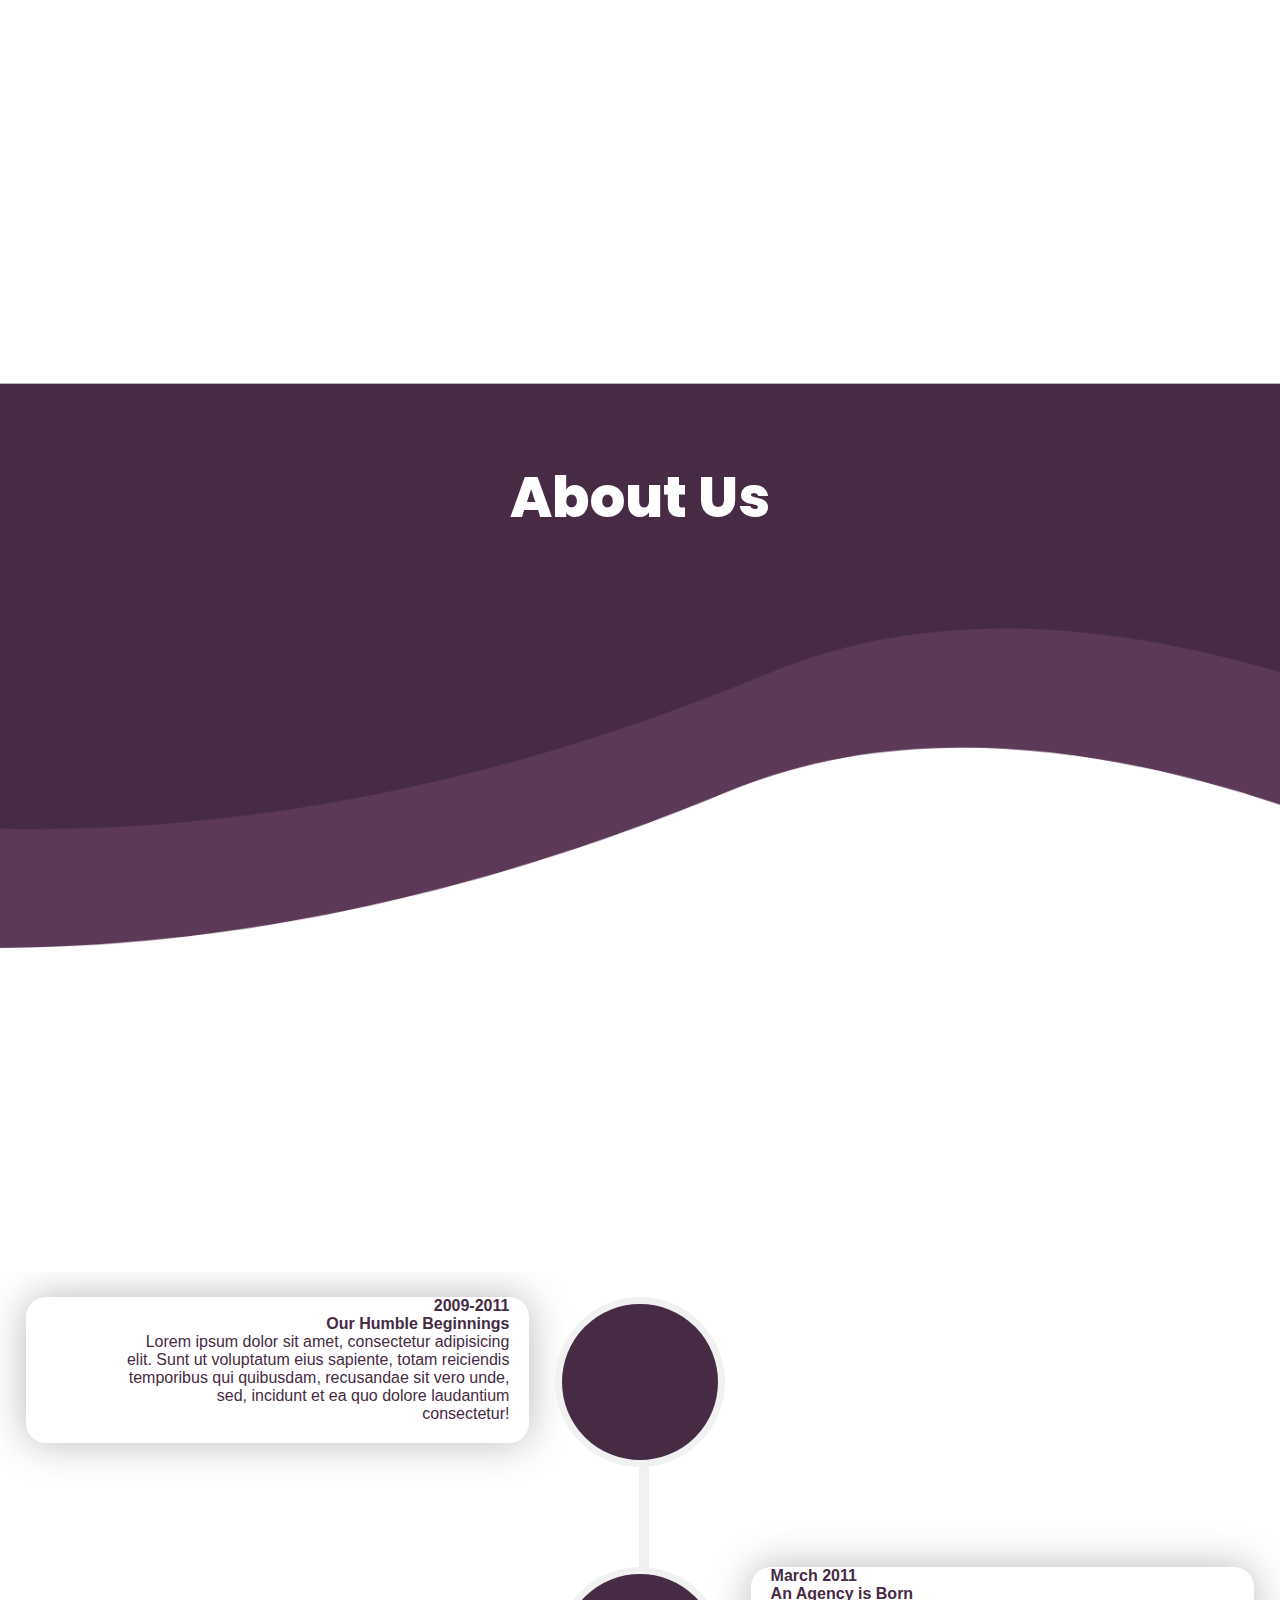
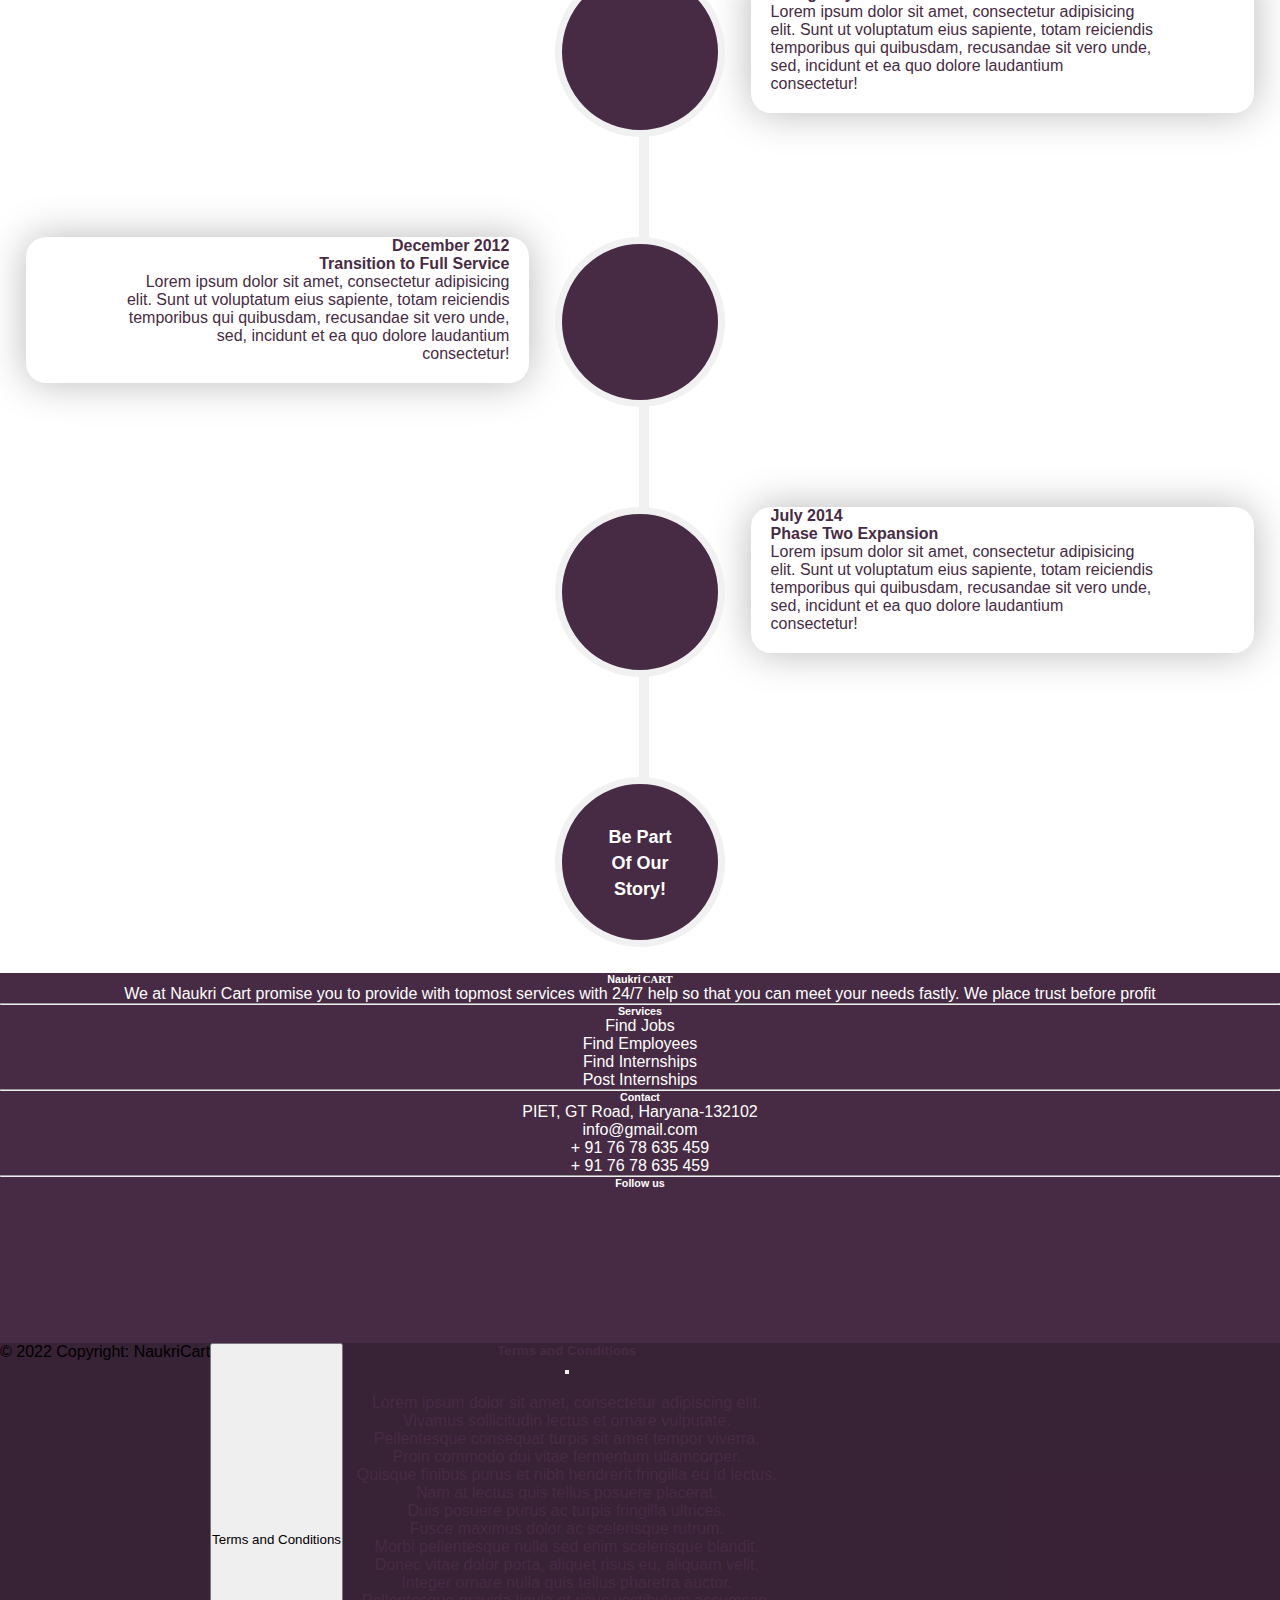
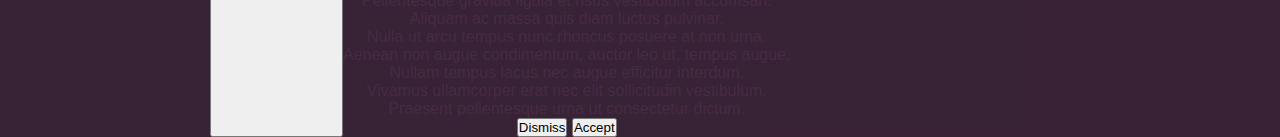
==== commit aee2176e: "editing" ====
--- a/index.html
+++ b/index.html
@@ -96,13 +96,13 @@
     </div>
     <div class="carousel-inner">
       <div class="carousel-item active">
-        <img src="assets/img/5.jpg" class="d-block w-100 h-15" alt="Image-1" />
+        <img src="assets/img/5.jpg" class="d-block w-100 h-15" alt="Image-1" height="420"  />
       </div>
       <div class="carousel-item">
-        <img src="assets/img/5.jpg" class="d-block w-100 h-15" alt="Image-2" />
+        <img src="assets/img/5.jpg" class="d-block w-100 h-15" alt="Image-2" height="420"/>
       </div>
       <div class="carousel-item">
-        <img src="assets/img/5.jpg" class="d-block w-100 h-15" alt="Image-3" />
+        <img src="assets/img/5.jpg" class="d-block w-100 h-15" alt="Image-3" height="420"/>
       </div>
     </div>
     <button class="carousel-control-prev" type="button" data-bs-target="#carousel-main" data-bs-slide="prev">
@@ -114,45 +114,9 @@
       <span class="visually-hidden">Next</span>
     </button>
   </div>
-
-  <div class="logos">
-    <div class="logo-text">
-      <div>
-        Tie Ups
-      </div>
-      <div>
-        With
-      </div>
-    </div>
-    <img alt="companies" src="assets/img/i1.png" class="logo" style="">
-    <img alt="companies" src="assets/img/i2.png" class="logo" style="">
-  </div>
-
-  <!-- Main Page -->
-  <div class="conatiner-fluid main-section">
-    <div class="mainheading animation-element js-slidein">Welcome To Naukri CART</div>
-    <div class="conatiner-fluid">
-      <div></div>
-      <div class="row">
-        <div class="wrapper col-lg-6 boxing">
-          <div class="static-txt">Get</div>
-          <ul class="dynamic-txts">
-            <li><span>Operators</span></li>
-          </ul>
-        </div>
-        <div class="col-lg-6 icon-main">
-          <img class="icon-image" src="assets/img/icon.png" alt="Naukari-cart-icon" width="250" height="250">
-          <h1 class="heading-icon"><span class="head-1">Naukri</span><span class="head-2">CART</span>
-            <h1>
-        </div>
-      </div>
-    </div>
-  </div>
-  </div>
-
-  <!-- cards -->
-
-  <section id="pricing" class="white-section">
+   <!-- cards -->
+
+   <section id="pricing" class="white-section">
     <div class="heading-pricing">
       <h2 class="pricing-heading">A Place for Everyone</h2>
       <p class="pricing-heading">Offering all the services related to Civil Sector</p>
@@ -222,6 +186,42 @@
       </div>
     </div>
   </section>
+
+
+  <!-- Main Page -->
+  <div class="conatiner-fluid main-section">
+    <div class="mainheading animation-element js-slidein">Welcome To Naukri CART</div>
+    <div class="conatiner-fluid">
+      <div></div>
+      <div class="row">
+        <div class="wrapper col-lg-6 boxing">
+          <div class="static-txt">Get</div>
+          <ul class="dynamic-txts">
+            <li><span>Operators</span></li>
+          </ul>
+        </div>
+        <div class="col-lg-6 icon-main">
+          <img class="icon-image" src="assets/img/icon.png" alt="Naukari-cart-icon" width="250" height="250">
+          <h1 class="heading-icon"><span class="head-1">Naukri</span><span class="head-2">CART</span>
+            <h1>
+        </div>
+      </div>
+    </div>
+  </div>
+  </div>
+  <div class="logos">
+    <div class="logo-text">
+      <div>
+        Tie Ups
+      </div>
+      <div>
+        With
+      </div>
+    </div>
+    <img alt="companies" src="assets/img/i1.png" class="logo" style="">
+    <img alt="companies" src="assets/img/i2.png" class="logo" style="">
+  </div>
+
   <!-- Testimonials -->
   <section id="testimonials">
     <h1 class="heading-testimonials"> User Experiences</h1>
--- a/assets/css/style.css
+++ b/assets/css/style.css
@@ -630,17 +630,12 @@
   list-style: none;
 }
 .timeline-panel {
-  visibility: hidden;
   box-shadow: 0px 0px 40px rgba(0, 0, 0, 0.28);
   border-radius: 20px;
   color: #472b44;
 
 }
 
-.timeline-image:hover + .timeline-panel {
-  visibility: visible;
-
-}
 .timeline:before {
   content: "";
   position: absolute;
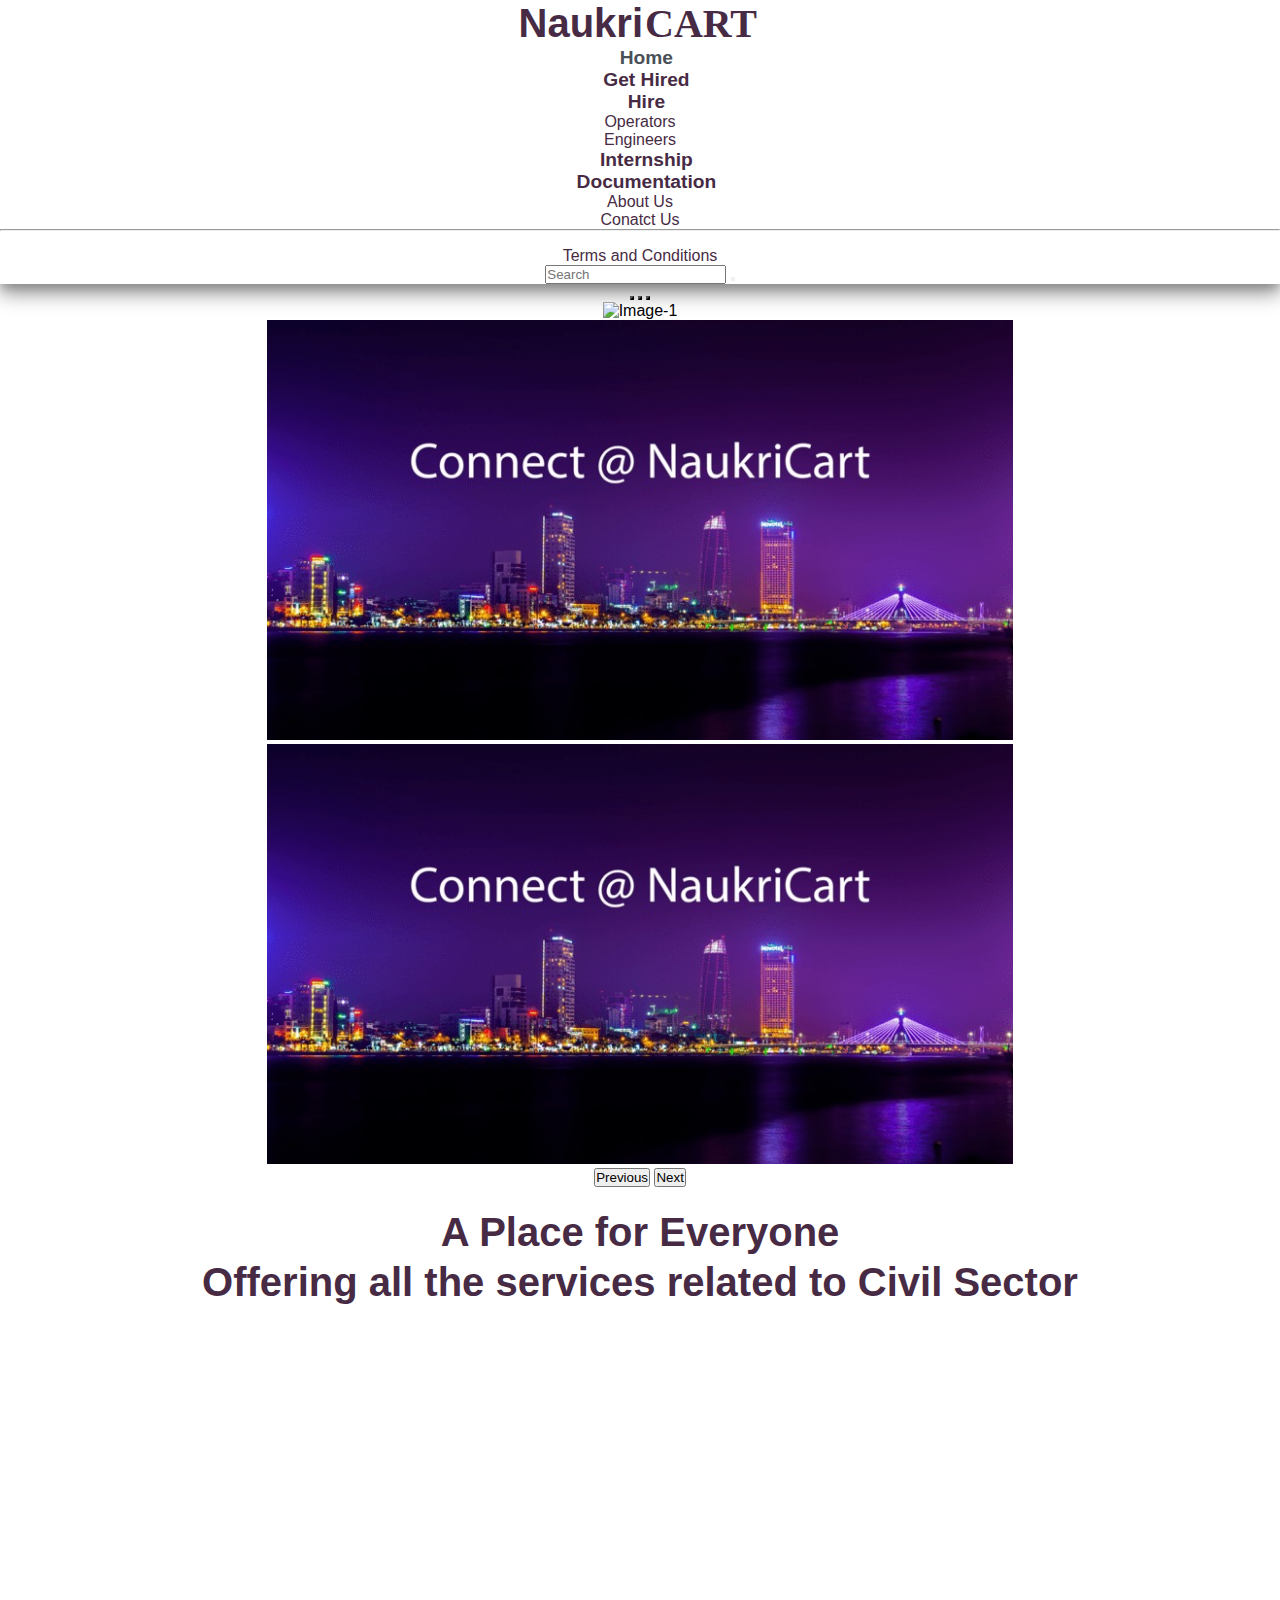
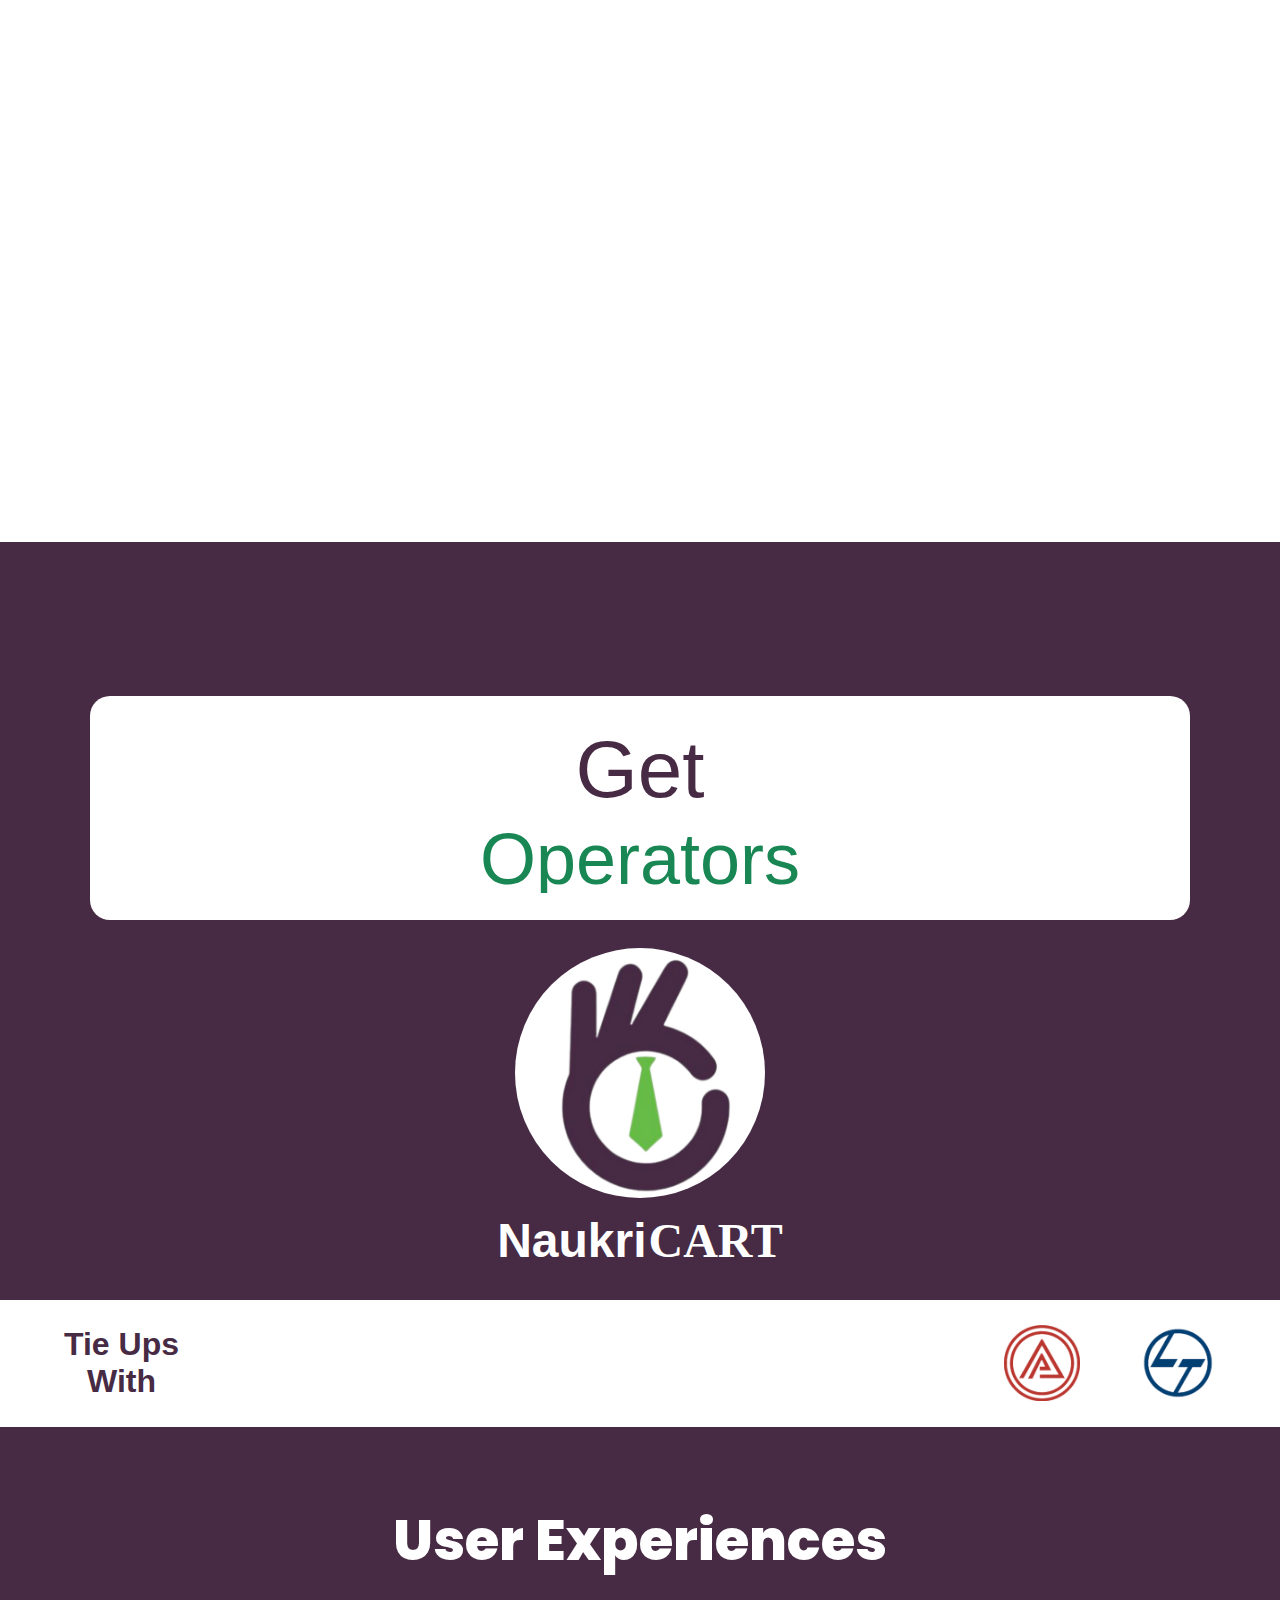
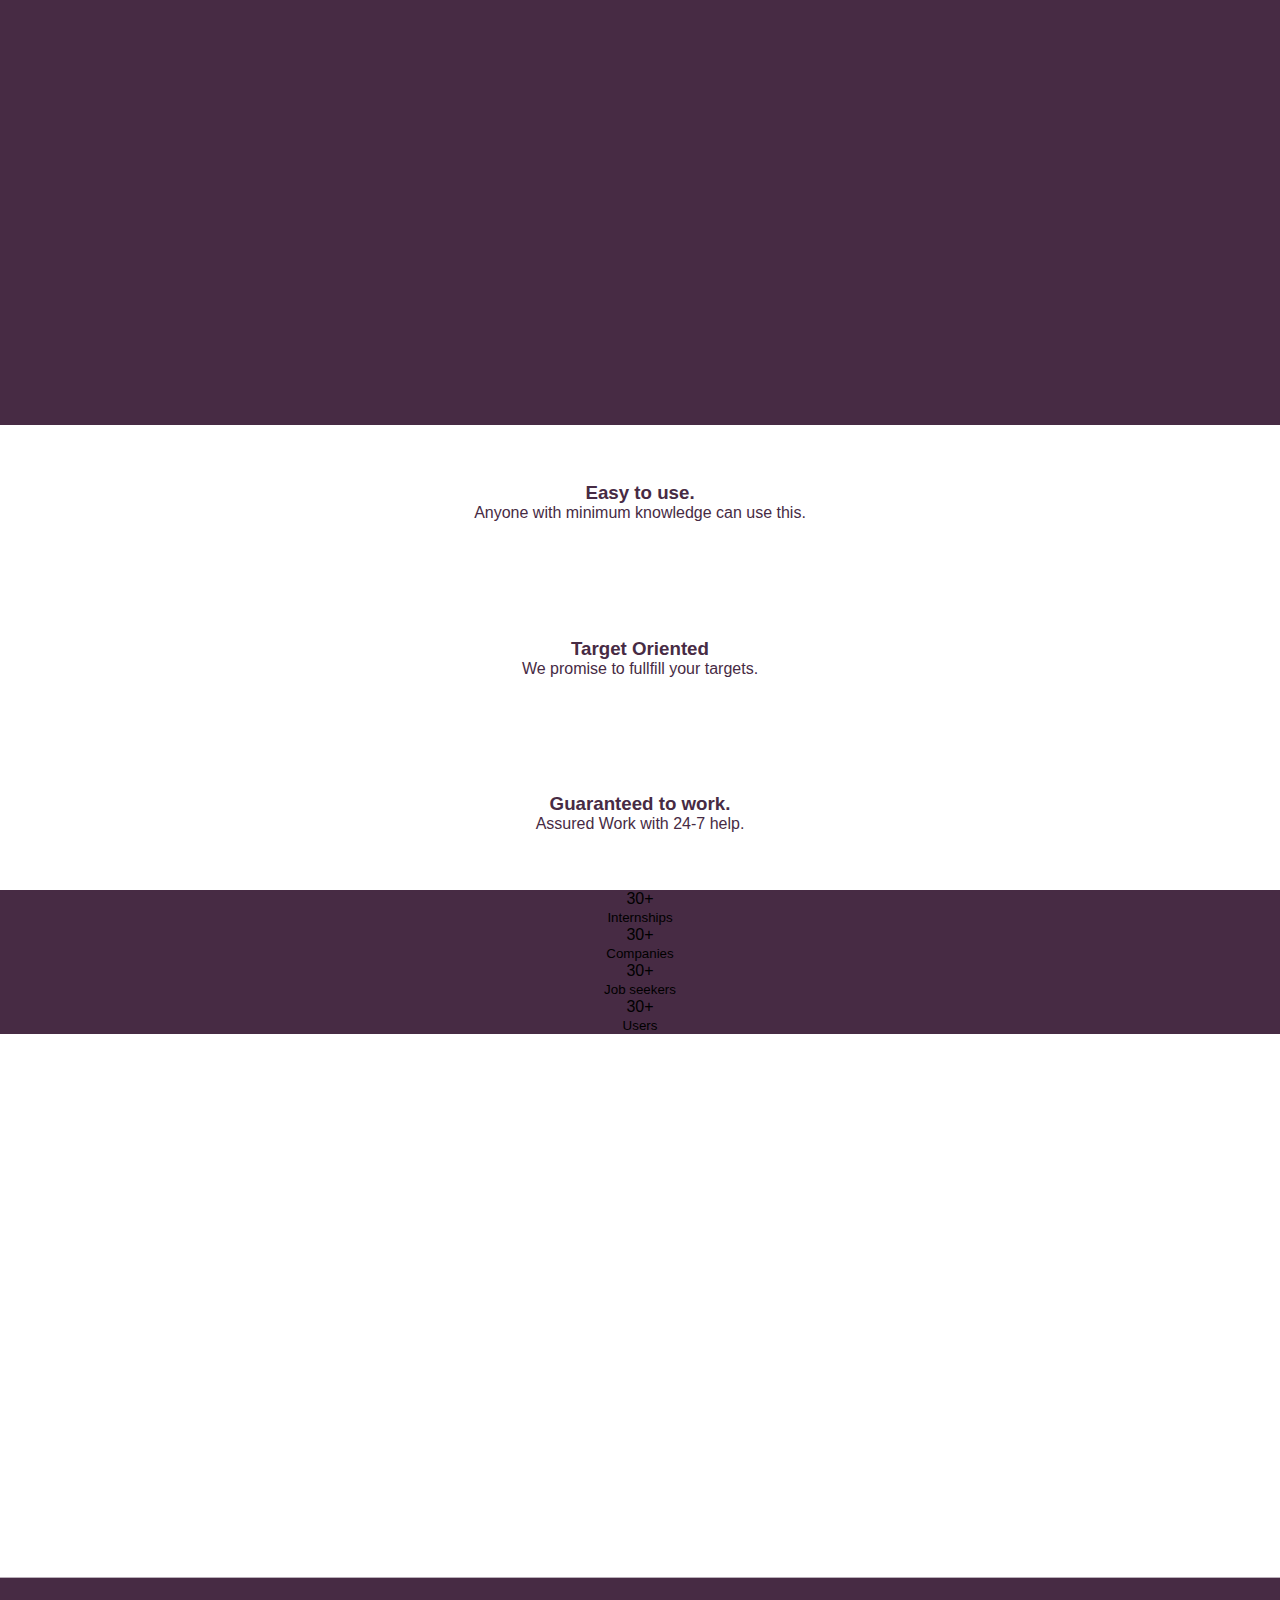
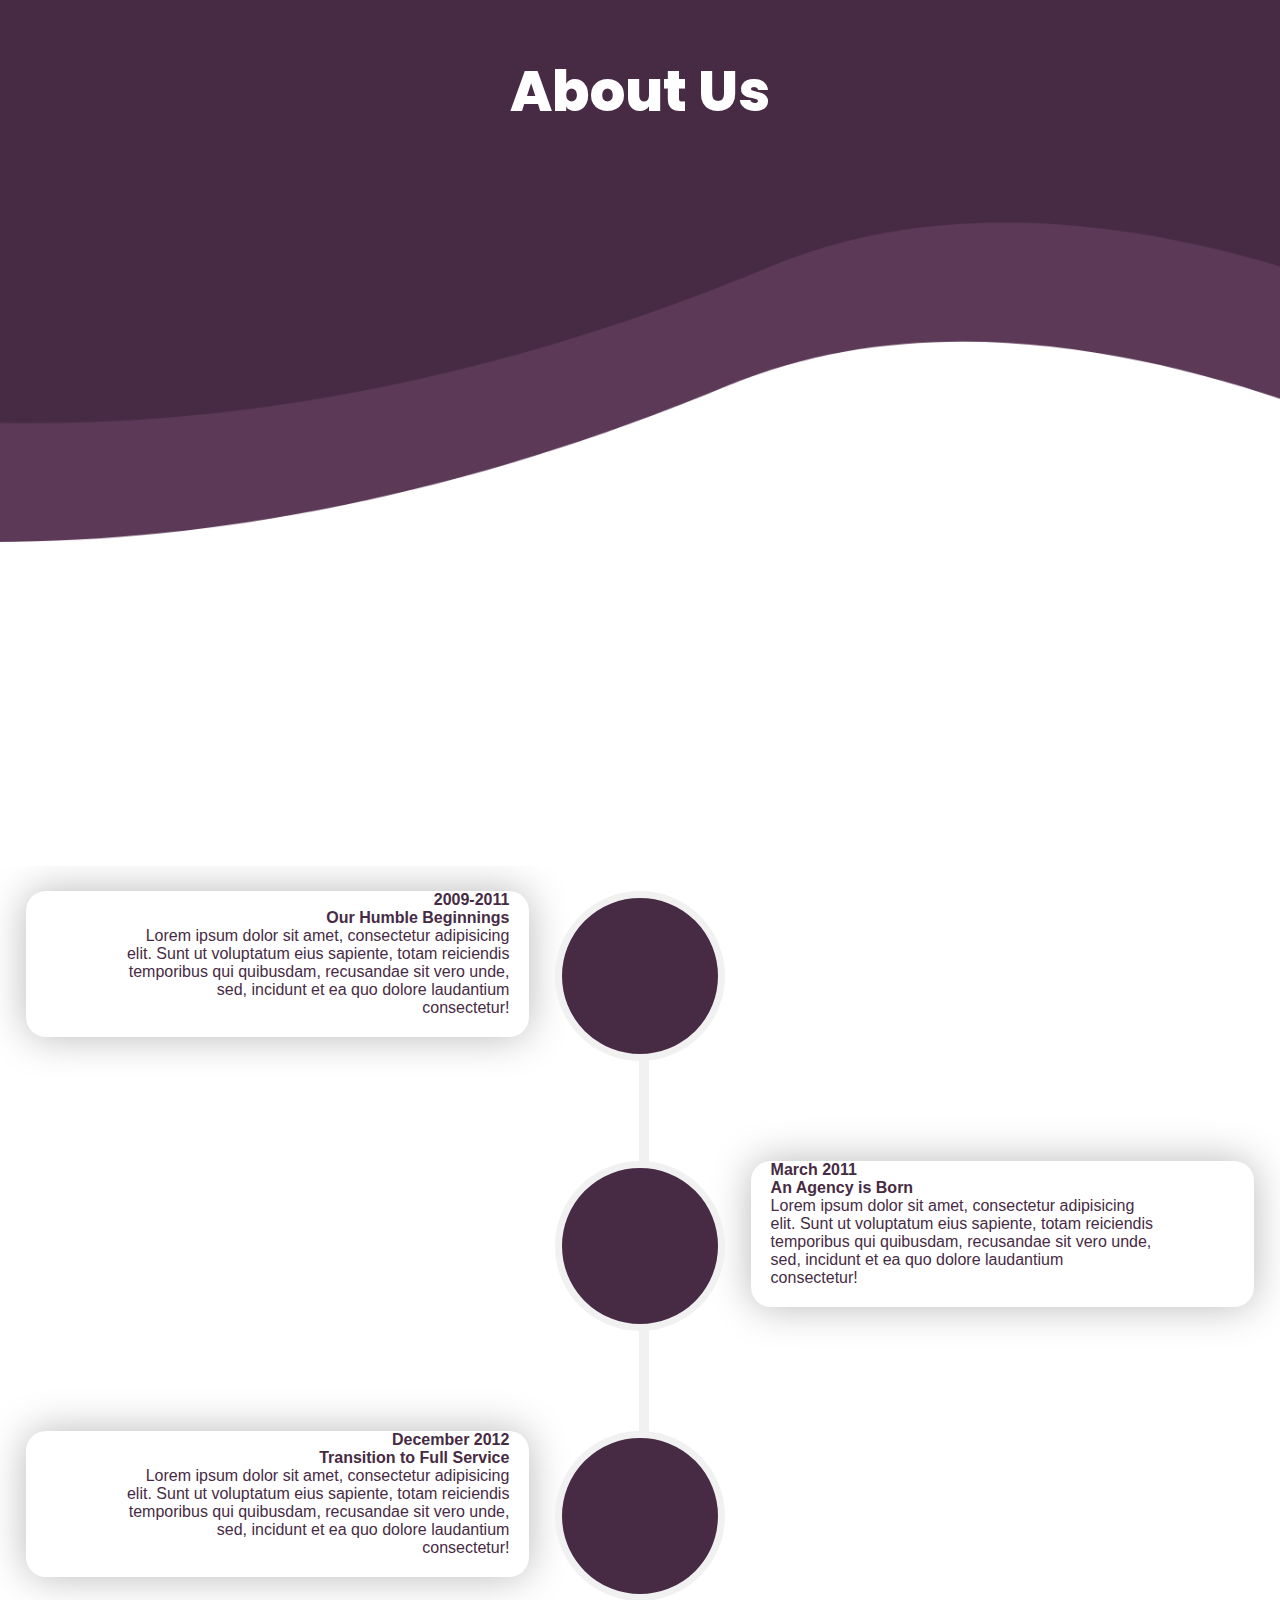
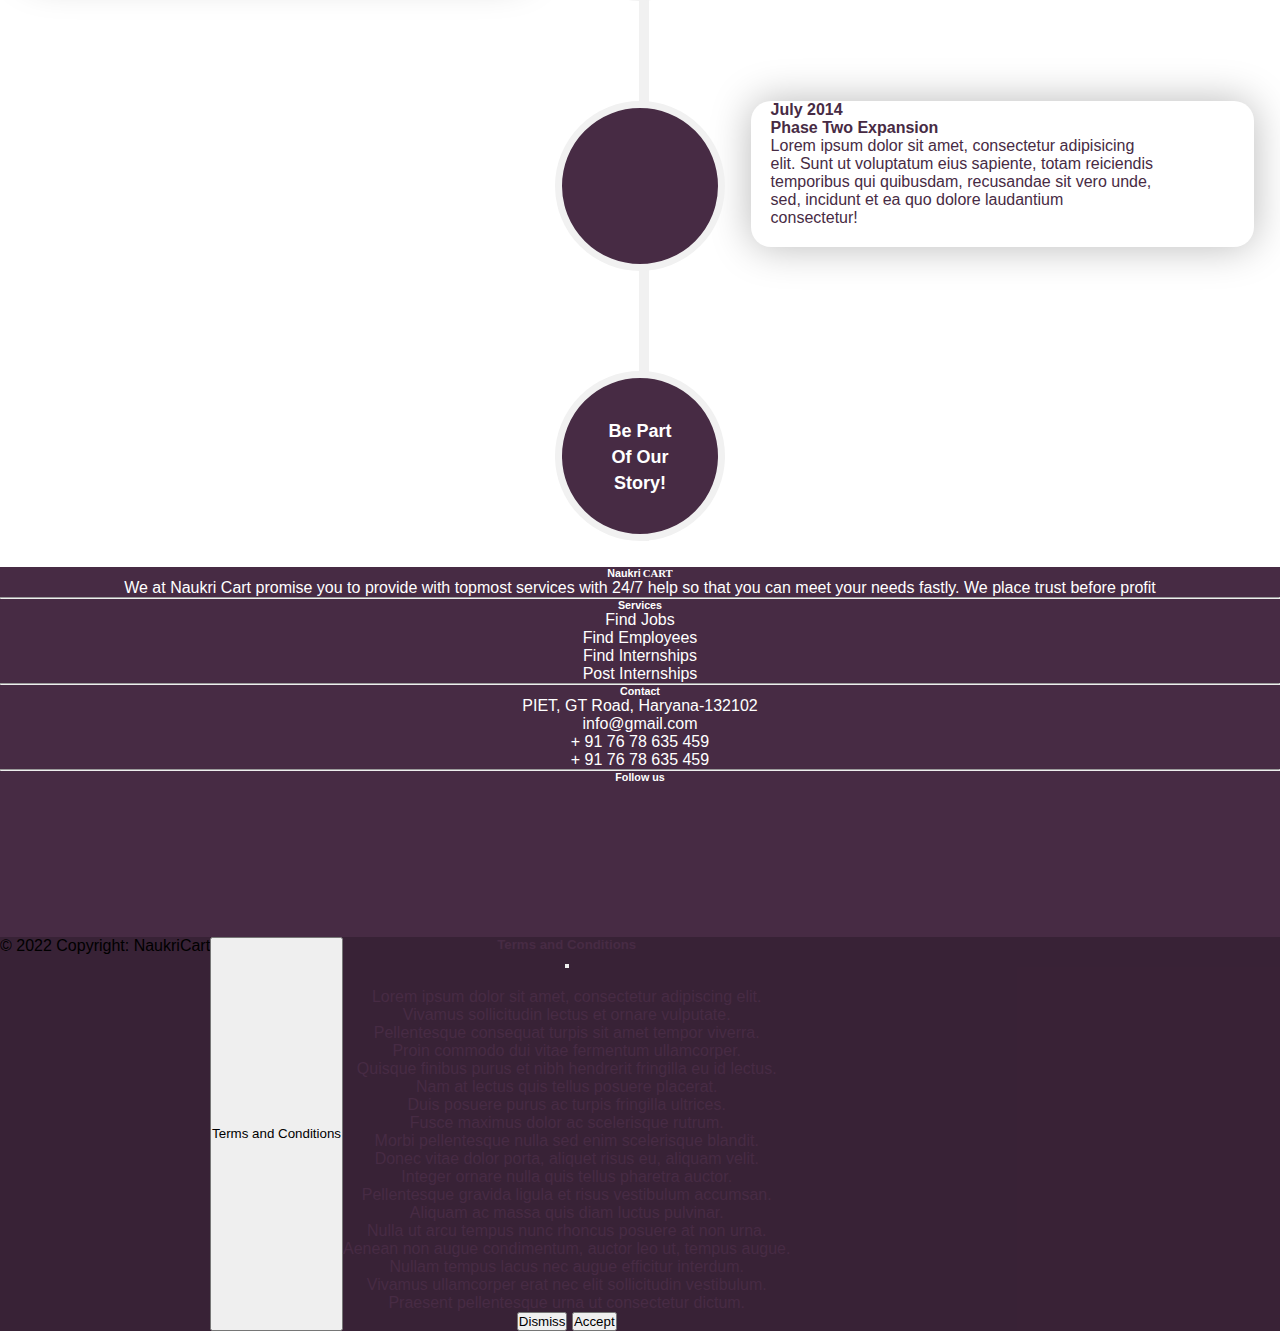
==== commit d54a2c60: "image update" ====
--- a/index.html
+++ b/index.html
@@ -96,7 +96,7 @@
     </div>
     <div class="carousel-inner">
       <div class="carousel-item active">
-        <img src="assets/img/5.jpg" class="d-block w-100 h-15" alt="Image-1" height="420"  />
+        <img src="https://images.unsplash.com/photo-1565008447742-97f6f38c985c?ixlib=rb-1.2.1&ixid=MnwxMjA3fDB8MHxwaG90by1wYWdlfHx8fGVufDB8fHx8&auto=format&fit=crop&w=1031&q=80" class="d-block w-100 h-15" alt="Image-1" height="420"  />
       </div>
       <div class="carousel-item">
         <img src="assets/img/5.jpg" class="d-block w-100 h-15" alt="Image-2" height="420"/>
